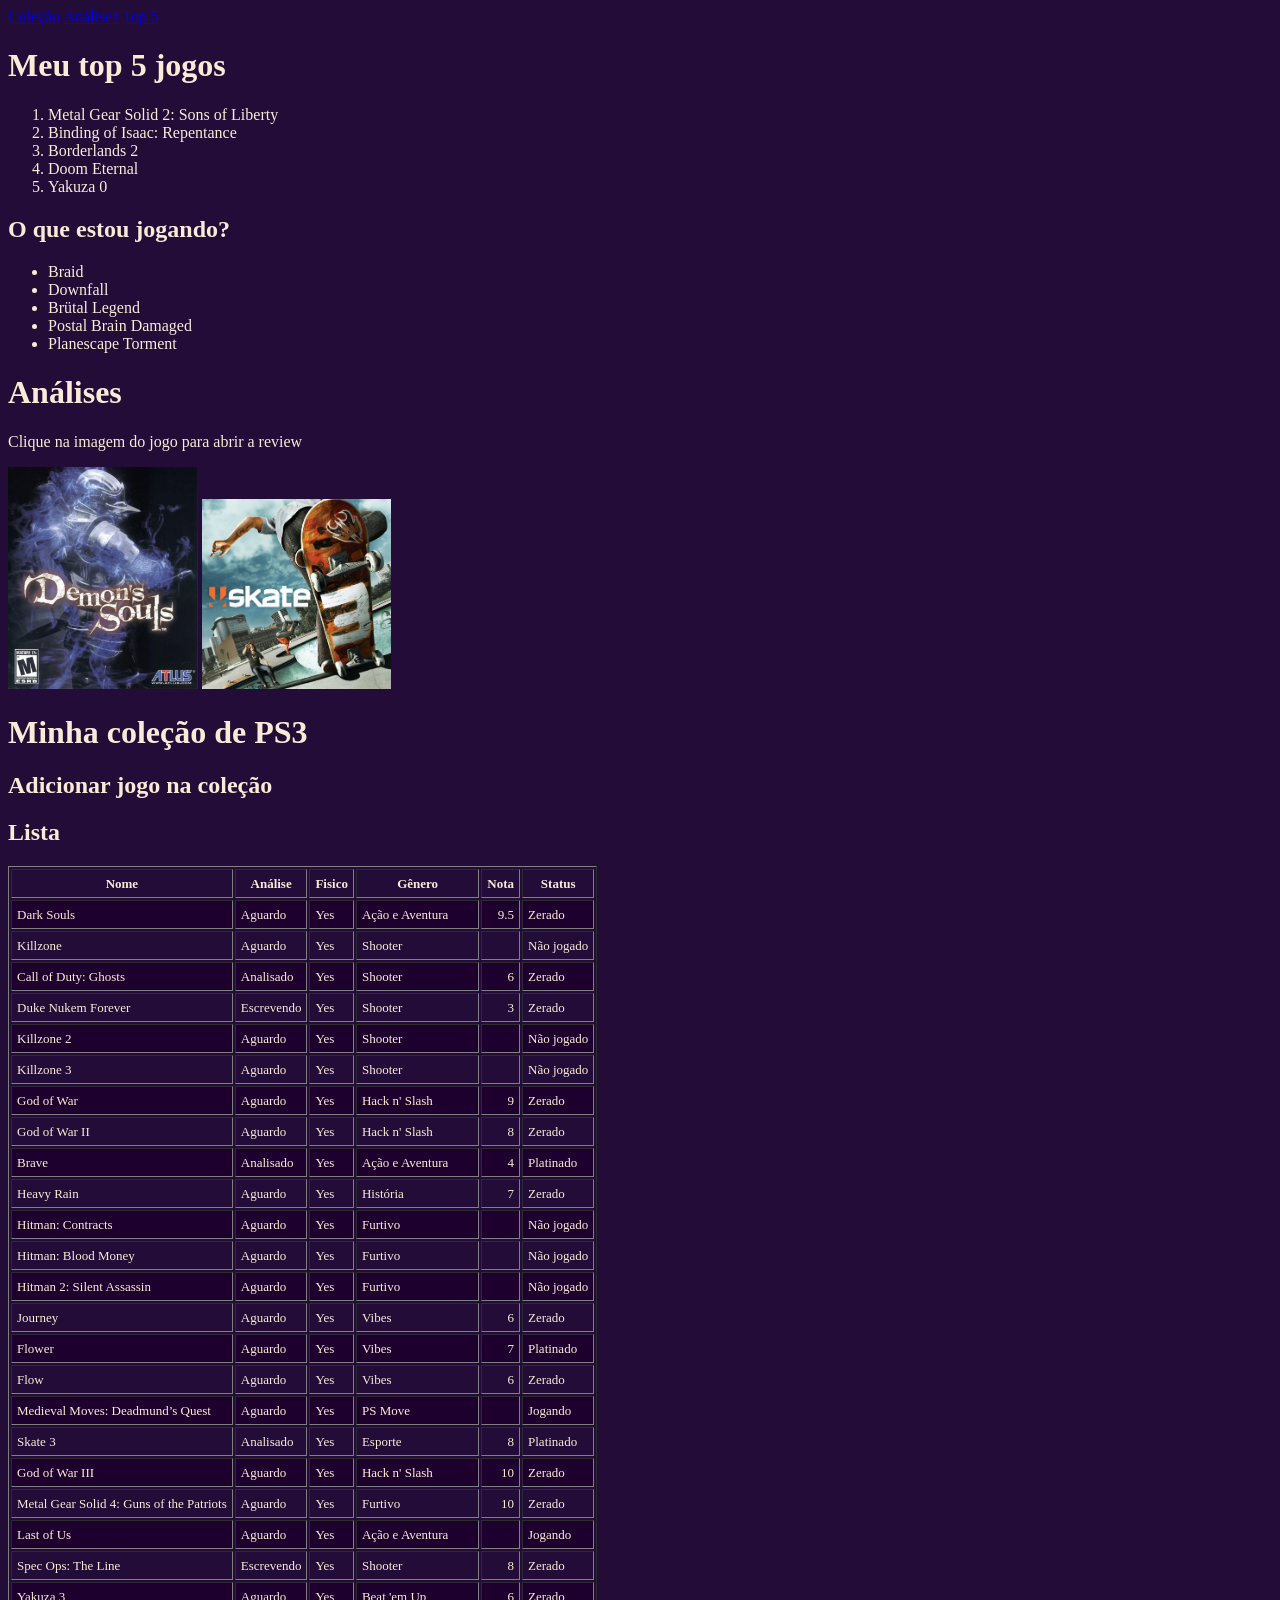
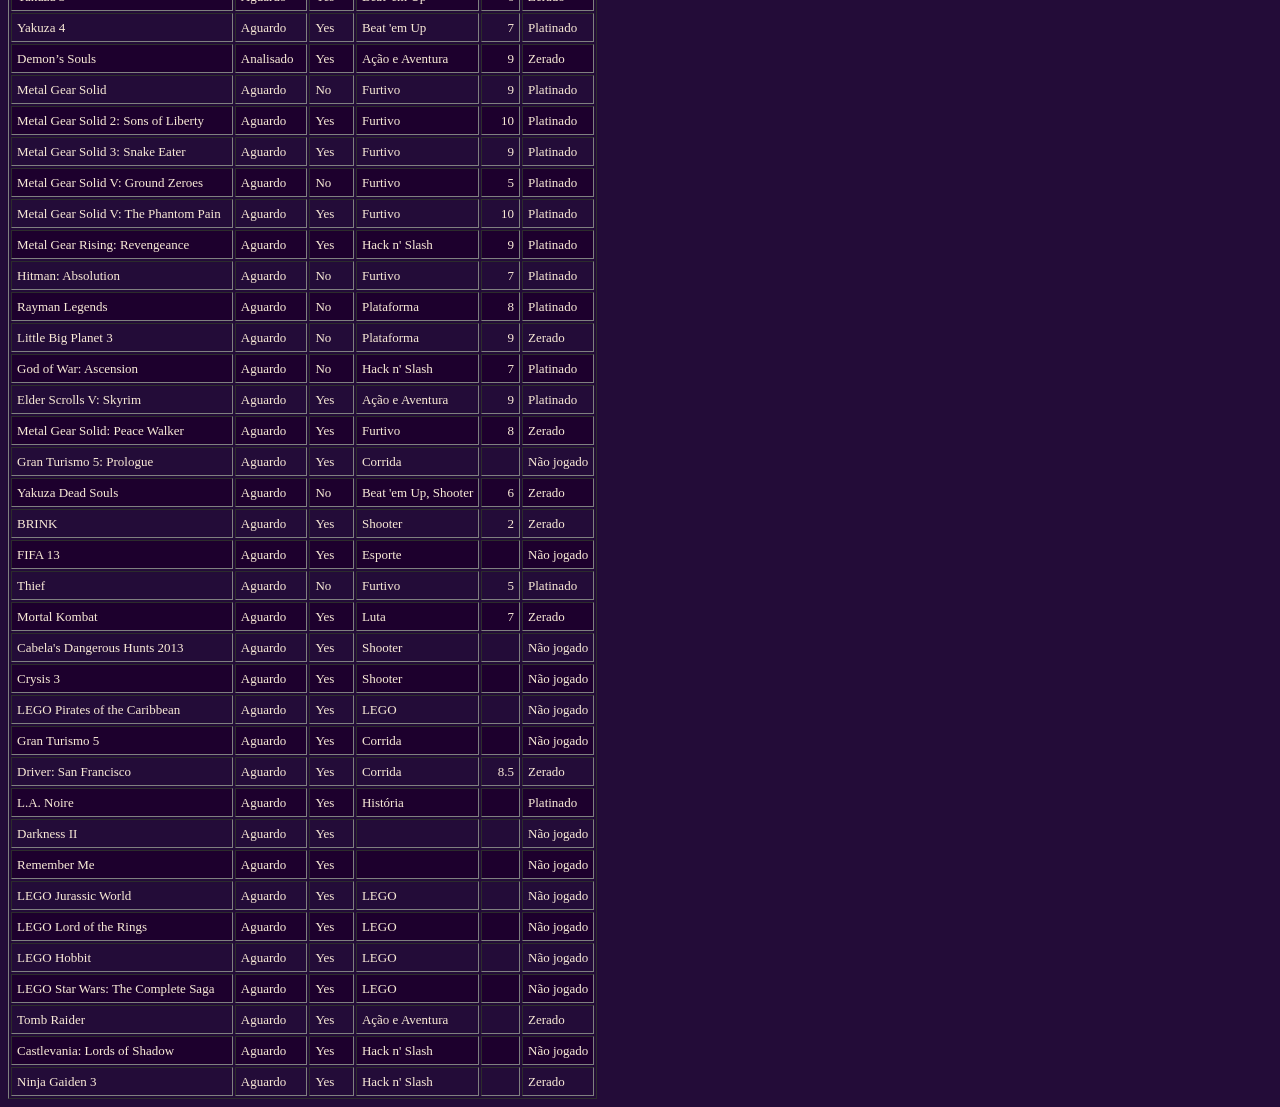
==== index.html @ acff6909 "adicionado listas e tabelas" ====
<!DOCTYPE html>
<html>
    <head>
        <style>
            @font-face {
                font-family: "monocraft";
                src: url("fonts/monocraft.ttf");
            }
            th,td{
                padding: 5px;
                font-size: small;
            }
            tr:nth-child(even){
                background-color: rgb(29, 0, 45);
            }
        </style>
    </head>
    <body style="font-family: monocraft; background-color: rgb(35, 12, 56); color: antiquewhite; text-align: justify; text-justify: inter-word;">
        <a href="#colecao">Coleção</a>
        <a href="#review">Análises</a>
        <a href="#top">Top 5</a>
        <h1 name="top">Meu top 5 jogos</h1>
        <ol>
            <li>Metal Gear Solid 2: Sons of Liberty</li>
            <li>Binding of Isaac: Repentance</li>
            <li>Borderlands 2</li>
            <li>Doom Eternal</li>
            <li>Yakuza 0</li>
        </ol>
        <h2>O que estou jogando?</h2>
        <ul>
            <li>Braid</li>
            <li>Downfall</li>
            <li>Brütal Legend</li>
            <li>Postal Brain Damaged</li>
            <li>Planescape Torment</li>
        </ul>
        <h1 name="review">Análises</h1>
        <p>Clique na imagem do jogo para abrir a review</p>
        <a href="demon.html"><img alt="Demon's Souls" title="Demon's Souls" src="demons souls.png"width=15%></a>
        
        <a href="skate.html"><img alt="Skate 3" title="Skate 3" src="skate/image.png" width="15%"></a>
    

        <h1 name="ps3">Minha coleção de PS3</h1>
        <h2 name="adicionar">Adicionar jogo na coleção</h2>

        <h2 name="colecao">Lista</h2>
        <table border="1" >
        <tr>
            <th height="17" align="center" data-sheets-value="{ &quot;1&quot;: 2, &quot;2&quot;: &quot;Nome&quot;}">Nome</th>
            <th align="center" data-sheets-value="{ &quot;1&quot;: 2, &quot;2&quot;: &quot;Análise&quot;}">Análise</th>
            <th align="center" data-sheets-value="{ &quot;1&quot;: 2, &quot;2&quot;: &quot;Fisico&quot;}">Fisico</th>
            <th align="center" data-sheets-value="{ &quot;1&quot;: 2, &quot;2&quot;: &quot;Gênero&quot;}">Gênero</th>
            <th align="center" data-sheets-value="{ &quot;1&quot;: 2, &quot;2&quot;: &quot;Nota&quot;}">Nota</th>
            <th align="center" data-sheets-value="{ &quot;1&quot;: 2, &quot;2&quot;: &quot;Status&quot;}">Status</th>
        </tr>
        <tr>
            <td height="17" align="left" data-sheets-value="{ &quot;1&quot;: 2, &quot;2&quot;: &quot;Dark Souls&quot;}">Dark Souls</td>
            <td align="left" data-sheets-value="{ &quot;1&quot;: 2, &quot;2&quot;: &quot;Aguardo&quot;}">Aguardo</td>
            <td align="left" data-sheets-value="{ &quot;1&quot;: 2, &quot;2&quot;: &quot;Yes&quot;}">Yes</td>
            <td align="left" data-sheets-value="{ &quot;1&quot;: 2, &quot;2&quot;: &quot;Ação e Aventura&quot;}">Ação e Aventura</td>
            <td align="right" sdval="9.5" sdnum="1033;">9.5</td>
            <td align="left" data-sheets-value="{ &quot;1&quot;: 2, &quot;2&quot;: &quot;Zerado&quot;}">Zerado</td>
        </tr>
        <tr>
            <td height="17" align="left" data-sheets-value="{ &quot;1&quot;: 2, &quot;2&quot;: &quot;Killzone&quot;}">Killzone</td>
            <td align="left" data-sheets-value="{ &quot;1&quot;: 2, &quot;2&quot;: &quot;Aguardo&quot;}">Aguardo</td>
            <td align="left" data-sheets-value="{ &quot;1&quot;: 2, &quot;2&quot;: &quot;Yes&quot;}">Yes</td>
            <td align="left" data-sheets-value="{ &quot;1&quot;: 2, &quot;2&quot;: &quot;Shooter&quot;}">Shooter</td>
            <td align="left" data-sheets-value="{ &quot;1&quot;: 2, &quot;2&quot;: &quot;&quot;}"><br></td>
            <td align="left" data-sheets-value="{ &quot;1&quot;: 2, &quot;2&quot;: &quot;Não jogado&quot;}">Não jogado</td>
        </tr>
        <tr>
            <td height="17" align="left" data-sheets-value="{ &quot;1&quot;: 2, &quot;2&quot;: &quot;Call of Duty: Ghosts&quot;}">Call of Duty: Ghosts</td>
            <td align="left" data-sheets-value="{ &quot;1&quot;: 2, &quot;2&quot;: &quot;Analisado&quot;}">Analisado</td>
            <td align="left" data-sheets-value="{ &quot;1&quot;: 2, &quot;2&quot;: &quot;Yes&quot;}">Yes</td>
            <td align="left" data-sheets-value="{ &quot;1&quot;: 2, &quot;2&quot;: &quot;Shooter&quot;}">Shooter</td>
            <td align="right" sdval="6" sdnum="1033;">6</td>
            <td align="left" data-sheets-value="{ &quot;1&quot;: 2, &quot;2&quot;: &quot;Zerado&quot;}">Zerado</td>
        </tr>
        <tr>
            <td height="17" align="left" data-sheets-value="{ &quot;1&quot;: 2, &quot;2&quot;: &quot;Duke Nukem Forever&quot;}">Duke Nukem Forever</td>
            <td align="left" data-sheets-value="{ &quot;1&quot;: 2, &quot;2&quot;: &quot;Escrevendo&quot;}">Escrevendo</td>
            <td align="left" data-sheets-value="{ &quot;1&quot;: 2, &quot;2&quot;: &quot;Yes&quot;}">Yes</td>
            <td align="left" data-sheets-value="{ &quot;1&quot;: 2, &quot;2&quot;: &quot;Shooter&quot;}">Shooter</td>
            <td align="right" sdval="3" sdnum="1033;">3</td>
            <td align="left" data-sheets-value="{ &quot;1&quot;: 2, &quot;2&quot;: &quot;Zerado&quot;}">Zerado</td>
        </tr>
        <tr>
            <td height="17" align="left" data-sheets-value="{ &quot;1&quot;: 2, &quot;2&quot;: &quot;Killzone 2&quot;}">Killzone 2</td>
            <td align="left" data-sheets-value="{ &quot;1&quot;: 2, &quot;2&quot;: &quot;Aguardo&quot;}">Aguardo</td>
            <td align="left" data-sheets-value="{ &quot;1&quot;: 2, &quot;2&quot;: &quot;Yes&quot;}">Yes</td>
            <td align="left" data-sheets-value="{ &quot;1&quot;: 2, &quot;2&quot;: &quot;Shooter&quot;}">Shooter</td>
            <td align="left" data-sheets-value="{ &quot;1&quot;: 2, &quot;2&quot;: &quot;&quot;}"><br></td>
            <td align="left" data-sheets-value="{ &quot;1&quot;: 2, &quot;2&quot;: &quot;Não jogado&quot;}">Não jogado</td>
        </tr>
        <tr>
            <td height="17" align="left" data-sheets-value="{ &quot;1&quot;: 2, &quot;2&quot;: &quot;Killzone 3&quot;}">Killzone 3</td>
            <td align="left" data-sheets-value="{ &quot;1&quot;: 2, &quot;2&quot;: &quot;Aguardo&quot;}">Aguardo</td>
            <td align="left" data-sheets-value="{ &quot;1&quot;: 2, &quot;2&quot;: &quot;Yes&quot;}">Yes</td>
            <td align="left" data-sheets-value="{ &quot;1&quot;: 2, &quot;2&quot;: &quot;Shooter&quot;}">Shooter</td>
            <td align="left" data-sheets-value="{ &quot;1&quot;: 2, &quot;2&quot;: &quot;&quot;}"><br></td>
            <td align="left" data-sheets-value="{ &quot;1&quot;: 2, &quot;2&quot;: &quot;Não jogado&quot;}">Não jogado</td>
        </tr>
        <tr>
            <td height="17" align="left" data-sheets-value="{ &quot;1&quot;: 2, &quot;2&quot;: &quot;God of War&quot;}">God of War</td>
            <td align="left" data-sheets-value="{ &quot;1&quot;: 2, &quot;2&quot;: &quot;Aguardo&quot;}">Aguardo</td>
            <td align="left" data-sheets-value="{ &quot;1&quot;: 2, &quot;2&quot;: &quot;Yes&quot;}">Yes</td>
            <td align="left" data-sheets-value="{ &quot;1&quot;: 2, &quot;2&quot;: &quot;Hack n' Slash&quot;}">Hack n' Slash</td>
            <td align="right" sdval="9" sdnum="1033;">9</td>
            <td align="left" data-sheets-value="{ &quot;1&quot;: 2, &quot;2&quot;: &quot;Zerado&quot;}">Zerado</td>
        </tr>
        <tr>
            <td height="17" align="left" data-sheets-value="{ &quot;1&quot;: 2, &quot;2&quot;: &quot;God of War II&quot;}">God of War II</td>
            <td align="left" data-sheets-value="{ &quot;1&quot;: 2, &quot;2&quot;: &quot;Aguardo&quot;}">Aguardo</td>
            <td align="left" data-sheets-value="{ &quot;1&quot;: 2, &quot;2&quot;: &quot;Yes&quot;}">Yes</td>
            <td align="left" data-sheets-value="{ &quot;1&quot;: 2, &quot;2&quot;: &quot;Hack n' Slash&quot;}">Hack n' Slash</td>
            <td align="right" sdval="8" sdnum="1033;">8</td>
            <td align="left" data-sheets-value="{ &quot;1&quot;: 2, &quot;2&quot;: &quot;Zerado&quot;}">Zerado</td>
        </tr>
        <tr>
            <td height="17" align="left" data-sheets-value="{ &quot;1&quot;: 2, &quot;2&quot;: &quot;Brave&quot;}">Brave</td>
            <td align="left" data-sheets-value="{ &quot;1&quot;: 2, &quot;2&quot;: &quot;Analisado&quot;}">Analisado</td>
            <td align="left" data-sheets-value="{ &quot;1&quot;: 2, &quot;2&quot;: &quot;Yes&quot;}">Yes</td>
            <td align="left" data-sheets-value="{ &quot;1&quot;: 2, &quot;2&quot;: &quot;Ação e Aventura&quot;}">Ação e Aventura</td>
            <td align="right" sdval="4" sdnum="1033;">4</td>
            <td align="left" data-sheets-value="{ &quot;1&quot;: 2, &quot;2&quot;: &quot;Platinado&quot;}">Platinado</td>
        </tr>
        <tr>
            <td height="17" align="left" data-sheets-value="{ &quot;1&quot;: 2, &quot;2&quot;: &quot;Heavy Rain&quot;}">Heavy Rain</td>
            <td align="left" data-sheets-value="{ &quot;1&quot;: 2, &quot;2&quot;: &quot;Aguardo&quot;}">Aguardo</td>
            <td align="left" data-sheets-value="{ &quot;1&quot;: 2, &quot;2&quot;: &quot;Yes&quot;}">Yes</td>
            <td align="left" data-sheets-value="{ &quot;1&quot;: 2, &quot;2&quot;: &quot;História&quot;}">História</td>
            <td align="right" sdval="7" sdnum="1033;">7</td>
            <td align="left" data-sheets-value="{ &quot;1&quot;: 2, &quot;2&quot;: &quot;Zerado&quot;}">Zerado</td>
        </tr>
        <tr>
            <td height="17" align="left" data-sheets-value="{ &quot;1&quot;: 2, &quot;2&quot;: &quot;Hitman: Contracts&quot;}">Hitman: Contracts</td>
            <td align="left" data-sheets-value="{ &quot;1&quot;: 2, &quot;2&quot;: &quot;Aguardo&quot;}">Aguardo</td>
            <td align="left" data-sheets-value="{ &quot;1&quot;: 2, &quot;2&quot;: &quot;Yes&quot;}">Yes</td>
            <td align="left" data-sheets-value="{ &quot;1&quot;: 2, &quot;2&quot;: &quot;Furtivo&quot;}">Furtivo</td>
            <td align="left" data-sheets-value="{ &quot;1&quot;: 2, &quot;2&quot;: &quot;&quot;}"><br></td>
            <td align="left" data-sheets-value="{ &quot;1&quot;: 2, &quot;2&quot;: &quot;Não jogado&quot;}">Não jogado</td>
        </tr>
        <tr>
            <td height="17" align="left" data-sheets-value="{ &quot;1&quot;: 2, &quot;2&quot;: &quot;Hitman: Blood Money &quot;}">Hitman: Blood Money </td>
            <td align="left" data-sheets-value="{ &quot;1&quot;: 2, &quot;2&quot;: &quot;Aguardo&quot;}">Aguardo</td>
            <td align="left" data-sheets-value="{ &quot;1&quot;: 2, &quot;2&quot;: &quot;Yes&quot;}">Yes</td>
            <td align="left" data-sheets-value="{ &quot;1&quot;: 2, &quot;2&quot;: &quot;Furtivo&quot;}">Furtivo</td>
            <td align="left" data-sheets-value="{ &quot;1&quot;: 2, &quot;2&quot;: &quot;&quot;}"><br></td>
            <td align="left" data-sheets-value="{ &quot;1&quot;: 2, &quot;2&quot;: &quot;Não jogado&quot;}">Não jogado</td>
        </tr>
        <tr>
            <td height="17" align="left" data-sheets-value="{ &quot;1&quot;: 2, &quot;2&quot;: &quot;Hitman 2: Silent Assassin&quot;}">Hitman 2: Silent Assassin</td>
            <td align="left" data-sheets-value="{ &quot;1&quot;: 2, &quot;2&quot;: &quot;Aguardo&quot;}">Aguardo</td>
            <td align="left" data-sheets-value="{ &quot;1&quot;: 2, &quot;2&quot;: &quot;Yes&quot;}">Yes</td>
            <td align="left" data-sheets-value="{ &quot;1&quot;: 2, &quot;2&quot;: &quot;Furtivo&quot;}">Furtivo</td>
            <td align="left" data-sheets-value="{ &quot;1&quot;: 2, &quot;2&quot;: &quot;&quot;}"><br></td>
            <td align="left" data-sheets-value="{ &quot;1&quot;: 2, &quot;2&quot;: &quot;Não jogado&quot;}">Não jogado</td>
        </tr>
        <tr>
            <td height="17" align="left" data-sheets-value="{ &quot;1&quot;: 2, &quot;2&quot;: &quot;Journey&quot;}">Journey</td>
            <td align="left" data-sheets-value="{ &quot;1&quot;: 2, &quot;2&quot;: &quot;Aguardo&quot;}">Aguardo</td>
            <td align="left" data-sheets-value="{ &quot;1&quot;: 2, &quot;2&quot;: &quot;Yes&quot;}">Yes</td>
            <td align="left" data-sheets-value="{ &quot;1&quot;: 2, &quot;2&quot;: &quot;Vibes&quot;}">Vibes</td>
            <td align="right" sdval="6" sdnum="1033;">6</td>
            <td align="left" data-sheets-value="{ &quot;1&quot;: 2, &quot;2&quot;: &quot;Zerado&quot;}">Zerado</td>
        </tr>
        <tr>
            <td height="17" align="left" data-sheets-value="{ &quot;1&quot;: 2, &quot;2&quot;: &quot;Flower&quot;}">Flower</td>
            <td align="left" data-sheets-value="{ &quot;1&quot;: 2, &quot;2&quot;: &quot;Aguardo&quot;}">Aguardo</td>
            <td align="left" data-sheets-value="{ &quot;1&quot;: 2, &quot;2&quot;: &quot;Yes&quot;}">Yes</td>
            <td align="left" data-sheets-value="{ &quot;1&quot;: 2, &quot;2&quot;: &quot;Vibes&quot;}">Vibes</td>
            <td align="right" sdval="7" sdnum="1033;">7</td>
            <td align="left" data-sheets-value="{ &quot;1&quot;: 2, &quot;2&quot;: &quot;Platinado&quot;}">Platinado</td>
        </tr>
        <tr>
            <td height="17" align="left" data-sheets-value="{ &quot;1&quot;: 2, &quot;2&quot;: &quot;Flow&quot;}">Flow</td>
            <td align="left" data-sheets-value="{ &quot;1&quot;: 2, &quot;2&quot;: &quot;Aguardo&quot;}">Aguardo</td>
            <td align="left" data-sheets-value="{ &quot;1&quot;: 2, &quot;2&quot;: &quot;Yes&quot;}">Yes</td>
            <td align="left" data-sheets-value="{ &quot;1&quot;: 2, &quot;2&quot;: &quot;Vibes&quot;}">Vibes</td>
            <td align="right" sdval="6" sdnum="1033;">6</td>
            <td align="left" data-sheets-value="{ &quot;1&quot;: 2, &quot;2&quot;: &quot;Zerado&quot;}">Zerado</td>
        </tr>
        <tr>
            <td height="17" align="left" data-sheets-value="{ &quot;1&quot;: 2, &quot;2&quot;: &quot;Medieval Moves: Deadmund’s Quest&quot;}">Medieval Moves: Deadmund’s Quest</td>
            <td align="left" data-sheets-value="{ &quot;1&quot;: 2, &quot;2&quot;: &quot;Aguardo&quot;}">Aguardo</td>
            <td align="left" data-sheets-value="{ &quot;1&quot;: 2, &quot;2&quot;: &quot;Yes&quot;}">Yes</td>
            <td align="left" data-sheets-value="{ &quot;1&quot;: 2, &quot;2&quot;: &quot;PS Move&quot;}">PS Move</td>
            <td align="left" data-sheets-value="{ &quot;1&quot;: 2, &quot;2&quot;: &quot;&quot;}"><br></td>
            <td align="left" data-sheets-value="{ &quot;1&quot;: 2, &quot;2&quot;: &quot;Jogando&quot;}">Jogando</td>
        </tr>
        <tr>
            <td height="17" align="left" data-sheets-value="{ &quot;1&quot;: 2, &quot;2&quot;: &quot;Skate 3&quot;}">Skate 3</td>
            <td align="left" data-sheets-value="{ &quot;1&quot;: 2, &quot;2&quot;: &quot;Analisado&quot;}">Analisado</td>
            <td align="left" data-sheets-value="{ &quot;1&quot;: 2, &quot;2&quot;: &quot;Yes&quot;}">Yes</td>
            <td align="left" data-sheets-value="{ &quot;1&quot;: 2, &quot;2&quot;: &quot;Esporte&quot;}">Esporte</td>
            <td align="right" sdval="8" sdnum="1033;">8</td>
            <td align="left" data-sheets-value="{ &quot;1&quot;: 2, &quot;2&quot;: &quot;Platinado&quot;}">Platinado</td>
        </tr>
        <tr>
            <td height="17" align="left" data-sheets-value="{ &quot;1&quot;: 2, &quot;2&quot;: &quot;God of War III&quot;}">God of War III</td>
            <td align="left" data-sheets-value="{ &quot;1&quot;: 2, &quot;2&quot;: &quot;Aguardo&quot;}">Aguardo</td>
            <td align="left" data-sheets-value="{ &quot;1&quot;: 2, &quot;2&quot;: &quot;Yes&quot;}">Yes</td>
            <td align="left" data-sheets-value="{ &quot;1&quot;: 2, &quot;2&quot;: &quot;Hack n' Slash&quot;}">Hack n' Slash</td>
            <td align="right" sdval="10" sdnum="1033;">10</td>
            <td align="left" data-sheets-value="{ &quot;1&quot;: 2, &quot;2&quot;: &quot;Zerado&quot;}">Zerado</td>
        </tr>
        <tr>
            <td height="17" align="left" data-sheets-value="{ &quot;1&quot;: 2, &quot;2&quot;: &quot;Metal Gear Solid 4: Guns of the Patriots&quot;}">Metal Gear Solid 4: Guns of the Patriots</td>
            <td align="left" data-sheets-value="{ &quot;1&quot;: 2, &quot;2&quot;: &quot;Aguardo&quot;}">Aguardo</td>
            <td align="left" data-sheets-value="{ &quot;1&quot;: 2, &quot;2&quot;: &quot;Yes&quot;}">Yes</td>
            <td align="left" data-sheets-value="{ &quot;1&quot;: 2, &quot;2&quot;: &quot;Furtivo&quot;}">Furtivo</td>
            <td align="right" sdval="10" sdnum="1033;">10</td>
            <td align="left" data-sheets-value="{ &quot;1&quot;: 2, &quot;2&quot;: &quot;Zerado&quot;}">Zerado</td>
        </tr>
        <tr>
            <td height="17" align="left" data-sheets-value="{ &quot;1&quot;: 2, &quot;2&quot;: &quot;Last of Us&quot;}">Last of Us</td>
            <td align="left" data-sheets-value="{ &quot;1&quot;: 2, &quot;2&quot;: &quot;Aguardo&quot;}">Aguardo</td>
            <td align="left" data-sheets-value="{ &quot;1&quot;: 2, &quot;2&quot;: &quot;Yes&quot;}">Yes</td>
            <td align="left" data-sheets-value="{ &quot;1&quot;: 2, &quot;2&quot;: &quot;Ação e Aventura&quot;}">Ação e Aventura</td>
            <td align="left" data-sheets-value="{ &quot;1&quot;: 2, &quot;2&quot;: &quot;&quot;}"><br></td>
            <td align="left" data-sheets-value="{ &quot;1&quot;: 2, &quot;2&quot;: &quot;Jogando&quot;}">Jogando</td>
        </tr>
        <tr>
            <td height="17" align="left" data-sheets-value="{ &quot;1&quot;: 2, &quot;2&quot;: &quot;Spec Ops: The Line&quot;}">Spec Ops: The Line</td>
            <td align="left" data-sheets-value="{ &quot;1&quot;: 2, &quot;2&quot;: &quot;Escrevendo&quot;}">Escrevendo</td>
            <td align="left" data-sheets-value="{ &quot;1&quot;: 2, &quot;2&quot;: &quot;Yes&quot;}">Yes</td>
            <td align="left" data-sheets-value="{ &quot;1&quot;: 2, &quot;2&quot;: &quot;Shooter&quot;}">Shooter</td>
            <td align="right" sdval="8" sdnum="1033;">8</td>
            <td align="left" data-sheets-value="{ &quot;1&quot;: 2, &quot;2&quot;: &quot;Zerado&quot;}">Zerado</td>
        </tr>
        <tr>
            <td height="17" align="left" data-sheets-value="{ &quot;1&quot;: 2, &quot;2&quot;: &quot;Yakuza 3&quot;}">Yakuza 3</td>
            <td align="left" data-sheets-value="{ &quot;1&quot;: 2, &quot;2&quot;: &quot;Aguardo&quot;}">Aguardo</td>
            <td align="left" data-sheets-value="{ &quot;1&quot;: 2, &quot;2&quot;: &quot;Yes&quot;}">Yes</td>
            <td align="left" data-sheets-value="{ &quot;1&quot;: 2, &quot;2&quot;: &quot;Beat 'em Up&quot;}">Beat 'em Up</td>
            <td align="right" sdval="6" sdnum="1033;">6</td>
            <td align="left" data-sheets-value="{ &quot;1&quot;: 2, &quot;2&quot;: &quot;Zerado&quot;}">Zerado</td>
        </tr>
        <tr>
            <td height="17" align="left" data-sheets-value="{ &quot;1&quot;: 2, &quot;2&quot;: &quot;Yakuza 4&quot;}">Yakuza 4</td>
            <td align="left" data-sheets-value="{ &quot;1&quot;: 2, &quot;2&quot;: &quot;Aguardo&quot;}">Aguardo</td>
            <td align="left" data-sheets-value="{ &quot;1&quot;: 2, &quot;2&quot;: &quot;Yes&quot;}">Yes</td>
            <td align="left" data-sheets-value="{ &quot;1&quot;: 2, &quot;2&quot;: &quot;Beat 'em Up&quot;}">Beat 'em Up</td>
            <td align="right" sdval="7" sdnum="1033;">7</td>
            <td align="left" data-sheets-value="{ &quot;1&quot;: 2, &quot;2&quot;: &quot;Platinado&quot;}">Platinado</td>
        </tr>
        <tr>
            <td height="17" align="left" data-sheets-value="{ &quot;1&quot;: 2, &quot;2&quot;: &quot;Demon’s Souls&quot;}">Demon’s Souls</td>
            <td align="left" data-sheets-value="{ &quot;1&quot;: 2, &quot;2&quot;: &quot;Analisado&quot;}">Analisado</td>
            <td align="left" data-sheets-value="{ &quot;1&quot;: 2, &quot;2&quot;: &quot;Yes&quot;}">Yes</td>
            <td align="left" data-sheets-value="{ &quot;1&quot;: 2, &quot;2&quot;: &quot;Ação e Aventura&quot;}">Ação e Aventura</td>
            <td align="right" sdval="9" sdnum="1033;">9</td>
            <td align="left" data-sheets-value="{ &quot;1&quot;: 2, &quot;2&quot;: &quot;Zerado&quot;}">Zerado</td>
        </tr>
        <tr>
            <td height="17" align="left" data-sheets-value="{ &quot;1&quot;: 2, &quot;2&quot;: &quot;Metal Gear Solid&quot;}">Metal Gear Solid</td>
            <td align="left" data-sheets-value="{ &quot;1&quot;: 2, &quot;2&quot;: &quot;Aguardo&quot;}">Aguardo</td>
            <td align="left" data-sheets-value="{ &quot;1&quot;: 2, &quot;2&quot;: &quot;No&quot;}">No</td>
            <td align="left" data-sheets-value="{ &quot;1&quot;: 2, &quot;2&quot;: &quot;Furtivo&quot;}">Furtivo</td>
            <td align="right" sdval="9" sdnum="1033;">9</td>
            <td align="left" data-sheets-value="{ &quot;1&quot;: 2, &quot;2&quot;: &quot;Platinado&quot;}">Platinado</td>
        </tr>
        <tr>
            <td height="17" align="left" data-sheets-value="{ &quot;1&quot;: 2, &quot;2&quot;: &quot;Metal Gear Solid 2: Sons of Liberty&quot;}">Metal Gear Solid 2: Sons of Liberty</td>
            <td align="left" data-sheets-value="{ &quot;1&quot;: 2, &quot;2&quot;: &quot;Aguardo&quot;}">Aguardo</td>
            <td align="left" data-sheets-value="{ &quot;1&quot;: 2, &quot;2&quot;: &quot;Yes&quot;}">Yes</td>
            <td align="left" data-sheets-value="{ &quot;1&quot;: 2, &quot;2&quot;: &quot;Furtivo&quot;}">Furtivo</td>
            <td align="right" sdval="10" sdnum="1033;">10</td>
            <td align="left" data-sheets-value="{ &quot;1&quot;: 2, &quot;2&quot;: &quot;Platinado&quot;}">Platinado</td>
        </tr>
        <tr>
            <td height="17" align="left" data-sheets-value="{ &quot;1&quot;: 2, &quot;2&quot;: &quot;Metal Gear Solid 3: Snake Eater&quot;}">Metal Gear Solid 3: Snake Eater</td>
            <td align="left" data-sheets-value="{ &quot;1&quot;: 2, &quot;2&quot;: &quot;Aguardo&quot;}">Aguardo</td>
            <td align="left" data-sheets-value="{ &quot;1&quot;: 2, &quot;2&quot;: &quot;Yes&quot;}">Yes</td>
            <td align="left" data-sheets-value="{ &quot;1&quot;: 2, &quot;2&quot;: &quot;Furtivo&quot;}">Furtivo</td>
            <td align="right" sdval="9" sdnum="1033;">9</td>
            <td align="left" data-sheets-value="{ &quot;1&quot;: 2, &quot;2&quot;: &quot;Platinado&quot;}">Platinado</td>
        </tr>
        <tr>
            <td height="17" align="left" data-sheets-value="{ &quot;1&quot;: 2, &quot;2&quot;: &quot;Metal Gear Solid V: Ground Zeroes&quot;}">Metal Gear Solid V: Ground Zeroes</td>
            <td align="left" data-sheets-value="{ &quot;1&quot;: 2, &quot;2&quot;: &quot;Aguardo&quot;}">Aguardo</td>
            <td align="left" data-sheets-value="{ &quot;1&quot;: 2, &quot;2&quot;: &quot;No&quot;}">No</td>
            <td align="left" data-sheets-value="{ &quot;1&quot;: 2, &quot;2&quot;: &quot;Furtivo&quot;}">Furtivo</td>
            <td align="right" sdval="5" sdnum="1033;">5</td>
            <td align="left" data-sheets-value="{ &quot;1&quot;: 2, &quot;2&quot;: &quot;Platinado&quot;}">Platinado</td>
        </tr>
        <tr>
            <td height="17" align="left" data-sheets-value="{ &quot;1&quot;: 2, &quot;2&quot;: &quot;Metal Gear Solid V: The Phantom Pain&quot;}">Metal Gear Solid V: The Phantom Pain</td>
            <td align="left" data-sheets-value="{ &quot;1&quot;: 2, &quot;2&quot;: &quot;Aguardo&quot;}">Aguardo</td>
            <td align="left" data-sheets-value="{ &quot;1&quot;: 2, &quot;2&quot;: &quot;Yes&quot;}">Yes</td>
            <td align="left" data-sheets-value="{ &quot;1&quot;: 2, &quot;2&quot;: &quot;Furtivo&quot;}">Furtivo</td>
            <td align="right" sdval="10" sdnum="1033;">10</td>
            <td align="left" data-sheets-value="{ &quot;1&quot;: 2, &quot;2&quot;: &quot;Platinado&quot;}">Platinado</td>
        </tr>
        <tr>
            <td height="17" align="left" data-sheets-value="{ &quot;1&quot;: 2, &quot;2&quot;: &quot;Metal Gear Rising: Revengeance&quot;}">Metal Gear Rising: Revengeance</td>
            <td align="left" data-sheets-value="{ &quot;1&quot;: 2, &quot;2&quot;: &quot;Aguardo&quot;}">Aguardo</td>
            <td align="left" data-sheets-value="{ &quot;1&quot;: 2, &quot;2&quot;: &quot;Yes&quot;}">Yes</td>
            <td align="left" data-sheets-value="{ &quot;1&quot;: 2, &quot;2&quot;: &quot;Hack n' Slash&quot;}">Hack n' Slash</td>
            <td align="right" sdval="9" sdnum="1033;">9</td>
            <td align="left" data-sheets-value="{ &quot;1&quot;: 2, &quot;2&quot;: &quot;Platinado&quot;}">Platinado</td>
        </tr>
        <tr>
            <td height="17" align="left" data-sheets-value="{ &quot;1&quot;: 2, &quot;2&quot;: &quot;Hitman: Absolution&quot;}">Hitman: Absolution</td>
            <td align="left" data-sheets-value="{ &quot;1&quot;: 2, &quot;2&quot;: &quot;Aguardo&quot;}">Aguardo</td>
            <td align="left" data-sheets-value="{ &quot;1&quot;: 2, &quot;2&quot;: &quot;No&quot;}">No</td>
            <td align="left" data-sheets-value="{ &quot;1&quot;: 2, &quot;2&quot;: &quot;Furtivo&quot;}">Furtivo</td>
            <td align="right" sdval="7" sdnum="1033;">7</td>
            <td align="left" data-sheets-value="{ &quot;1&quot;: 2, &quot;2&quot;: &quot;Platinado&quot;}">Platinado</td>
        </tr>
        <tr>
            <td height="17" align="left" data-sheets-value="{ &quot;1&quot;: 2, &quot;2&quot;: &quot;Rayman Legends&quot;}">Rayman Legends</td>
            <td align="left" data-sheets-value="{ &quot;1&quot;: 2, &quot;2&quot;: &quot;Aguardo&quot;}">Aguardo</td>
            <td align="left" data-sheets-value="{ &quot;1&quot;: 2, &quot;2&quot;: &quot;No&quot;}">No</td>
            <td align="left" data-sheets-value="{ &quot;1&quot;: 2, &quot;2&quot;: &quot;Plataforma&quot;}">Plataforma</td>
            <td align="right" sdval="8" sdnum="1033;">8</td>
            <td align="left" data-sheets-value="{ &quot;1&quot;: 2, &quot;2&quot;: &quot;Platinado&quot;}">Platinado</td>
        </tr>
        <tr>
            <td height="17" align="left" data-sheets-value="{ &quot;1&quot;: 2, &quot;2&quot;: &quot;Little Big Planet 3&quot;}">Little Big Planet 3</td>
            <td align="left" data-sheets-value="{ &quot;1&quot;: 2, &quot;2&quot;: &quot;Aguardo&quot;}">Aguardo</td>
            <td align="left" data-sheets-value="{ &quot;1&quot;: 2, &quot;2&quot;: &quot;No&quot;}">No</td>
            <td align="left" data-sheets-value="{ &quot;1&quot;: 2, &quot;2&quot;: &quot;Plataforma&quot;}">Plataforma</td>
            <td align="right" sdval="9" sdnum="1033;">9</td>
            <td align="left" data-sheets-value="{ &quot;1&quot;: 2, &quot;2&quot;: &quot;Zerado&quot;}">Zerado</td>
        </tr>
        <tr>
            <td height="17" align="left" data-sheets-value="{ &quot;1&quot;: 2, &quot;2&quot;: &quot;God of War: Ascension&quot;}">God of War: Ascension</td>
            <td align="left" data-sheets-value="{ &quot;1&quot;: 2, &quot;2&quot;: &quot;Aguardo&quot;}">Aguardo</td>
            <td align="left" data-sheets-value="{ &quot;1&quot;: 2, &quot;2&quot;: &quot;No&quot;}">No</td>
            <td align="left" data-sheets-value="{ &quot;1&quot;: 2, &quot;2&quot;: &quot;Hack n' Slash&quot;}">Hack n' Slash</td>
            <td align="right" sdval="7" sdnum="1033;">7</td>
            <td align="left" data-sheets-value="{ &quot;1&quot;: 2, &quot;2&quot;: &quot;Platinado&quot;}">Platinado</td>
        </tr>
        <tr>
            <td height="17" align="left" data-sheets-value="{ &quot;1&quot;: 2, &quot;2&quot;: &quot;Elder Scrolls V: Skyrim&quot;}">Elder Scrolls V: Skyrim</td>
            <td align="left" data-sheets-value="{ &quot;1&quot;: 2, &quot;2&quot;: &quot;Aguardo&quot;}">Aguardo</td>
            <td align="left" data-sheets-value="{ &quot;1&quot;: 2, &quot;2&quot;: &quot;Yes&quot;}">Yes</td>
            <td align="left" data-sheets-value="{ &quot;1&quot;: 2, &quot;2&quot;: &quot;Ação e Aventura&quot;}">Ação e Aventura</td>
            <td align="right" sdval="9" sdnum="1033;">9</td>
            <td align="left" data-sheets-value="{ &quot;1&quot;: 2, &quot;2&quot;: &quot;Platinado&quot;}">Platinado</td>
        </tr>
        <tr>
            <td height="17" align="left" data-sheets-value="{ &quot;1&quot;: 2, &quot;2&quot;: &quot;Metal Gear Solid: Peace Walker&quot;}">Metal Gear Solid: Peace Walker</td>
            <td align="left" data-sheets-value="{ &quot;1&quot;: 2, &quot;2&quot;: &quot;Aguardo&quot;}">Aguardo</td>
            <td align="left" data-sheets-value="{ &quot;1&quot;: 2, &quot;2&quot;: &quot;Yes&quot;}">Yes</td>
            <td align="left" data-sheets-value="{ &quot;1&quot;: 2, &quot;2&quot;: &quot;Furtivo&quot;}">Furtivo</td>
            <td align="right" sdval="8" sdnum="1033;">8</td>
            <td align="left" data-sheets-value="{ &quot;1&quot;: 2, &quot;2&quot;: &quot;Zerado&quot;}">Zerado</td>
        </tr>
        <tr>
            <td height="17" align="left" data-sheets-value="{ &quot;1&quot;: 2, &quot;2&quot;: &quot;Gran Turismo 5: Prologue&quot;}">Gran Turismo 5: Prologue</td>
            <td align="left" data-sheets-value="{ &quot;1&quot;: 2, &quot;2&quot;: &quot;Aguardo&quot;}">Aguardo</td>
            <td align="left" data-sheets-value="{ &quot;1&quot;: 2, &quot;2&quot;: &quot;Yes&quot;}">Yes</td>
            <td align="left" data-sheets-value="{ &quot;1&quot;: 2, &quot;2&quot;: &quot;Corrida&quot;}">Corrida</td>
            <td align="left" data-sheets-value="{ &quot;1&quot;: 2, &quot;2&quot;: &quot;&quot;}"><br></td>
            <td align="left" data-sheets-value="{ &quot;1&quot;: 2, &quot;2&quot;: &quot;Não jogado&quot;}">Não jogado</td>
        </tr>
        <tr>
            <td height="17" align="left" data-sheets-value="{ &quot;1&quot;: 2, &quot;2&quot;: &quot;Yakuza Dead Souls&quot;}">Yakuza Dead Souls</td>
            <td align="left" data-sheets-value="{ &quot;1&quot;: 2, &quot;2&quot;: &quot;Aguardo&quot;}">Aguardo</td>
            <td align="left" data-sheets-value="{ &quot;1&quot;: 2, &quot;2&quot;: &quot;No&quot;}">No</td>
            <td align="left" data-sheets-value="{ &quot;1&quot;: 2, &quot;2&quot;: &quot;Beat 'em Up, Shooter&quot;}">Beat 'em Up, Shooter</td>
            <td align="right" sdval="6" sdnum="1033;">6</td>
            <td align="left" data-sheets-value="{ &quot;1&quot;: 2, &quot;2&quot;: &quot;Zerado&quot;}">Zerado</td>
        </tr>
        <tr>
            <td height="17" align="left" data-sheets-value="{ &quot;1&quot;: 2, &quot;2&quot;: &quot;BRINK&quot;}">BRINK</td>
            <td align="left" data-sheets-value="{ &quot;1&quot;: 2, &quot;2&quot;: &quot;Aguardo&quot;}">Aguardo</td>
            <td align="left" data-sheets-value="{ &quot;1&quot;: 2, &quot;2&quot;: &quot;Yes&quot;}">Yes</td>
            <td align="left" data-sheets-value="{ &quot;1&quot;: 2, &quot;2&quot;: &quot;Shooter&quot;}">Shooter</td>
            <td align="right" sdval="2" sdnum="1033;">2</td>
            <td align="left" data-sheets-value="{ &quot;1&quot;: 2, &quot;2&quot;: &quot;Zerado&quot;}">Zerado</td>
        </tr>
        <tr>
            <td height="17" align="left" data-sheets-value="{ &quot;1&quot;: 2, &quot;2&quot;: &quot;FIFA 13&quot;}">FIFA 13</td>
            <td align="left" data-sheets-value="{ &quot;1&quot;: 2, &quot;2&quot;: &quot;Aguardo&quot;}">Aguardo</td>
            <td align="left" data-sheets-value="{ &quot;1&quot;: 2, &quot;2&quot;: &quot;Yes&quot;}">Yes</td>
            <td align="left" data-sheets-value="{ &quot;1&quot;: 2, &quot;2&quot;: &quot;Esporte&quot;}">Esporte</td>
            <td align="left" data-sheets-value="{ &quot;1&quot;: 2, &quot;2&quot;: &quot;&quot;}"><br></td>
            <td align="left" data-sheets-value="{ &quot;1&quot;: 2, &quot;2&quot;: &quot;Não jogado&quot;}">Não jogado</td>
        </tr>
        <tr>
            <td height="17" align="left" data-sheets-value="{ &quot;1&quot;: 2, &quot;2&quot;: &quot;Thief&quot;}">Thief</td>
            <td align="left" data-sheets-value="{ &quot;1&quot;: 2, &quot;2&quot;: &quot;Aguardo&quot;}">Aguardo</td>
            <td align="left" data-sheets-value="{ &quot;1&quot;: 2, &quot;2&quot;: &quot;No&quot;}">No</td>
            <td align="left" data-sheets-value="{ &quot;1&quot;: 2, &quot;2&quot;: &quot;Furtivo&quot;}">Furtivo</td>
            <td align="right" sdval="5" sdnum="1033;">5</td>
            <td align="left" data-sheets-value="{ &quot;1&quot;: 2, &quot;2&quot;: &quot;Platinado&quot;}">Platinado</td>
        </tr>
        <tr>
            <td height="17" align="left" data-sheets-value="{ &quot;1&quot;: 2, &quot;2&quot;: &quot;Mortal Kombat&quot;}">Mortal Kombat</td>
            <td align="left" data-sheets-value="{ &quot;1&quot;: 2, &quot;2&quot;: &quot;Aguardo&quot;}">Aguardo</td>
            <td align="left" data-sheets-value="{ &quot;1&quot;: 2, &quot;2&quot;: &quot;Yes&quot;}">Yes</td>
            <td align="left" data-sheets-value="{ &quot;1&quot;: 2, &quot;2&quot;: &quot;Luta&quot;}">Luta</td>
            <td align="right" sdval="7" sdnum="1033;">7</td>
            <td align="left" data-sheets-value="{ &quot;1&quot;: 2, &quot;2&quot;: &quot;Zerado&quot;}">Zerado</td>
        </tr>
        <tr>
            <td height="17" align="left" data-sheets-value="{ &quot;1&quot;: 2, &quot;2&quot;: &quot;Cabela's Dangerous Hunts 2013&quot;}">Cabela's Dangerous Hunts 2013</td>
            <td align="left" data-sheets-value="{ &quot;1&quot;: 2, &quot;2&quot;: &quot;Aguardo&quot;}">Aguardo</td>
            <td align="left" data-sheets-value="{ &quot;1&quot;: 2, &quot;2&quot;: &quot;Yes&quot;}">Yes</td>
            <td align="left" data-sheets-value="{ &quot;1&quot;: 2, &quot;2&quot;: &quot;Shooter&quot;}">Shooter</td>
            <td align="left" data-sheets-value="{ &quot;1&quot;: 2, &quot;2&quot;: &quot;&quot;}"><br></td>
            <td align="left" data-sheets-value="{ &quot;1&quot;: 2, &quot;2&quot;: &quot;Não jogado&quot;}">Não jogado</td>
        </tr>
        <tr>
            <td height="17" align="left" data-sheets-value="{ &quot;1&quot;: 2, &quot;2&quot;: &quot;Crysis 3&quot;}">Crysis 3</td>
            <td align="left" data-sheets-value="{ &quot;1&quot;: 2, &quot;2&quot;: &quot;Aguardo&quot;}">Aguardo</td>
            <td align="left" data-sheets-value="{ &quot;1&quot;: 2, &quot;2&quot;: &quot;Yes&quot;}">Yes</td>
            <td align="left" data-sheets-value="{ &quot;1&quot;: 2, &quot;2&quot;: &quot;Shooter&quot;}">Shooter</td>
            <td align="left" data-sheets-value="{ &quot;1&quot;: 2, &quot;2&quot;: &quot;&quot;}"><br></td>
            <td align="left" data-sheets-value="{ &quot;1&quot;: 2, &quot;2&quot;: &quot;Não jogado&quot;}">Não jogado</td>
        </tr>
        <tr>
            <td height="17" align="left" data-sheets-value="{ &quot;1&quot;: 2, &quot;2&quot;: &quot;LEGO Pirates of the Caribbean&quot;}">LEGO Pirates of the Caribbean</td>
            <td align="left" data-sheets-value="{ &quot;1&quot;: 2, &quot;2&quot;: &quot;Aguardo&quot;}">Aguardo</td>
            <td align="left" data-sheets-value="{ &quot;1&quot;: 2, &quot;2&quot;: &quot;Yes&quot;}">Yes</td>
            <td align="left" data-sheets-value="{ &quot;1&quot;: 2, &quot;2&quot;: &quot;LEGO&quot;}">LEGO</td>
            <td align="left" data-sheets-value="{ &quot;1&quot;: 2, &quot;2&quot;: &quot;&quot;}"><br></td>
            <td align="left" data-sheets-value="{ &quot;1&quot;: 2, &quot;2&quot;: &quot;Não jogado&quot;}">Não jogado</td>
        </tr>
        <tr>
            <td height="17" align="left" data-sheets-value="{ &quot;1&quot;: 2, &quot;2&quot;: &quot;Gran Turismo 5&quot;}">Gran Turismo 5</td>
            <td align="left" data-sheets-value="{ &quot;1&quot;: 2, &quot;2&quot;: &quot;Aguardo&quot;}">Aguardo</td>
            <td align="left" data-sheets-value="{ &quot;1&quot;: 2, &quot;2&quot;: &quot;Yes&quot;}">Yes</td>
            <td align="left" data-sheets-value="{ &quot;1&quot;: 2, &quot;2&quot;: &quot;Corrida&quot;}">Corrida</td>
            <td align="left" data-sheets-value="{ &quot;1&quot;: 2, &quot;2&quot;: &quot;&quot;}"><br></td>
            <td align="left" data-sheets-value="{ &quot;1&quot;: 2, &quot;2&quot;: &quot;Não jogado&quot;}">Não jogado</td>
        </tr>
        <tr>
            <td height="17" align="left" data-sheets-value="{ &quot;1&quot;: 2, &quot;2&quot;: &quot;Driver: San Francisco&quot;}">Driver: San Francisco</td>
            <td align="left" data-sheets-value="{ &quot;1&quot;: 2, &quot;2&quot;: &quot;Aguardo&quot;}">Aguardo</td>
            <td align="left" data-sheets-value="{ &quot;1&quot;: 2, &quot;2&quot;: &quot;Yes&quot;}">Yes</td>
            <td align="left" data-sheets-value="{ &quot;1&quot;: 2, &quot;2&quot;: &quot;Corrida&quot;}">Corrida</td>
            <td align="right" sdval="8.5" sdnum="1033;">8.5</td>
            <td align="left" data-sheets-value="{ &quot;1&quot;: 2, &quot;2&quot;: &quot;Zerado&quot;}">Zerado</td>
        </tr>
        <tr>
            <td height="17" align="left" data-sheets-value="{ &quot;1&quot;: 2, &quot;2&quot;: &quot;L.A. Noire&quot;}">L.A. Noire</td>
            <td align="left" data-sheets-value="{ &quot;1&quot;: 2, &quot;2&quot;: &quot;Aguardo&quot;}">Aguardo</td>
            <td align="left" data-sheets-value="{ &quot;1&quot;: 2, &quot;2&quot;: &quot;Yes&quot;}">Yes</td>
            <td align="left" data-sheets-value="{ &quot;1&quot;: 2, &quot;2&quot;: &quot;História&quot;}">História</td>
            <td align="left" data-sheets-value="{ &quot;1&quot;: 2, &quot;2&quot;: &quot;&quot;}"><br></td>
            <td align="left" data-sheets-value="{ &quot;1&quot;: 2, &quot;2&quot;: &quot;Platinado&quot;}">Platinado</td>
        </tr>
        <tr>
            <td height="17" align="left" data-sheets-value="{ &quot;1&quot;: 2, &quot;2&quot;: &quot;Darkness II&quot;}">Darkness II</td>
            <td align="left" data-sheets-value="{ &quot;1&quot;: 2, &quot;2&quot;: &quot;Aguardo&quot;}">Aguardo</td>
            <td align="left" data-sheets-value="{ &quot;1&quot;: 2, &quot;2&quot;: &quot;Yes&quot;}">Yes</td>
            <td align="left" data-sheets-value="{ &quot;1&quot;: 2, &quot;2&quot;: &quot;&quot;}"><br></td>
            <td align="left" data-sheets-value="{ &quot;1&quot;: 2, &quot;2&quot;: &quot;&quot;}"><br></td>
            <td align="left" data-sheets-value="{ &quot;1&quot;: 2, &quot;2&quot;: &quot;Não jogado&quot;}">Não jogado</td>
        </tr>
        <tr>
            <td height="17" align="left" data-sheets-value="{ &quot;1&quot;: 2, &quot;2&quot;: &quot;Remember Me&quot;}">Remember Me</td>
            <td align="left" data-sheets-value="{ &quot;1&quot;: 2, &quot;2&quot;: &quot;Aguardo&quot;}">Aguardo</td>
            <td align="left" data-sheets-value="{ &quot;1&quot;: 2, &quot;2&quot;: &quot;Yes&quot;}">Yes</td>
            <td align="left" data-sheets-value="{ &quot;1&quot;: 2, &quot;2&quot;: &quot;&quot;}"><br></td>
            <td align="left" data-sheets-value="{ &quot;1&quot;: 2, &quot;2&quot;: &quot;&quot;}"><br></td>
            <td align="left" data-sheets-value="{ &quot;1&quot;: 2, &quot;2&quot;: &quot;Não jogado&quot;}">Não jogado</td>
        </tr>
        <tr>
            <td height="17" align="left" data-sheets-value="{ &quot;1&quot;: 2, &quot;2&quot;: &quot;LEGO Jurassic World&quot;}">LEGO Jurassic World</td>
            <td align="left" data-sheets-value="{ &quot;1&quot;: 2, &quot;2&quot;: &quot;Aguardo&quot;}">Aguardo</td>
            <td align="left" data-sheets-value="{ &quot;1&quot;: 2, &quot;2&quot;: &quot;Yes&quot;}">Yes</td>
            <td align="left" data-sheets-value="{ &quot;1&quot;: 2, &quot;2&quot;: &quot;LEGO&quot;}">LEGO</td>
            <td align="left" data-sheets-value="{ &quot;1&quot;: 2, &quot;2&quot;: &quot;&quot;}"><br></td>
            <td align="left" data-sheets-value="{ &quot;1&quot;: 2, &quot;2&quot;: &quot;Não jogado&quot;}">Não jogado</td>
        </tr>
        <tr>
            <td height="17" align="left" data-sheets-value="{ &quot;1&quot;: 2, &quot;2&quot;: &quot;LEGO Lord of the Rings&quot;}">LEGO Lord of the Rings</td>
            <td align="left" data-sheets-value="{ &quot;1&quot;: 2, &quot;2&quot;: &quot;Aguardo&quot;}">Aguardo</td>
            <td align="left" data-sheets-value="{ &quot;1&quot;: 2, &quot;2&quot;: &quot;Yes&quot;}">Yes</td>
            <td align="left" data-sheets-value="{ &quot;1&quot;: 2, &quot;2&quot;: &quot;LEGO&quot;}">LEGO</td>
            <td align="left" data-sheets-value="{ &quot;1&quot;: 2, &quot;2&quot;: &quot;&quot;}"><br></td>
            <td align="left" data-sheets-value="{ &quot;1&quot;: 2, &quot;2&quot;: &quot;Não jogado&quot;}">Não jogado</td>
        </tr>
        <tr>
            <td height="17" align="left" data-sheets-value="{ &quot;1&quot;: 2, &quot;2&quot;: &quot;LEGO Hobbit&quot;}">LEGO Hobbit</td>
            <td align="left" data-sheets-value="{ &quot;1&quot;: 2, &quot;2&quot;: &quot;Aguardo&quot;}">Aguardo</td>
            <td align="left" data-sheets-value="{ &quot;1&quot;: 2, &quot;2&quot;: &quot;Yes&quot;}">Yes</td>
            <td align="left" data-sheets-value="{ &quot;1&quot;: 2, &quot;2&quot;: &quot;LEGO&quot;}">LEGO</td>
            <td align="left" data-sheets-value="{ &quot;1&quot;: 2, &quot;2&quot;: &quot;&quot;}"><br></td>
            <td align="left" data-sheets-value="{ &quot;1&quot;: 2, &quot;2&quot;: &quot;Não jogado&quot;}">Não jogado</td>
        </tr>
        <tr>
            <td height="17" align="left" data-sheets-value="{ &quot;1&quot;: 2, &quot;2&quot;: &quot;LEGO Star Wars: The Complete Saga&quot;}">LEGO Star Wars: The Complete Saga</td>
            <td align="left" data-sheets-value="{ &quot;1&quot;: 2, &quot;2&quot;: &quot;Aguardo&quot;}">Aguardo</td>
            <td align="left" data-sheets-value="{ &quot;1&quot;: 2, &quot;2&quot;: &quot;Yes&quot;}">Yes</td>
            <td align="left" data-sheets-value="{ &quot;1&quot;: 2, &quot;2&quot;: &quot;LEGO&quot;}">LEGO</td>
            <td align="left" data-sheets-value="{ &quot;1&quot;: 2, &quot;2&quot;: &quot;&quot;}"><br></td>
            <td align="left" data-sheets-value="{ &quot;1&quot;: 2, &quot;2&quot;: &quot;Não jogado&quot;}">Não jogado</td>
        </tr>
        <tr>
            <td height="17" align="left" data-sheets-value="{ &quot;1&quot;: 2, &quot;2&quot;: &quot;Tomb Raider&quot;}">Tomb Raider</td>
            <td align="left" data-sheets-value="{ &quot;1&quot;: 2, &quot;2&quot;: &quot;Aguardo&quot;}">Aguardo</td>
            <td align="left" data-sheets-value="{ &quot;1&quot;: 2, &quot;2&quot;: &quot;Yes&quot;}">Yes</td>
            <td align="left" data-sheets-value="{ &quot;1&quot;: 2, &quot;2&quot;: &quot;Ação e Aventura&quot;}">Ação e Aventura</td>
            <td align="left" data-sheets-value="{ &quot;1&quot;: 2, &quot;2&quot;: &quot;&quot;}"><br></td>
            <td align="left" data-sheets-value="{ &quot;1&quot;: 2, &quot;2&quot;: &quot;Zerado&quot;}">Zerado</td>
        </tr>
        <tr>
            <td height="17" align="left" data-sheets-value="{ &quot;1&quot;: 2, &quot;2&quot;: &quot;Castlevania: Lords of Shadow&quot;}">Castlevania: Lords of Shadow</td>
            <td align="left" data-sheets-value="{ &quot;1&quot;: 2, &quot;2&quot;: &quot;Aguardo&quot;}">Aguardo</td>
            <td align="left" data-sheets-value="{ &quot;1&quot;: 2, &quot;2&quot;: &quot;Yes&quot;}">Yes</td>
            <td align="left" data-sheets-value="{ &quot;1&quot;: 2, &quot;2&quot;: &quot;Hack n' Slash&quot;}">Hack n' Slash</td>
            <td align="left" data-sheets-value="{ &quot;1&quot;: 2, &quot;2&quot;: &quot;&quot;}"><br></td>
            <td align="left" data-sheets-value="{ &quot;1&quot;: 2, &quot;2&quot;: &quot;Não jogado&quot;}">Não jogado</td>
        </tr>
        <tr>
            <td height="17" align="left" data-sheets-value="{ &quot;1&quot;: 2, &quot;2&quot;: &quot;Ninja Gaiden 3&quot;}">Ninja Gaiden 3</td>
            <td align="left" data-sheets-value="{ &quot;1&quot;: 2, &quot;2&quot;: &quot;Aguardo&quot;}">Aguardo</td>
            <td align="left" data-sheets-value="{ &quot;1&quot;: 2, &quot;2&quot;: &quot;Yes&quot;}">Yes</td>
            <td align="left" data-sheets-value="{ &quot;1&quot;: 2, &quot;2&quot;: &quot;Hack n' Slash&quot;}">Hack n' Slash</td>
            <td align="left" data-sheets-value="{ &quot;1&quot;: 2, &quot;2&quot;: &quot;&quot;}"><br></td>
            <td align="left" data-sheets-value="{ &quot;1&quot;: 2, &quot;2&quot;: &quot;Zerado&quot;}">Zerado</td>
        </tr>
        </table>
    </body>
</html>
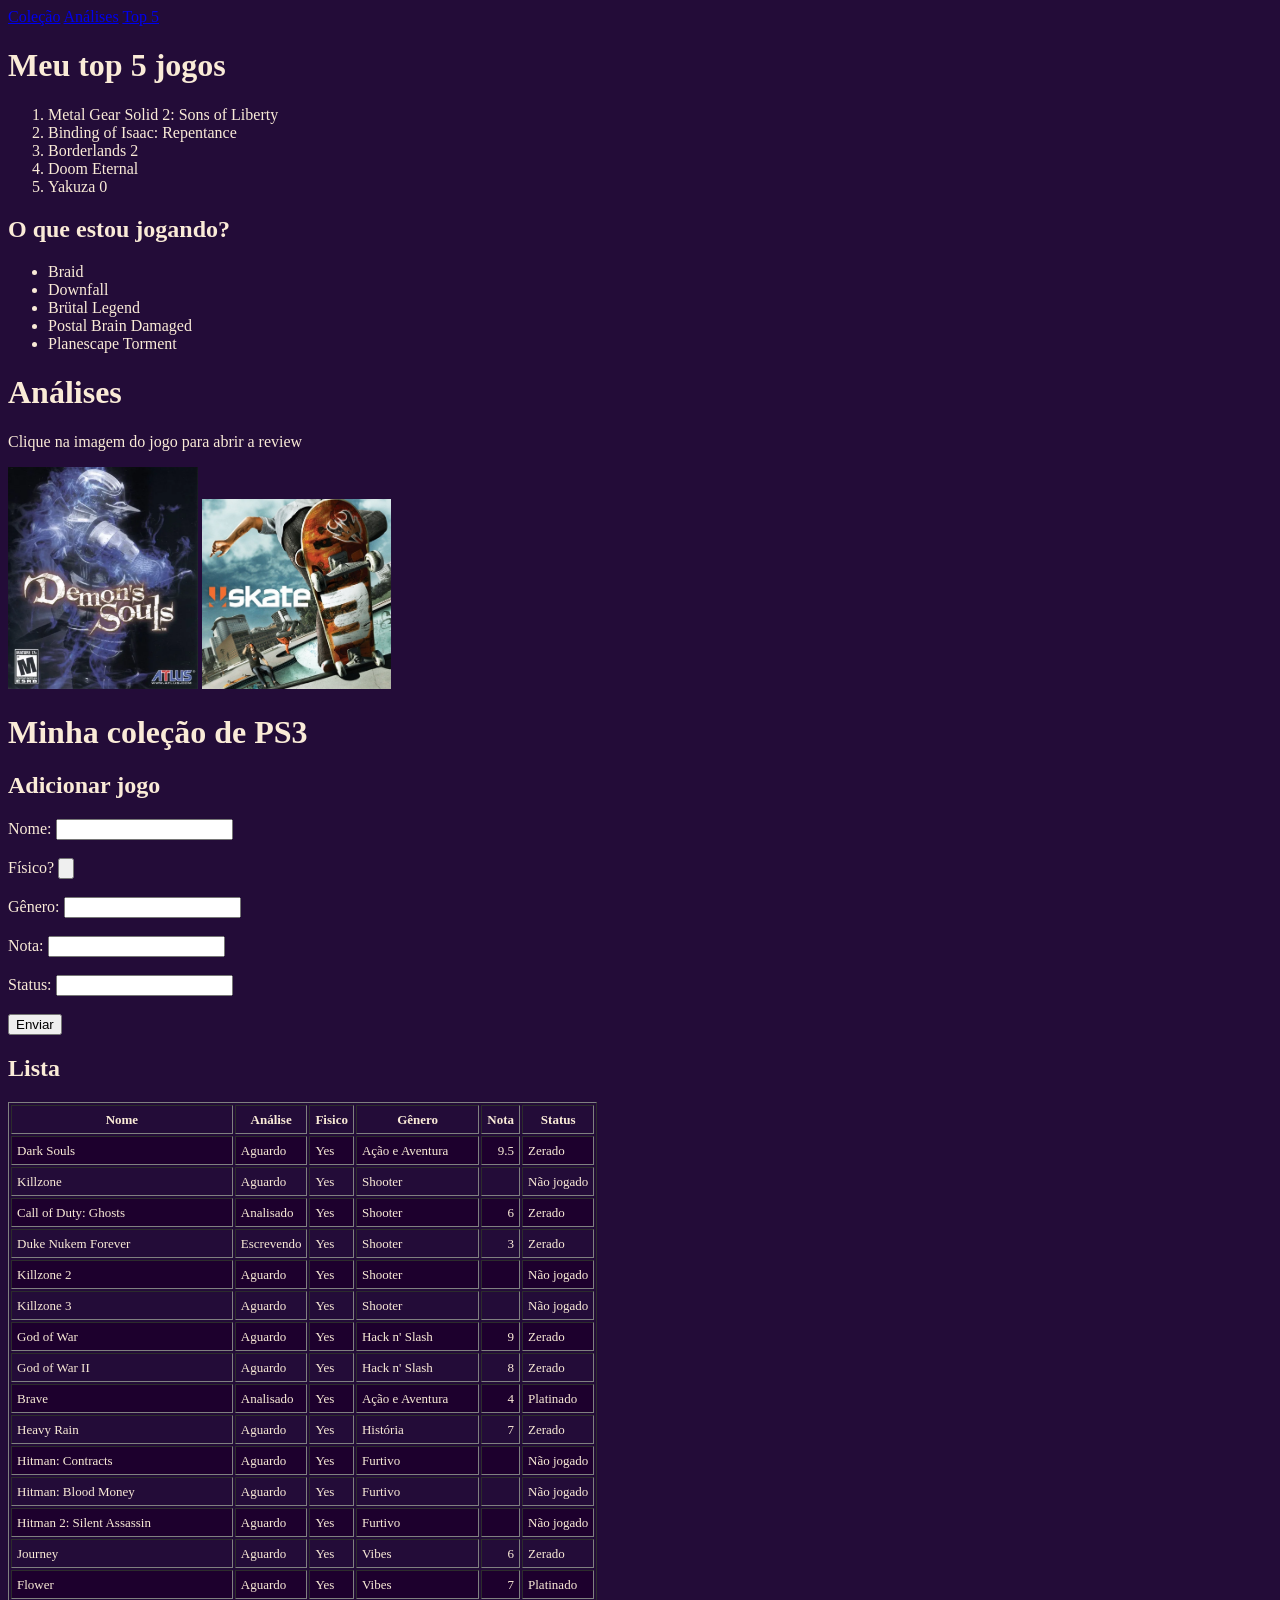
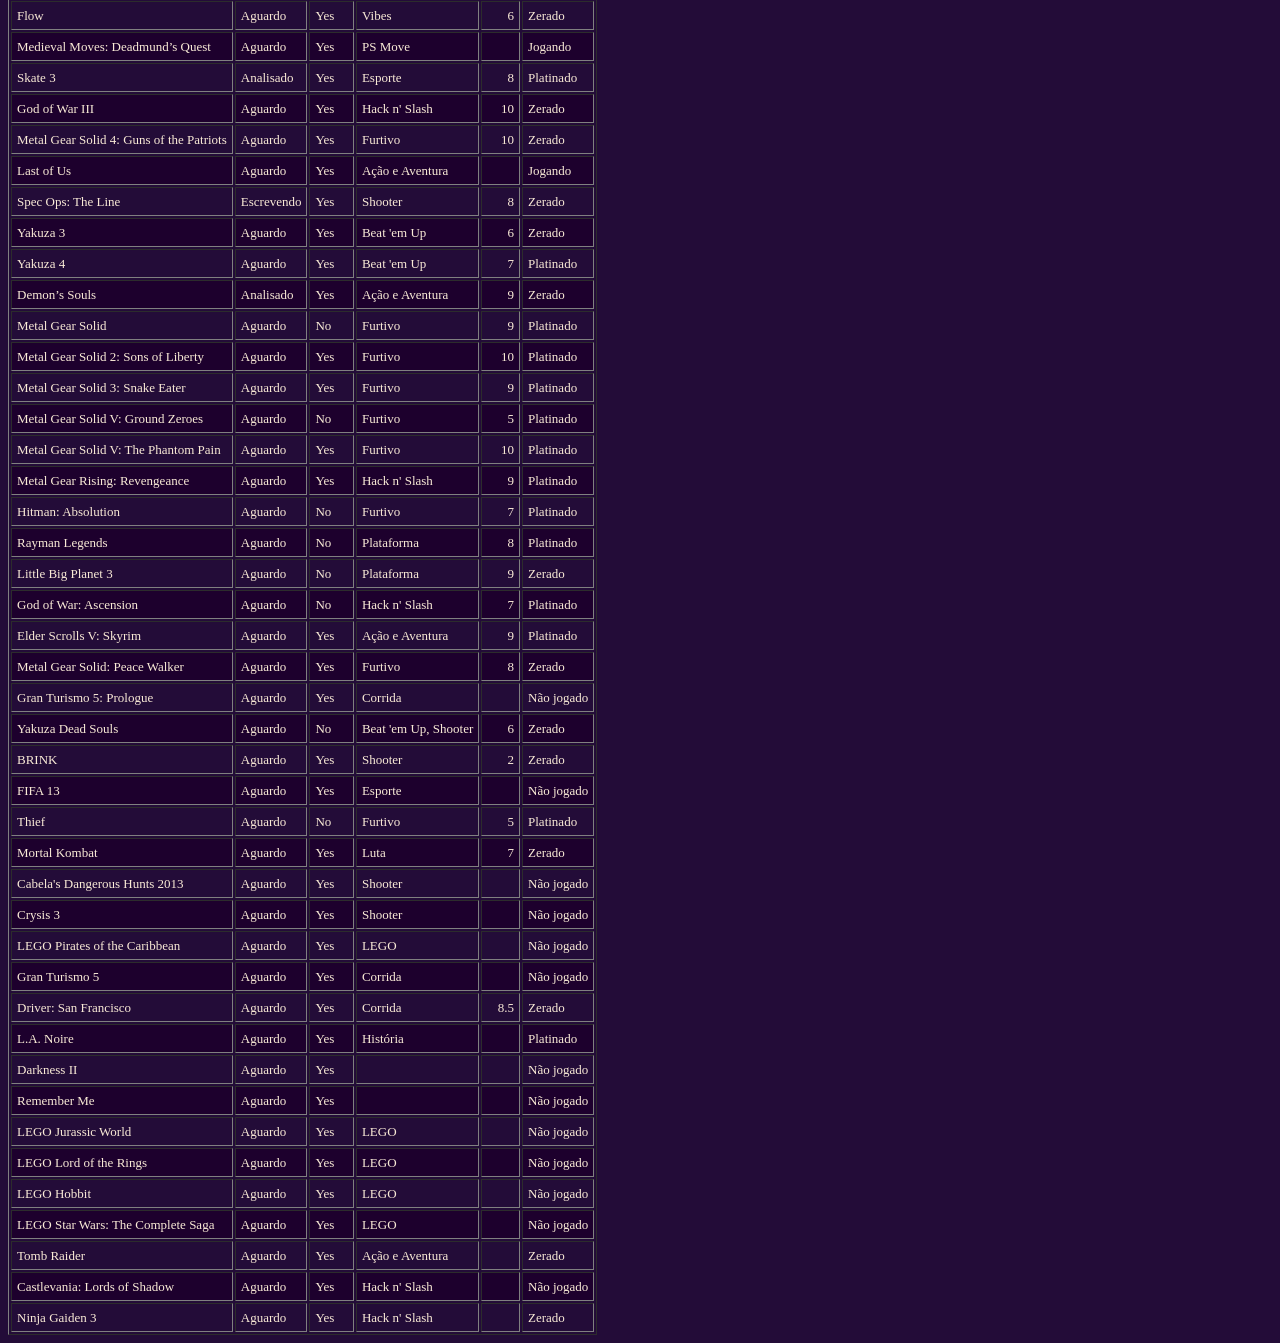
==== commit 91437f0b: "adicionado formulario" ====
--- a/index.html
+++ b/index.html
@@ -41,10 +41,22 @@
         
         <a href="skate.html"><img alt="Skate 3" title="Skate 3" src="skate/image.png" width="15%"></a>
     
+        <h1 name="ps3">Minha coleção de PS3</h1>
+        <h2>Adicionar jogo</h2>
+        <form>
+            <label for="fnome">Nome: </label>
+            <input name="fnome" type="text"><br><br>
+            <label for="ffisico">Físico?</label>
+            <input name="ffisico" type="button"><br><br>
+            <label for="fgenero">Gênero:</label>
+            <input name="fgenero" type="text"><br><br>
+            <label for="fnota">Nota:</label>
+            <input name="fnota" type="number"><br><br>
+            <label for="fstatus">Status:</label>
+            <input name="fstatus" type="text"><br><br>
+            <input name="fenviar" value="Enviar" type="submit">
 
-        <h1 name="ps3">Minha coleção de PS3</h1>
-        <h2 name="adicionar">Adicionar jogo na coleção</h2>
-
+        </form>
         <h2 name="colecao">Lista</h2>
         <table border="1" >
         <tr>
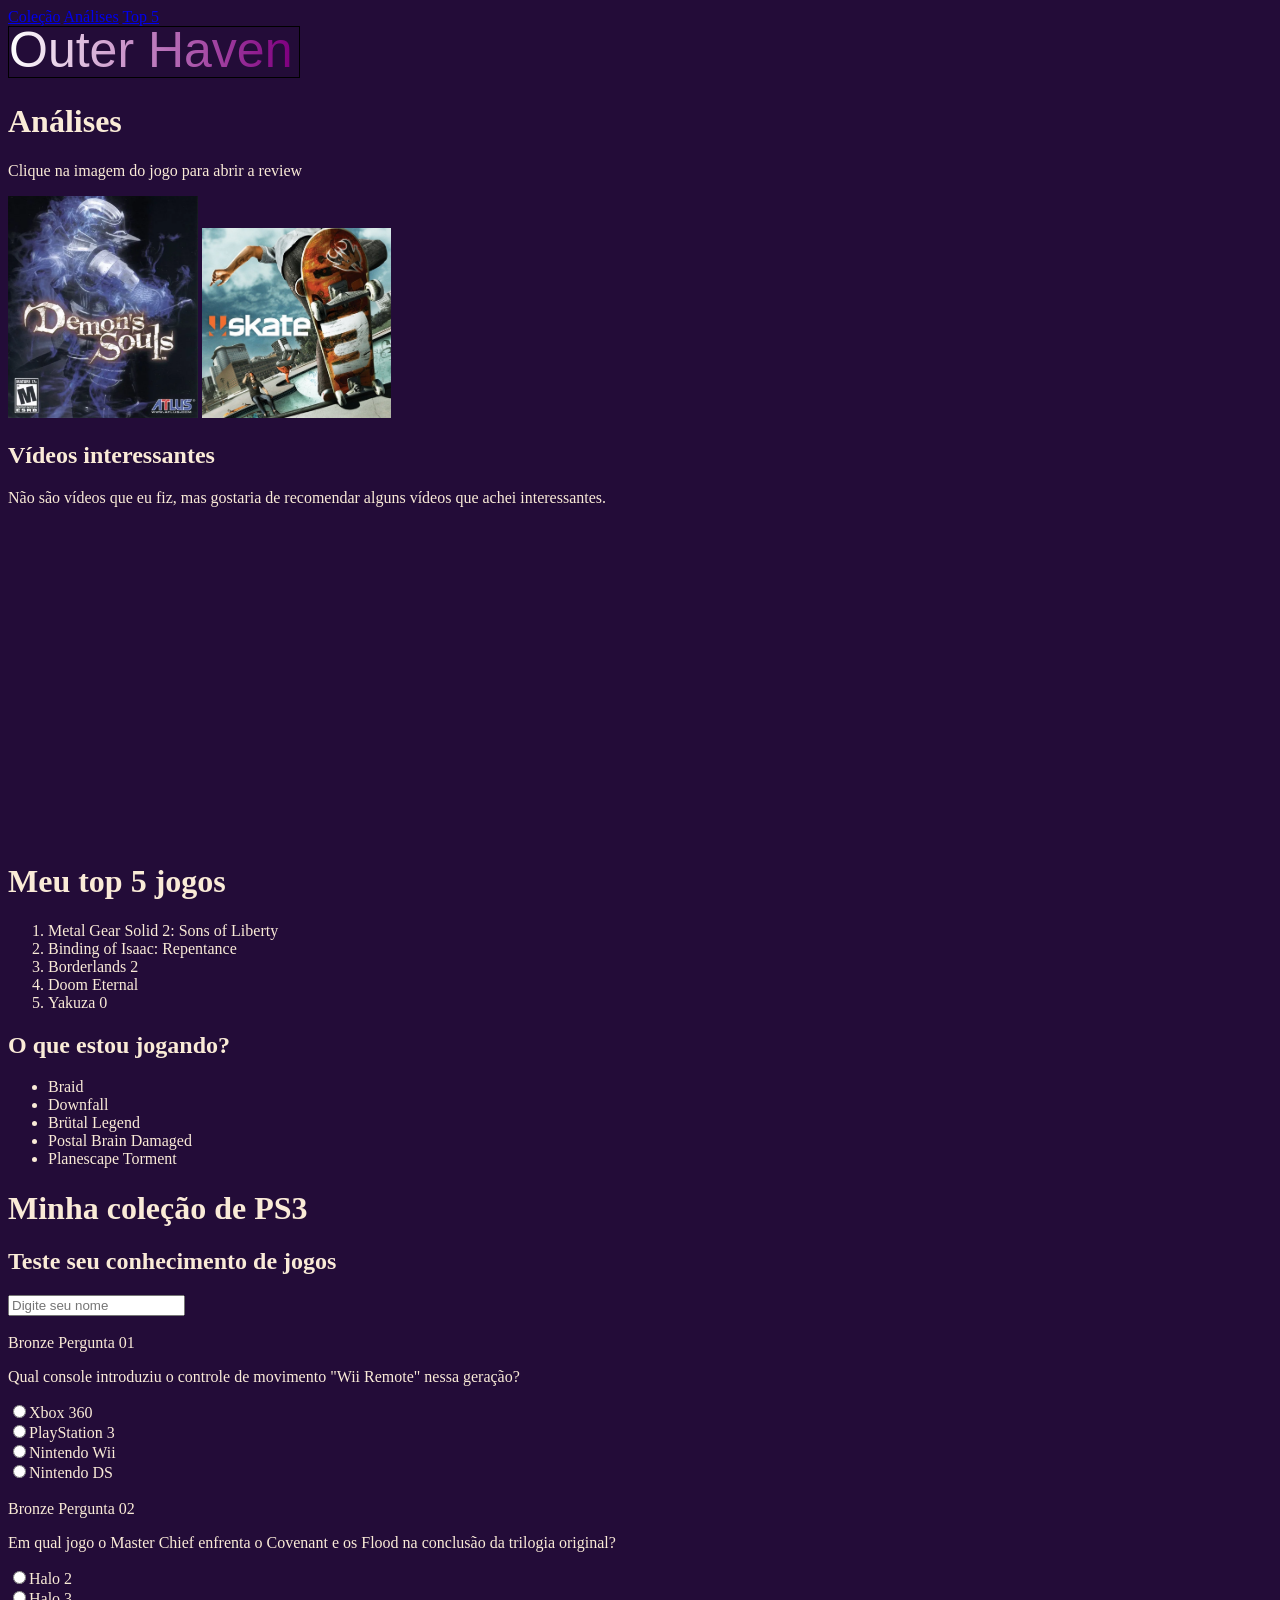
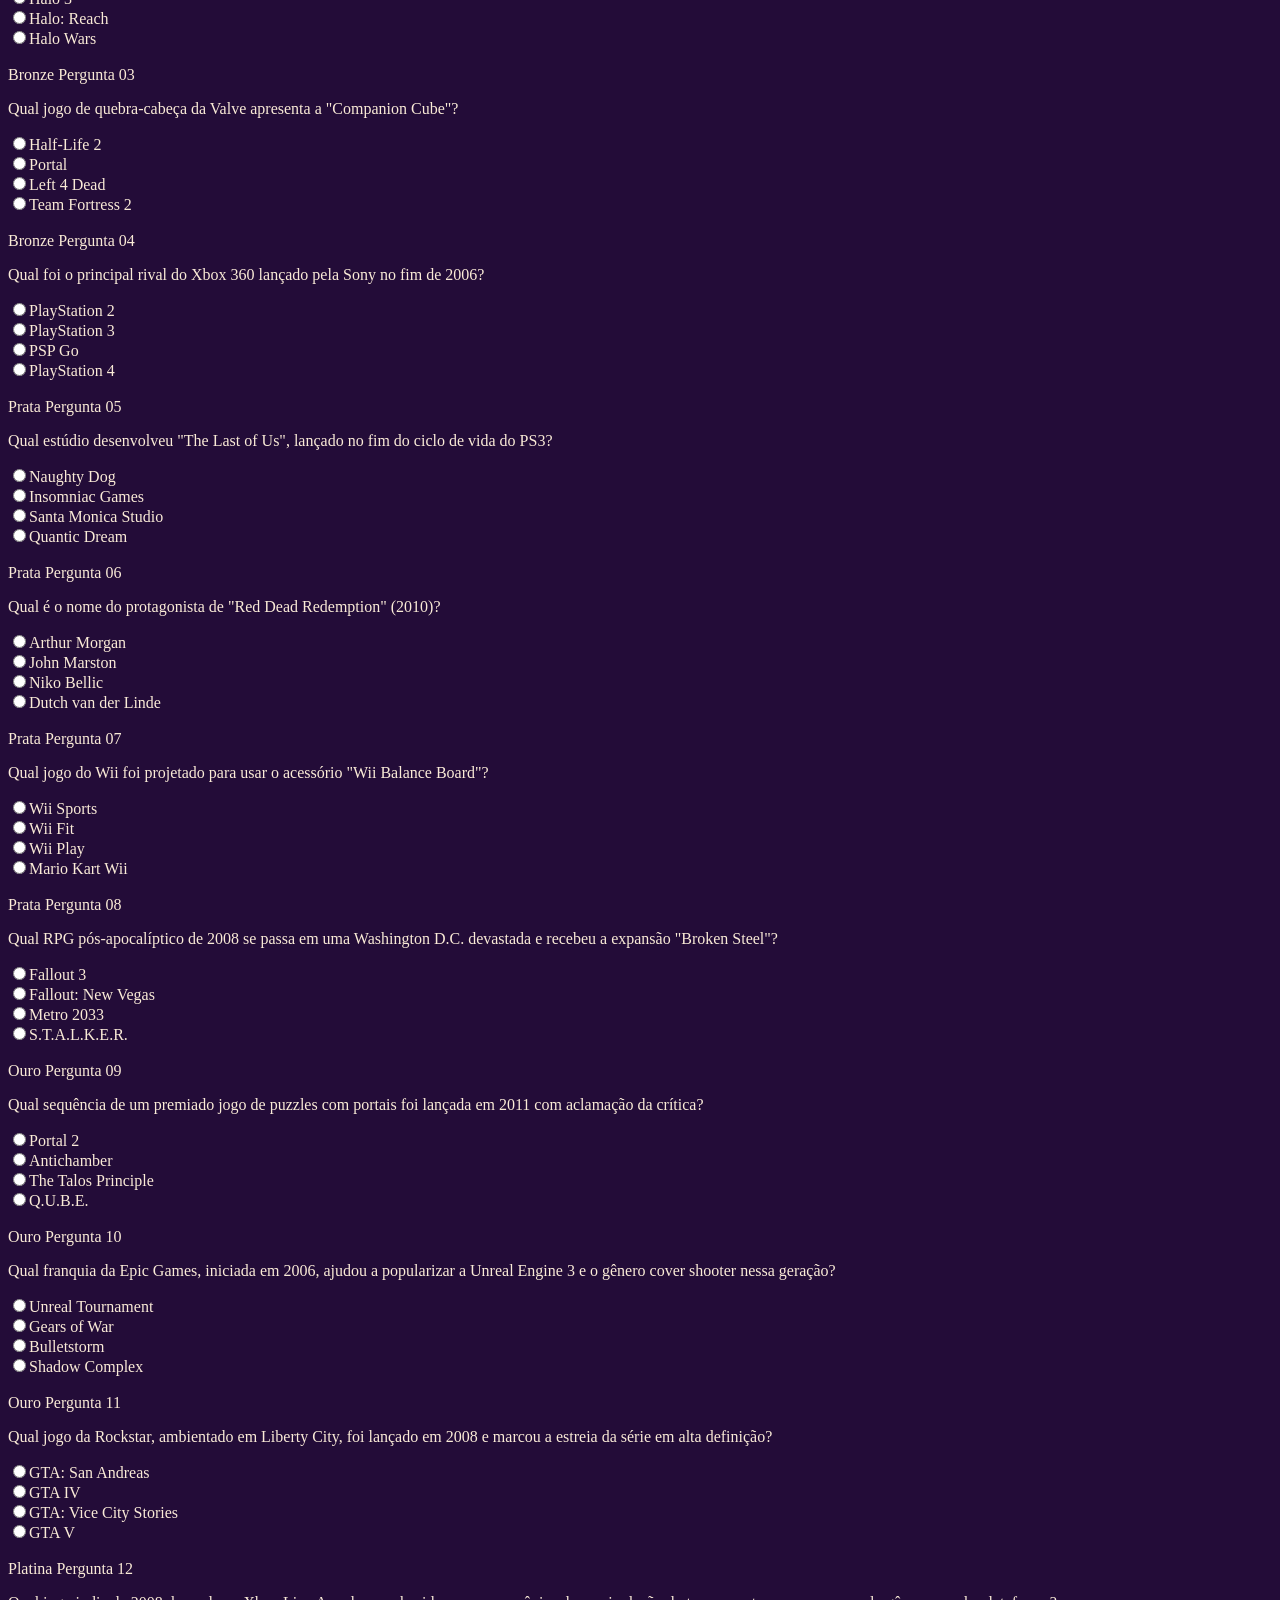
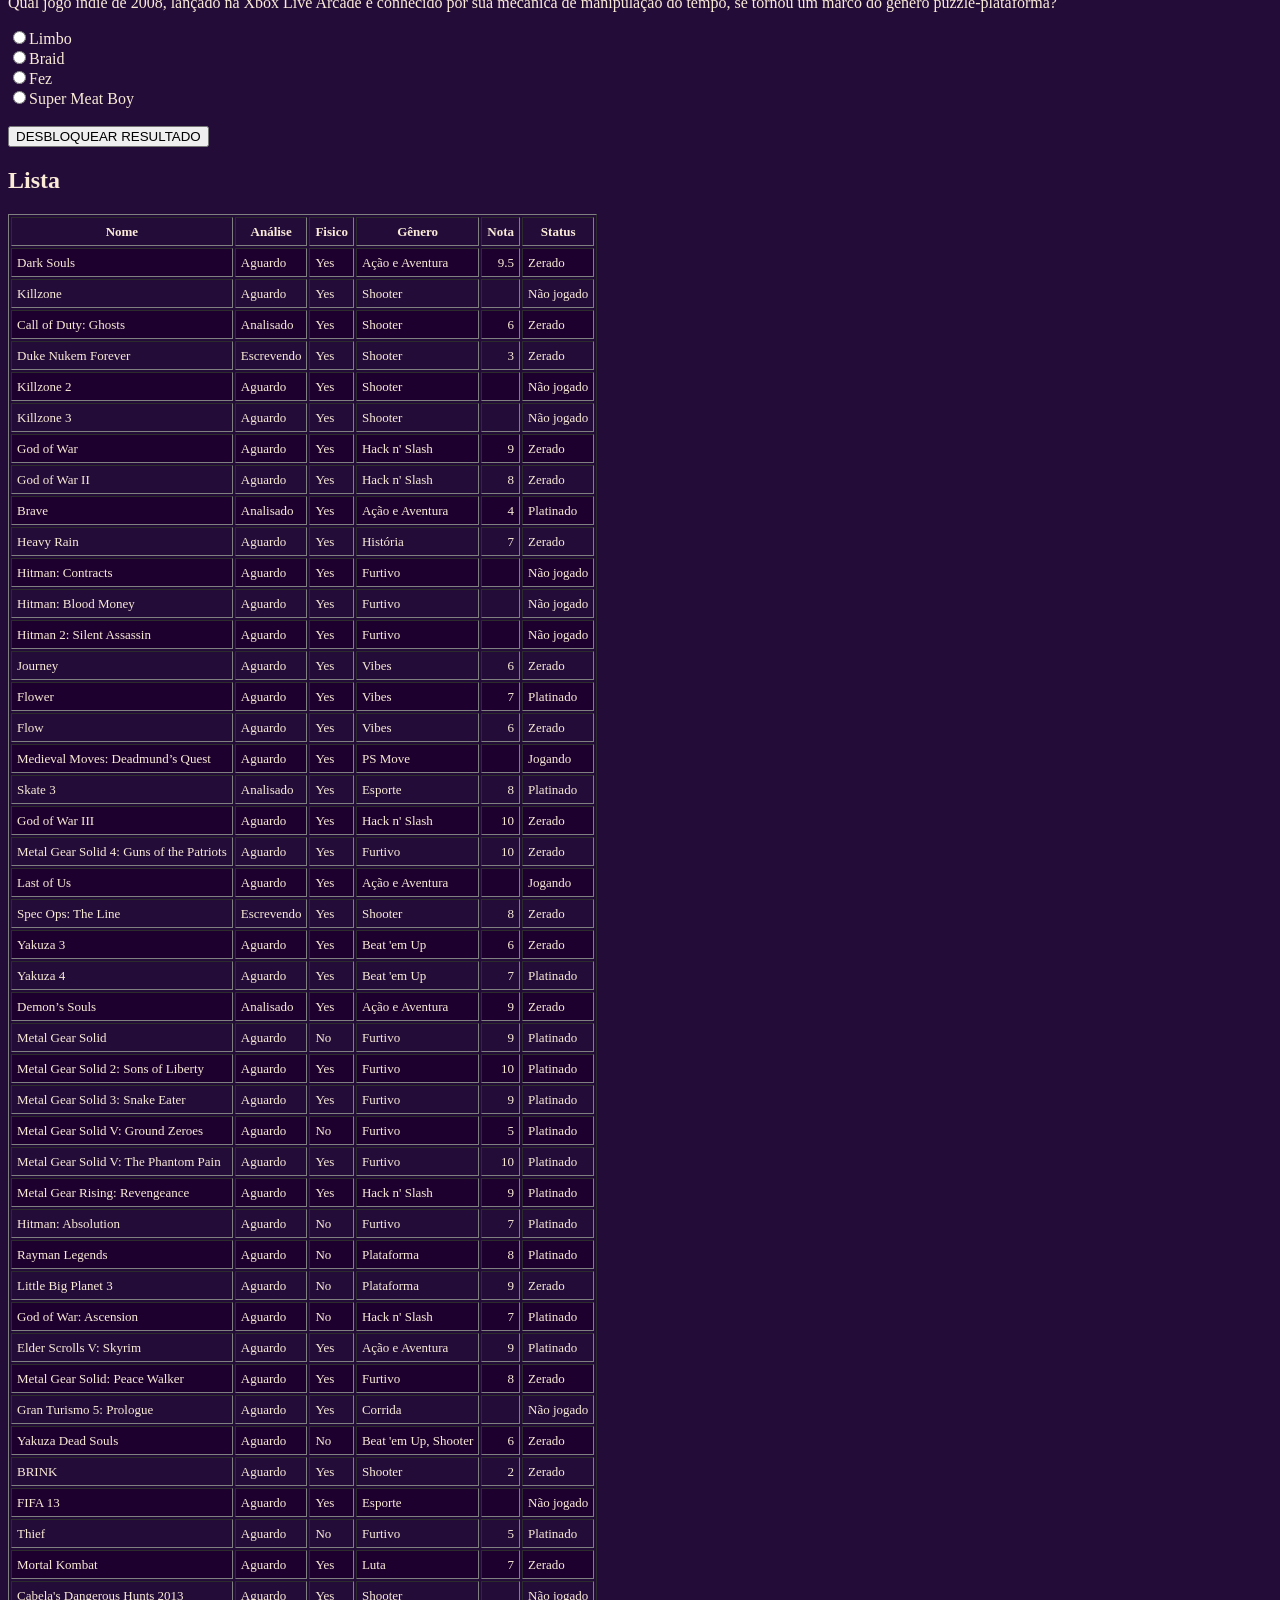
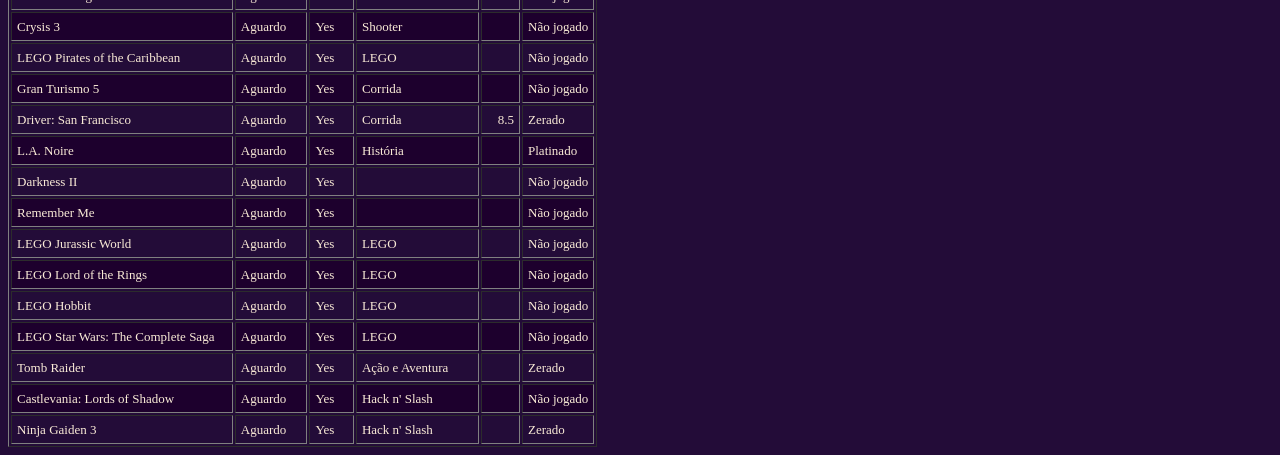
==== commit d07dd65d: "adicionado canva e vídeos" ====
--- a/index.html
+++ b/index.html
@@ -1,6 +1,7 @@
 <!DOCTYPE html>
 <html>
     <head>
+        <meta charset="UTF-8">
         <style>
             @font-face {
                 font-family: "monocraft";
@@ -18,7 +19,39 @@
     <body style="font-family: monocraft; background-color: rgb(35, 12, 56); color: antiquewhite; text-align: justify; text-justify: inter-word;">
         <a href="#colecao">Coleção</a>
         <a href="#review">Análises</a>
-        <a href="#top">Top 5</a>
+        <a href="#top">Top 5</a><br>
+        <canvas id="myCanvas" width="290" height="50" style="border:1px solid black;">
+        Sorry, your browser does not support canvas.
+        </canvas>
+
+        <!-- Precisa adicionar o script depois de carregar o canvas -->
+        <script>
+        
+        const c = document.getElementById("myCanvas");
+        const ctx = c.getContext("2d");
+
+        // Create linear gradient
+        const grad=ctx.createLinearGradient(0,0,280,0);
+        grad.addColorStop(0, "white");
+        grad.addColorStop(1, "purple");
+
+        // Fill text with gradient
+        ctx.font = "50px Arial";
+        ctx.fillStyle = grad;
+        ctx.fillText("Outer Haven",0,40);
+        
+        </script>
+
+        <h1 name="review">Análises</h1>
+        <p>Clique na imagem do jogo para abrir a review</p>
+        <a href="demon.html"><img alt="Demon's Souls" title="Demon's Souls" src="demons souls.png"width=15%></a>
+        
+        <a href="skate.html"><img alt="Skate 3" title="Skate 3" src="skate/image.png" width="15%"></a>
+        <h2>Vídeos interessantes</h2>
+        <p>Não são vídeos que eu fiz, mas gostaria de recomendar alguns vídeos que achei interessantes.</p>
+
+        <iframe width="560" height="315" src="https://www.youtube-nocookie.com/embed/JyNmC0Bptog" title="Planescape Torment" frameborder="0" allow="accelerometer; autoplay; clipboard-write; encrypted-media; gyroscope; picture-in-picture; web-share" referrerpolicy="strict-origin-when-cross-origin" allowfullscreen></iframe>
+        <iframe width="560" height="315" src="https://www.youtube-nocookie.com/embed/jIYBod0ge3Y" title="YouTube video player" frameborder="0" allow="accelerometer; autoplay; clipboard-write; encrypted-media; gyroscope; picture-in-picture; web-share" referrerpolicy="strict-origin-when-cross-origin" allowfullscreen></iframe>
         <h1 name="top">Meu top 5 jogos</h1>
         <ol>
             <li>Metal Gear Solid 2: Sons of Liberty</li>
@@ -35,28 +68,163 @@
             <li>Postal Brain Damaged</li>
             <li>Planescape Torment</li>
         </ul>
-        <h1 name="review">Análises</h1>
-        <p>Clique na imagem do jogo para abrir a review</p>
-        <a href="demon.html"><img alt="Demon's Souls" title="Demon's Souls" src="demons souls.png"width=15%></a>
-        
-        <a href="skate.html"><img alt="Skate 3" title="Skate 3" src="skate/image.png" width="15%"></a>
-    
+
         <h1 name="ps3">Minha coleção de PS3</h1>
-        <h2>Adicionar jogo</h2>
-        <form>
-            <label for="fnome">Nome: </label>
-            <input name="fnome" type="text"><br><br>
-            <label for="ffisico">Físico?</label>
-            <input name="ffisico" type="button"><br><br>
-            <label for="fgenero">Gênero:</label>
-            <input name="fgenero" type="text"><br><br>
-            <label for="fnota">Nota:</label>
-            <input name="fnota" type="number"><br><br>
-            <label for="fstatus">Status:</label>
-            <input name="fstatus" type="text"><br><br>
-            <input name="fenviar" value="Enviar" type="submit">
-
-        </form>
+        <h2>Teste seu conhecimento de jogos</h2>
+
+  <form id="quiz-form">
+    <input type="text" id="username" name="username" placeholder="Digite seu nome"><br><br>
+
+    <div class="card bronze">
+      <span class="tier-tag bronze">Bronze</span>
+      <span class="q-number">Pergunta 01</span>
+      <p class="q-text">Qual console introduziu o controle de movimento "Wii Remote" nessa geração?</p>
+      <div class="options">
+        <div class="option"><input type="radio" name="q1" id="q1a"><label for="q1a">Xbox 360</label></div>
+        <div class="option"><input type="radio" name="q1" id="q1b"><label for="q1b">PlayStation 3</label></div>
+        <div class="option"><input type="radio" name="q1" id="q1c"><label for="q1c">Nintendo Wii</label></div>
+        <div class="option"><input type="radio" name="q1" id="q1d"><label for="q1d">Nintendo DS</label></div>
+      </div>
+    </div><br>
+
+    <div class="card bronze">
+      <span class="tier-tag bronze">Bronze</span>
+      <span class="q-number">Pergunta 02</span>
+      <p class="q-text">Em qual jogo o Master Chief enfrenta o Covenant e os Flood na conclusão da trilogia original?</p>
+      <div class="options">
+        <div class="option"><input type="radio" name="q2" id="q2a"><label for="q2a">Halo 2</label></div>
+        <div class="option"><input type="radio" name="q2" id="q2b"><label for="q2b">Halo 3</label></div>
+        <div class="option"><input type="radio" name="q2" id="q2c"><label for="q2c">Halo: Reach</label></div>
+        <div class="option"><input type="radio" name="q2" id="q2d"><label for="q2d">Halo Wars</label></div>
+      </div>
+    </div><br>
+
+    <div class="card bronze">
+      <span class="tier-tag bronze">Bronze</span>
+      <span class="q-number">Pergunta 03</span>
+      <p class="q-text">Qual jogo de quebra-cabeça da Valve apresenta a "Companion Cube"?</p>
+      <div class="options">
+        <div class="option"><input type="radio" name="q3" id="q3a"><label for="q3a">Half-Life 2</label></div>
+        <div class="option"><input type="radio" name="q3" id="q3b"><label for="q3b">Portal</label></div>
+        <div class="option"><input type="radio" name="q3" id="q3c"><label for="q3c">Left 4 Dead</label></div>
+        <div class="option"><input type="radio" name="q3" id="q3d"><label for="q3d">Team Fortress 2</label></div>
+      </div>
+    </div><br>
+
+    <div class="card bronze">
+      <span class="tier-tag bronze">Bronze</span>
+      <span class="q-number">Pergunta 04</span>
+      <p class="q-text">Qual foi o principal rival do Xbox 360 lançado pela Sony no fim de 2006?</p>
+      <div class="options">
+        <div class="option"><input type="radio" name="q4" id="q4a"><label for="q4a">PlayStation 2</label></div>
+        <div class="option"><input type="radio" name="q4" id="q4b"><label for="q4b">PlayStation 3</label></div>
+        <div class="option"><input type="radio" name="q4" id="q4c"><label for="q4c">PSP Go</label></div>
+        <div class="option"><input type="radio" name="q4" id="q4d"><label for="q4d">PlayStation 4</label></div>
+      </div>
+    </div><br>
+
+    <div class="card silver">
+      <span class="tier-tag silver">Prata</span>
+      <span class="q-number">Pergunta 05</span>
+      <p class="q-text">Qual estúdio desenvolveu "The Last of Us", lançado no fim do ciclo de vida do PS3?</p>
+      <div class="options">
+        <div class="option"><input type="radio" name="q5" id="q5a"><label for="q5a">Naughty Dog</label></div>
+        <div class="option"><input type="radio" name="q5" id="q5b"><label for="q5b">Insomniac Games</label></div>
+        <div class="option"><input type="radio" name="q5" id="q5c"><label for="q5c">Santa Monica Studio</label></div>
+        <div class="option"><input type="radio" name="q5" id="q5d"><label for="q5d">Quantic Dream</label></div>
+      </div>
+    </div><br>
+
+    <div class="card silver">
+      <span class="tier-tag silver">Prata</span>
+      <span class="q-number">Pergunta 06</span>
+      <p class="q-text">Qual é o nome do protagonista de "Red Dead Redemption" (2010)?</p>
+      <div class="options">
+        <div class="option"><input type="radio" name="q6" id="q6a"><label for="q6a">Arthur Morgan</label></div>
+        <div class="option"><input type="radio" name="q6" id="q6b"><label for="q6b">John Marston</label></div>
+        <div class="option"><input type="radio" name="q6" id="q6c"><label for="q6c">Niko Bellic</label></div>
+        <div class="option"><input type="radio" name="q6" id="q6d"><label for="q6d">Dutch van der Linde</label></div>
+      </div>
+    </div><br>
+
+    <div class="card silver">
+      <span class="tier-tag silver">Prata</span>
+      <span class="q-number">Pergunta 07</span>
+      <p class="q-text">Qual jogo do Wii foi projetado para usar o acessório "Wii Balance Board"?</p>
+      <div class="options">
+        <div class="option"><input type="radio" name="q7" id="q7a"><label for="q7a">Wii Sports</label></div>
+        <div class="option"><input type="radio" name="q7" id="q7b"><label for="q7b">Wii Fit</label></div>
+        <div class="option"><input type="radio" name="q7" id="q7c"><label for="q7c">Wii Play</label></div>
+        <div class="option"><input type="radio" name="q7" id="q7d"><label for="q7d">Mario Kart Wii</label></div>
+      </div>
+    </div><br>
+
+    <div class="card silver">
+      <span class="tier-tag silver">Prata</span>
+      <span class="q-number">Pergunta 08</span>
+      <p class="q-text">Qual RPG pós-apocalíptico de 2008 se passa em uma Washington D.C. devastada e recebeu a expansão "Broken Steel"?</p>
+      <div class="options">
+        <div class="option"><input type="radio" name="q8" id="q8a"><label for="q8a">Fallout 3</label></div>
+        <div class="option"><input type="radio" name="q8" id="q8b"><label for="q8b">Fallout: New Vegas</label></div>
+        <div class="option"><input type="radio" name="q8" id="q8c"><label for="q8c">Metro 2033</label></div>
+        <div class="option"><input type="radio" name="q8" id="q8d"><label for="q8d">S.T.A.L.K.E.R.</label></div>
+      </div>
+    </div><br>
+
+    <div class="card gold">
+      <span class="tier-tag gold">Ouro</span>
+      <span class="q-number">Pergunta 09</span>
+      <p class="q-text">Qual sequência de um premiado jogo de puzzles com portais foi lançada em 2011 com aclamação da crítica?</p>
+      <div class="options">
+        <div class="option"><input type="radio" name="q9" id="q9a"><label for="q9a">Portal 2</label></div>
+        <div class="option"><input type="radio" name="q9" id="q9b"><label for="q9b">Antichamber</label></div>
+        <div class="option"><input type="radio" name="q9" id="q9c"><label for="q9c">The Talos Principle</label></div>
+        <div class="option"><input type="radio" name="q9" id="q9d"><label for="q9d">Q.U.B.E.</label></div>
+      </div>
+    </div><br>
+
+    <div class="card gold">
+      <span class="tier-tag gold">Ouro</span>
+      <span class="q-number">Pergunta 10</span>
+      <p class="q-text">Qual franquia da Epic Games, iniciada em 2006, ajudou a popularizar a Unreal Engine 3 e o gênero cover shooter nessa geração?</p>
+      <div class="options">
+        <div class="option"><input type="radio" name="q10" id="q10a"><label for="q10a">Unreal Tournament</label></div>
+        <div class="option"><input type="radio" name="q10" id="q10b"><label for="q10b">Gears of War</label></div>
+        <div class="option"><input type="radio" name="q10" id="q10c"><label for="q10c">Bulletstorm</label></div>
+        <div class="option"><input type="radio" name="q10" id="q10d"><label for="q10d">Shadow Complex</label></div>
+      </div>
+    </div><br>
+
+    <div class="card gold">
+      <span class="tier-tag gold">Ouro</span>
+      <span class="q-number">Pergunta 11</span>
+      <p class="q-text">Qual jogo da Rockstar, ambientado em Liberty City, foi lançado em 2008 e marcou a estreia da série em alta definição?</p>
+      <div class="options">
+        <div class="option"><input type="radio" name="q11" id="q11a"><label for="q11a">GTA: San Andreas</label></div>
+        <div class="option"><input type="radio" name="q11" id="q11b"><label for="q11b">GTA IV</label></div>
+        <div class="option"><input type="radio" name="q11" id="q11c"><label for="q11c">GTA: Vice City Stories</label></div>
+        <div class="option"><input type="radio" name="q11" id="q11d"><label for="q11d">GTA V</label></div>
+      </div>
+    </div><br>
+
+    <div class="card platinum">
+      <span class="tier-tag platinum">Platina</span>
+      <span class="q-number">Pergunta 12</span>
+      <p class="q-text">Qual jogo indie de 2008, lançado na Xbox Live Arcade e conhecido por sua mecânica de manipulação do tempo, se tornou um marco do gênero puzzle-plataforma?</p>
+      <div class="options">
+        <div class="option"><input type="radio" name="q12" id="q12a"><label for="q12a">Limbo</label></div>
+        <div class="option"><input type="radio" name="q12" id="q12b"><label for="q12b">Braid</label></div>
+        <div class="option"><input type="radio" name="q12" id="q12c"><label for="q12c">Fez</label></div>
+        <div class="option"><input type="radio" name="q12" id="q12d"><label for="q12d">Super Meat Boy</label></div>
+      </div>
+    </div><br>
+
+    <footer>
+      <button type="submit" class="submit-btn">DESBLOQUEAR RESULTADO</button>
+   </footer>
+
+  </form>
+
         <h2 name="colecao">Lista</h2>
         <table border="1" >
         <tr>
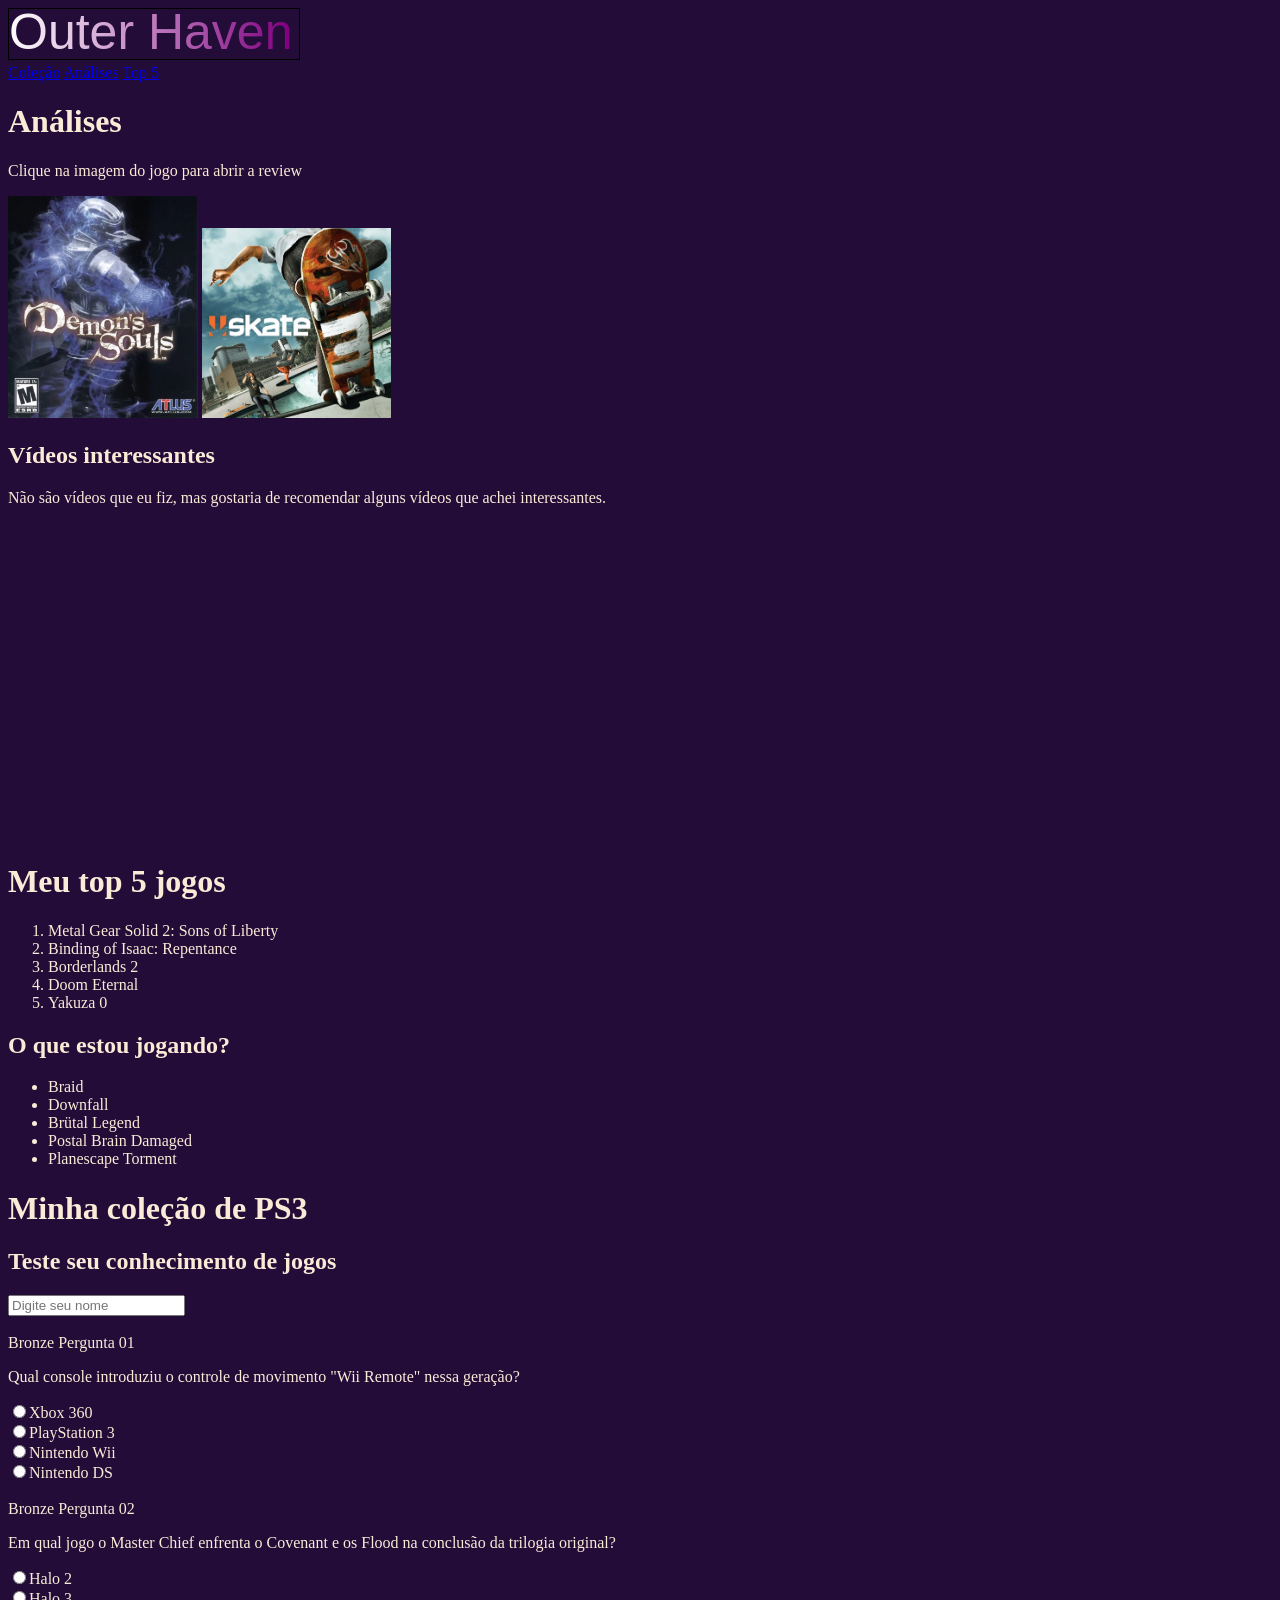
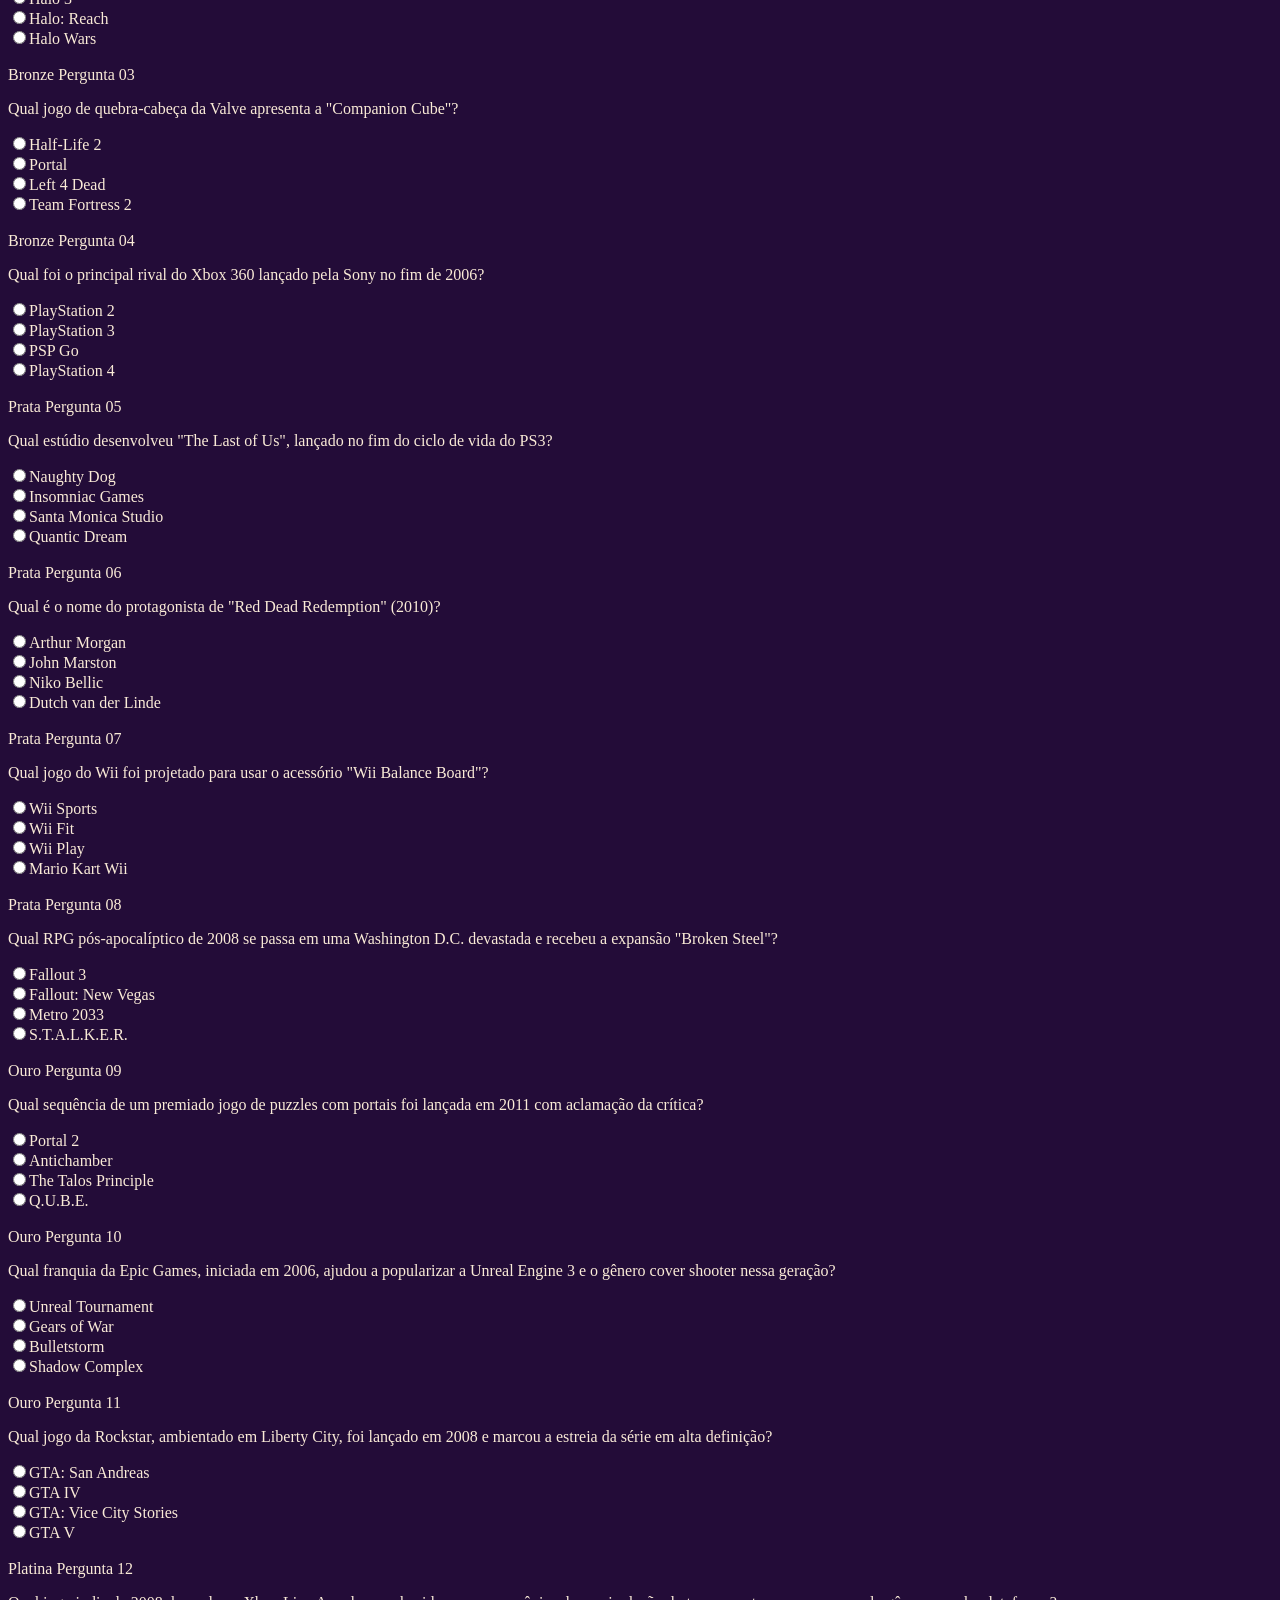
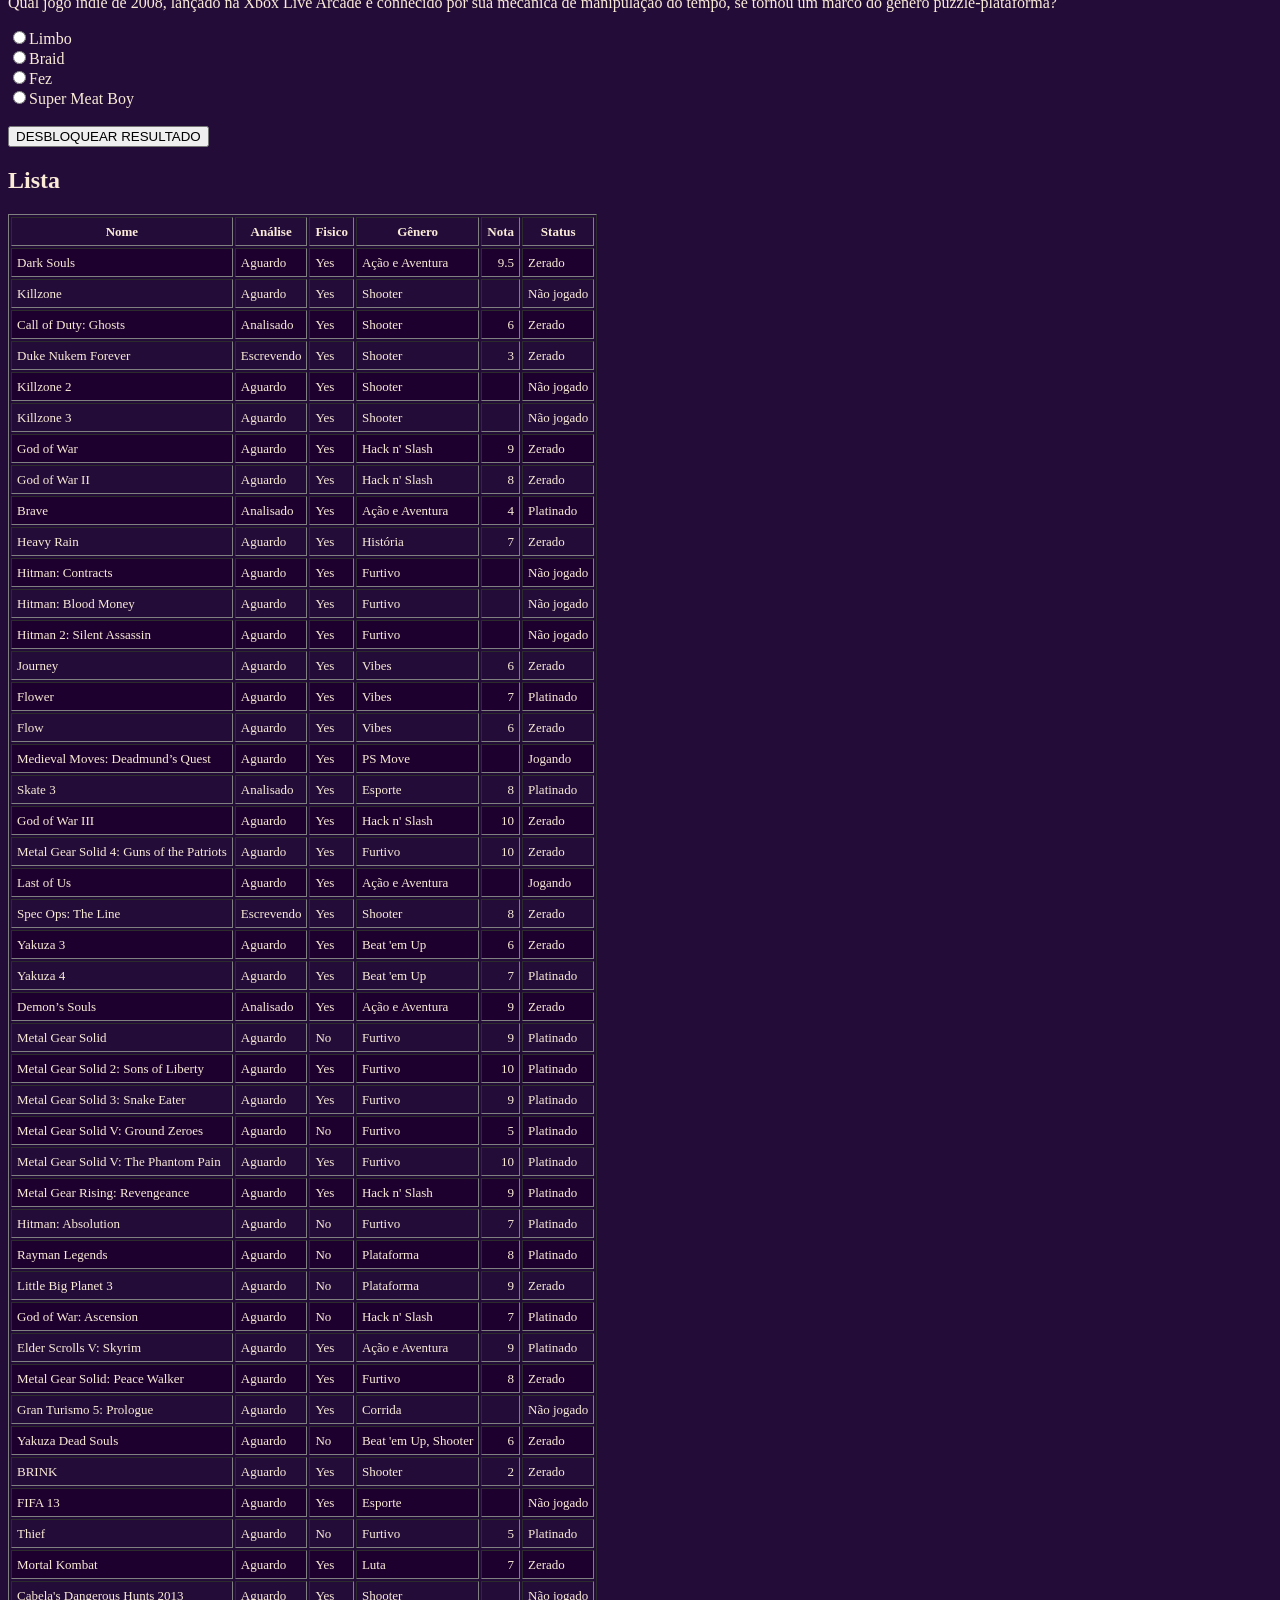
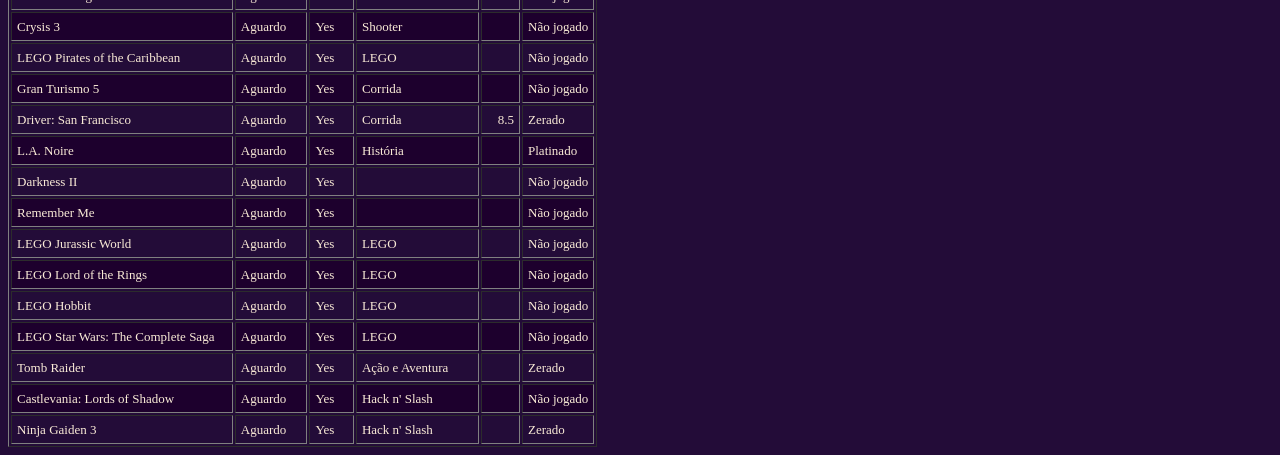
==== commit 87b0a30d: "adicionado tag semantica" ====
--- a/index.html
+++ b/index.html
@@ -17,30 +17,35 @@
         </style>
     </head>
     <body style="font-family: monocraft; background-color: rgb(35, 12, 56); color: antiquewhite; text-align: justify; text-justify: inter-word;">
-        <a href="#colecao">Coleção</a>
-        <a href="#review">Análises</a>
-        <a href="#top">Top 5</a><br>
-        <canvas id="myCanvas" width="290" height="50" style="border:1px solid black;">
-        Sorry, your browser does not support canvas.
-        </canvas>
-
-        <!-- Precisa adicionar o script depois de carregar o canvas -->
-        <script>
-        
-        const c = document.getElementById("myCanvas");
-        const ctx = c.getContext("2d");
-
-        // Create linear gradient
-        const grad=ctx.createLinearGradient(0,0,280,0);
-        grad.addColorStop(0, "white");
-        grad.addColorStop(1, "purple");
-
-        // Fill text with gradient
-        ctx.font = "50px Arial";
-        ctx.fillStyle = grad;
-        ctx.fillText("Outer Haven",0,40);
-        
-        </script>
+        <header>
+            <canvas id="myCanvas" width="290" height="50" style="border:1px solid black;">
+            Sorry, your browser does not support canvas.
+            </canvas>
+
+            <!-- Precisa adicionar o script depois de carregar o canvas -->
+            <script>
+            
+            const c = document.getElementById("myCanvas");
+            const ctx = c.getContext("2d");
+
+            // Create linear gradient
+            const grad=ctx.createLinearGradient(0,0,280,0);
+            grad.addColorStop(0, "white");
+            grad.addColorStop(1, "purple");
+
+            // Fill text with gradient
+            ctx.font = "50px Arial";
+            ctx.fillStyle = grad;
+            ctx.fillText("Outer Haven",0,40);
+            
+            </script>
+        </header>
+        <nav>
+            <a href="#colecao">Coleção</a>
+            <a href="#review">Análises</a>
+            <a href="#top">Top 5</a><br>  
+        </nav>
+      
 
         <h1 name="review">Análises</h1>
         <p>Clique na imagem do jogo para abrir a review</p>
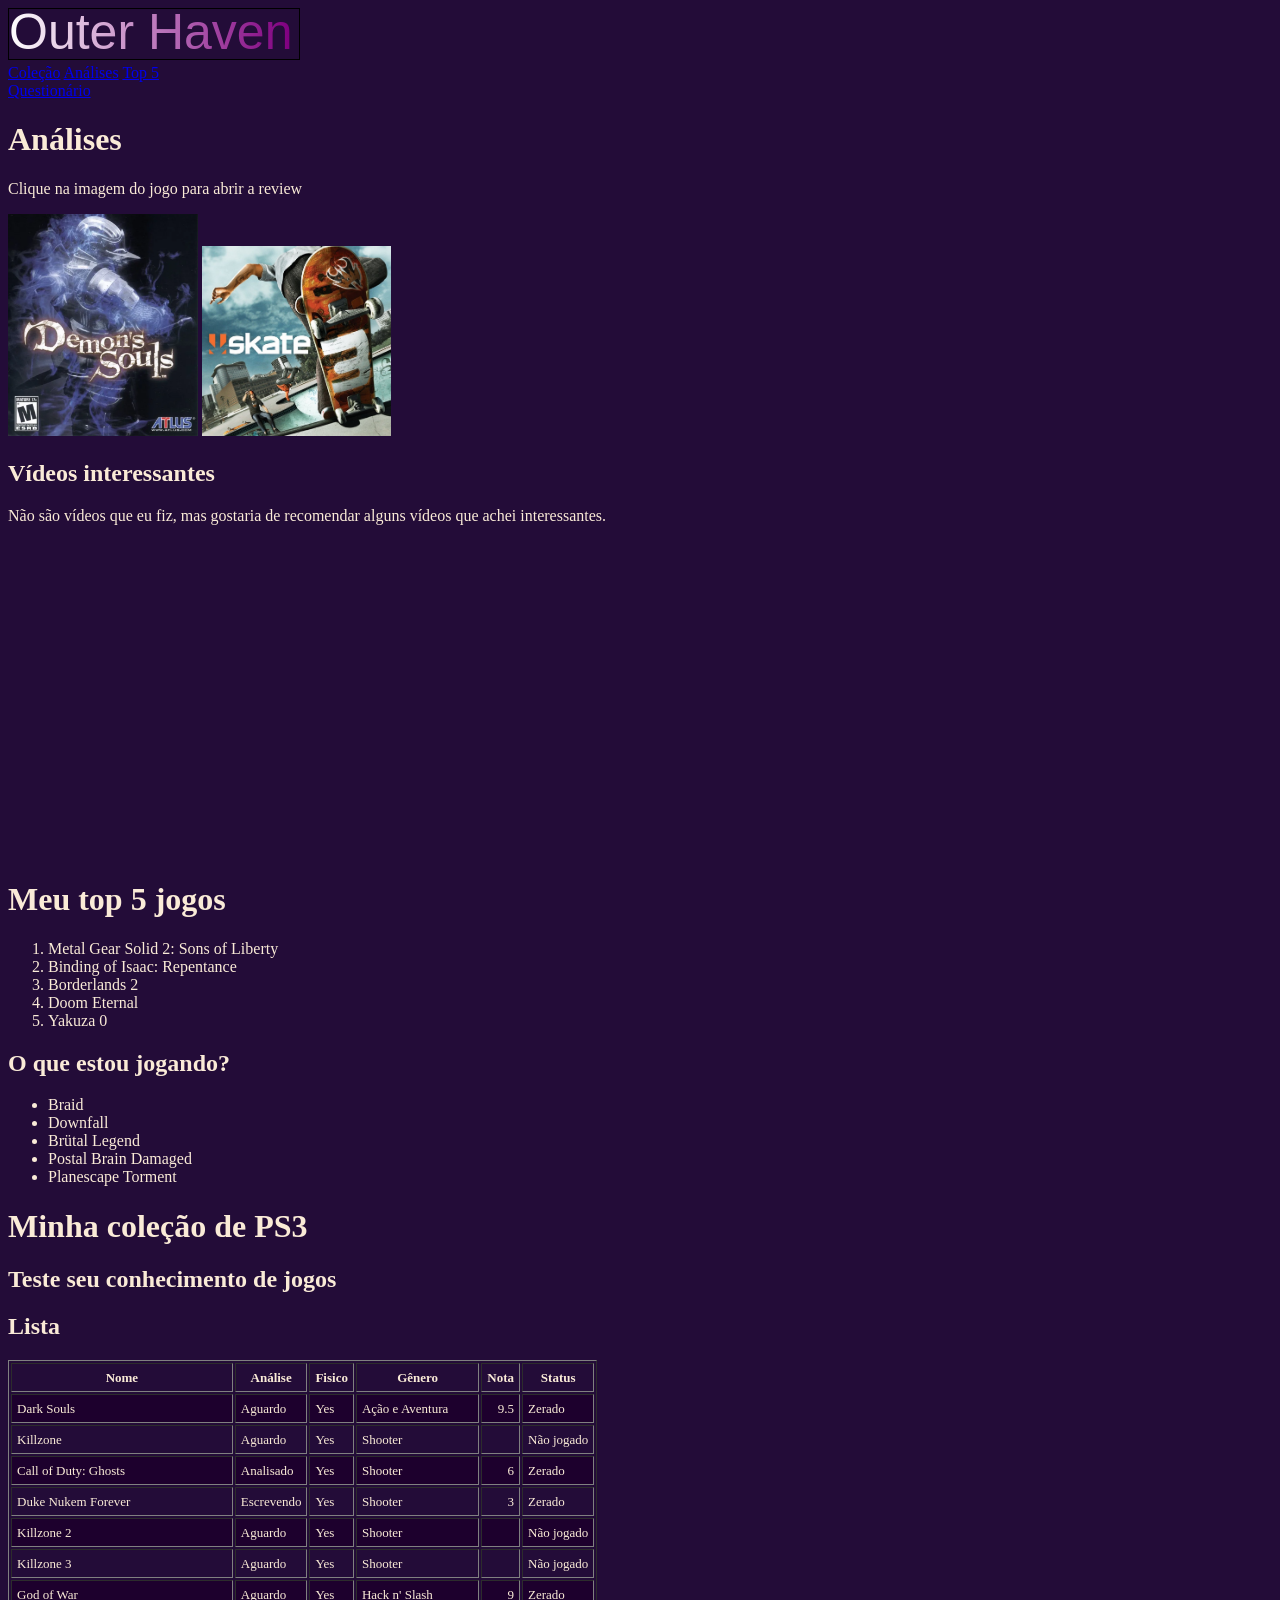
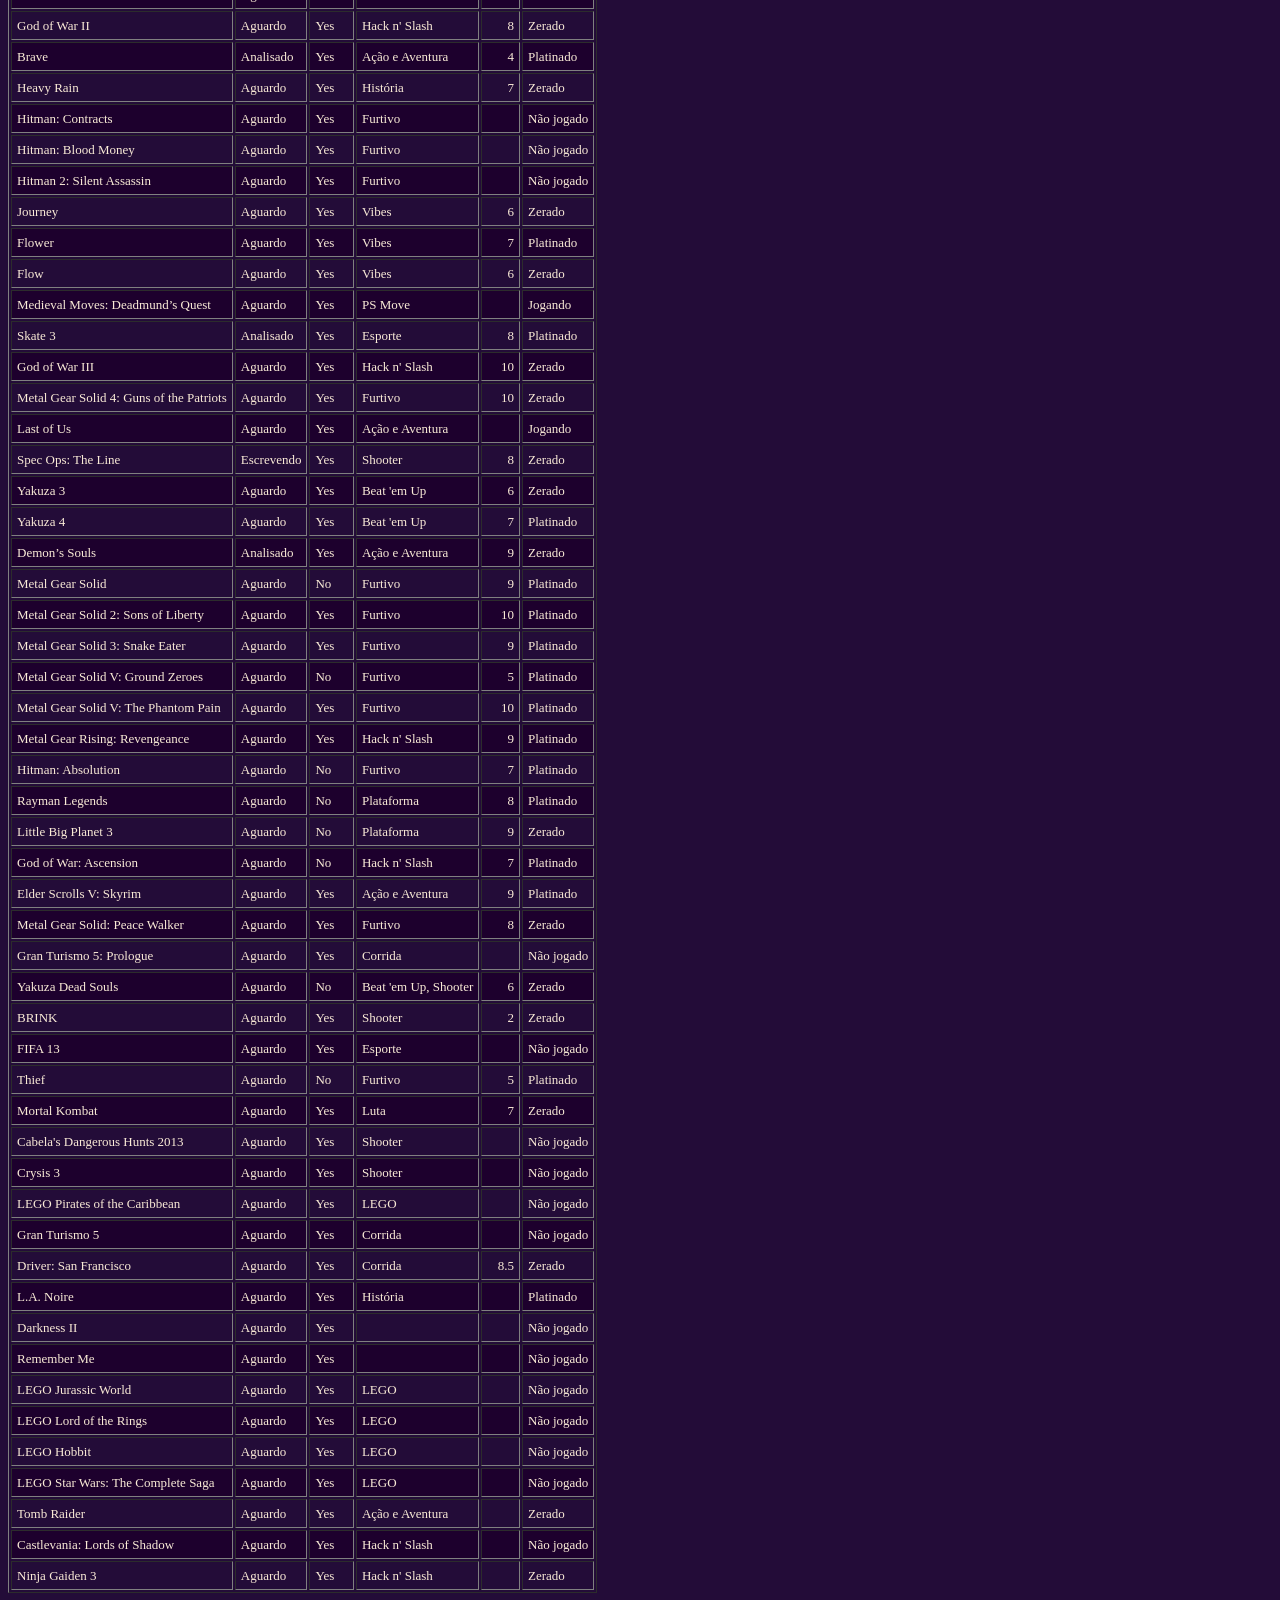
==== commit 68f65c99: "adicionado questionario com html5" ====
--- a/index.html
+++ b/index.html
@@ -44,6 +44,7 @@
             <a href="#colecao">Coleção</a>
             <a href="#review">Análises</a>
             <a href="#top">Top 5</a><br>  
+            <a href="questionario.html">Questionário</a>
         </nav>
       
 
@@ -77,159 +78,6 @@
         <h1 name="ps3">Minha coleção de PS3</h1>
         <h2>Teste seu conhecimento de jogos</h2>
 
-  <form id="quiz-form">
-    <input type="text" id="username" name="username" placeholder="Digite seu nome"><br><br>
-
-    <div class="card bronze">
-      <span class="tier-tag bronze">Bronze</span>
-      <span class="q-number">Pergunta 01</span>
-      <p class="q-text">Qual console introduziu o controle de movimento "Wii Remote" nessa geração?</p>
-      <div class="options">
-        <div class="option"><input type="radio" name="q1" id="q1a"><label for="q1a">Xbox 360</label></div>
-        <div class="option"><input type="radio" name="q1" id="q1b"><label for="q1b">PlayStation 3</label></div>
-        <div class="option"><input type="radio" name="q1" id="q1c"><label for="q1c">Nintendo Wii</label></div>
-        <div class="option"><input type="radio" name="q1" id="q1d"><label for="q1d">Nintendo DS</label></div>
-      </div>
-    </div><br>
-
-    <div class="card bronze">
-      <span class="tier-tag bronze">Bronze</span>
-      <span class="q-number">Pergunta 02</span>
-      <p class="q-text">Em qual jogo o Master Chief enfrenta o Covenant e os Flood na conclusão da trilogia original?</p>
-      <div class="options">
-        <div class="option"><input type="radio" name="q2" id="q2a"><label for="q2a">Halo 2</label></div>
-        <div class="option"><input type="radio" name="q2" id="q2b"><label for="q2b">Halo 3</label></div>
-        <div class="option"><input type="radio" name="q2" id="q2c"><label for="q2c">Halo: Reach</label></div>
-        <div class="option"><input type="radio" name="q2" id="q2d"><label for="q2d">Halo Wars</label></div>
-      </div>
-    </div><br>
-
-    <div class="card bronze">
-      <span class="tier-tag bronze">Bronze</span>
-      <span class="q-number">Pergunta 03</span>
-      <p class="q-text">Qual jogo de quebra-cabeça da Valve apresenta a "Companion Cube"?</p>
-      <div class="options">
-        <div class="option"><input type="radio" name="q3" id="q3a"><label for="q3a">Half-Life 2</label></div>
-        <div class="option"><input type="radio" name="q3" id="q3b"><label for="q3b">Portal</label></div>
-        <div class="option"><input type="radio" name="q3" id="q3c"><label for="q3c">Left 4 Dead</label></div>
-        <div class="option"><input type="radio" name="q3" id="q3d"><label for="q3d">Team Fortress 2</label></div>
-      </div>
-    </div><br>
-
-    <div class="card bronze">
-      <span class="tier-tag bronze">Bronze</span>
-      <span class="q-number">Pergunta 04</span>
-      <p class="q-text">Qual foi o principal rival do Xbox 360 lançado pela Sony no fim de 2006?</p>
-      <div class="options">
-        <div class="option"><input type="radio" name="q4" id="q4a"><label for="q4a">PlayStation 2</label></div>
-        <div class="option"><input type="radio" name="q4" id="q4b"><label for="q4b">PlayStation 3</label></div>
-        <div class="option"><input type="radio" name="q4" id="q4c"><label for="q4c">PSP Go</label></div>
-        <div class="option"><input type="radio" name="q4" id="q4d"><label for="q4d">PlayStation 4</label></div>
-      </div>
-    </div><br>
-
-    <div class="card silver">
-      <span class="tier-tag silver">Prata</span>
-      <span class="q-number">Pergunta 05</span>
-      <p class="q-text">Qual estúdio desenvolveu "The Last of Us", lançado no fim do ciclo de vida do PS3?</p>
-      <div class="options">
-        <div class="option"><input type="radio" name="q5" id="q5a"><label for="q5a">Naughty Dog</label></div>
-        <div class="option"><input type="radio" name="q5" id="q5b"><label for="q5b">Insomniac Games</label></div>
-        <div class="option"><input type="radio" name="q5" id="q5c"><label for="q5c">Santa Monica Studio</label></div>
-        <div class="option"><input type="radio" name="q5" id="q5d"><label for="q5d">Quantic Dream</label></div>
-      </div>
-    </div><br>
-
-    <div class="card silver">
-      <span class="tier-tag silver">Prata</span>
-      <span class="q-number">Pergunta 06</span>
-      <p class="q-text">Qual é o nome do protagonista de "Red Dead Redemption" (2010)?</p>
-      <div class="options">
-        <div class="option"><input type="radio" name="q6" id="q6a"><label for="q6a">Arthur Morgan</label></div>
-        <div class="option"><input type="radio" name="q6" id="q6b"><label for="q6b">John Marston</label></div>
-        <div class="option"><input type="radio" name="q6" id="q6c"><label for="q6c">Niko Bellic</label></div>
-        <div class="option"><input type="radio" name="q6" id="q6d"><label for="q6d">Dutch van der Linde</label></div>
-      </div>
-    </div><br>
-
-    <div class="card silver">
-      <span class="tier-tag silver">Prata</span>
-      <span class="q-number">Pergunta 07</span>
-      <p class="q-text">Qual jogo do Wii foi projetado para usar o acessório "Wii Balance Board"?</p>
-      <div class="options">
-        <div class="option"><input type="radio" name="q7" id="q7a"><label for="q7a">Wii Sports</label></div>
-        <div class="option"><input type="radio" name="q7" id="q7b"><label for="q7b">Wii Fit</label></div>
-        <div class="option"><input type="radio" name="q7" id="q7c"><label for="q7c">Wii Play</label></div>
-        <div class="option"><input type="radio" name="q7" id="q7d"><label for="q7d">Mario Kart Wii</label></div>
-      </div>
-    </div><br>
-
-    <div class="card silver">
-      <span class="tier-tag silver">Prata</span>
-      <span class="q-number">Pergunta 08</span>
-      <p class="q-text">Qual RPG pós-apocalíptico de 2008 se passa em uma Washington D.C. devastada e recebeu a expansão "Broken Steel"?</p>
-      <div class="options">
-        <div class="option"><input type="radio" name="q8" id="q8a"><label for="q8a">Fallout 3</label></div>
-        <div class="option"><input type="radio" name="q8" id="q8b"><label for="q8b">Fallout: New Vegas</label></div>
-        <div class="option"><input type="radio" name="q8" id="q8c"><label for="q8c">Metro 2033</label></div>
-        <div class="option"><input type="radio" name="q8" id="q8d"><label for="q8d">S.T.A.L.K.E.R.</label></div>
-      </div>
-    </div><br>
-
-    <div class="card gold">
-      <span class="tier-tag gold">Ouro</span>
-      <span class="q-number">Pergunta 09</span>
-      <p class="q-text">Qual sequência de um premiado jogo de puzzles com portais foi lançada em 2011 com aclamação da crítica?</p>
-      <div class="options">
-        <div class="option"><input type="radio" name="q9" id="q9a"><label for="q9a">Portal 2</label></div>
-        <div class="option"><input type="radio" name="q9" id="q9b"><label for="q9b">Antichamber</label></div>
-        <div class="option"><input type="radio" name="q9" id="q9c"><label for="q9c">The Talos Principle</label></div>
-        <div class="option"><input type="radio" name="q9" id="q9d"><label for="q9d">Q.U.B.E.</label></div>
-      </div>
-    </div><br>
-
-    <div class="card gold">
-      <span class="tier-tag gold">Ouro</span>
-      <span class="q-number">Pergunta 10</span>
-      <p class="q-text">Qual franquia da Epic Games, iniciada em 2006, ajudou a popularizar a Unreal Engine 3 e o gênero cover shooter nessa geração?</p>
-      <div class="options">
-        <div class="option"><input type="radio" name="q10" id="q10a"><label for="q10a">Unreal Tournament</label></div>
-        <div class="option"><input type="radio" name="q10" id="q10b"><label for="q10b">Gears of War</label></div>
-        <div class="option"><input type="radio" name="q10" id="q10c"><label for="q10c">Bulletstorm</label></div>
-        <div class="option"><input type="radio" name="q10" id="q10d"><label for="q10d">Shadow Complex</label></div>
-      </div>
-    </div><br>
-
-    <div class="card gold">
-      <span class="tier-tag gold">Ouro</span>
-      <span class="q-number">Pergunta 11</span>
-      <p class="q-text">Qual jogo da Rockstar, ambientado em Liberty City, foi lançado em 2008 e marcou a estreia da série em alta definição?</p>
-      <div class="options">
-        <div class="option"><input type="radio" name="q11" id="q11a"><label for="q11a">GTA: San Andreas</label></div>
-        <div class="option"><input type="radio" name="q11" id="q11b"><label for="q11b">GTA IV</label></div>
-        <div class="option"><input type="radio" name="q11" id="q11c"><label for="q11c">GTA: Vice City Stories</label></div>
-        <div class="option"><input type="radio" name="q11" id="q11d"><label for="q11d">GTA V</label></div>
-      </div>
-    </div><br>
-
-    <div class="card platinum">
-      <span class="tier-tag platinum">Platina</span>
-      <span class="q-number">Pergunta 12</span>
-      <p class="q-text">Qual jogo indie de 2008, lançado na Xbox Live Arcade e conhecido por sua mecânica de manipulação do tempo, se tornou um marco do gênero puzzle-plataforma?</p>
-      <div class="options">
-        <div class="option"><input type="radio" name="q12" id="q12a"><label for="q12a">Limbo</label></div>
-        <div class="option"><input type="radio" name="q12" id="q12b"><label for="q12b">Braid</label></div>
-        <div class="option"><input type="radio" name="q12" id="q12c"><label for="q12c">Fez</label></div>
-        <div class="option"><input type="radio" name="q12" id="q12d"><label for="q12d">Super Meat Boy</label></div>
-      </div>
-    </div><br>
-
-    <footer>
-      <button type="submit" class="submit-btn">DESBLOQUEAR RESULTADO</button>
-   </footer>
-
-  </form>
-
         <h2 name="colecao">Lista</h2>
         <table border="1" >
         <tr>
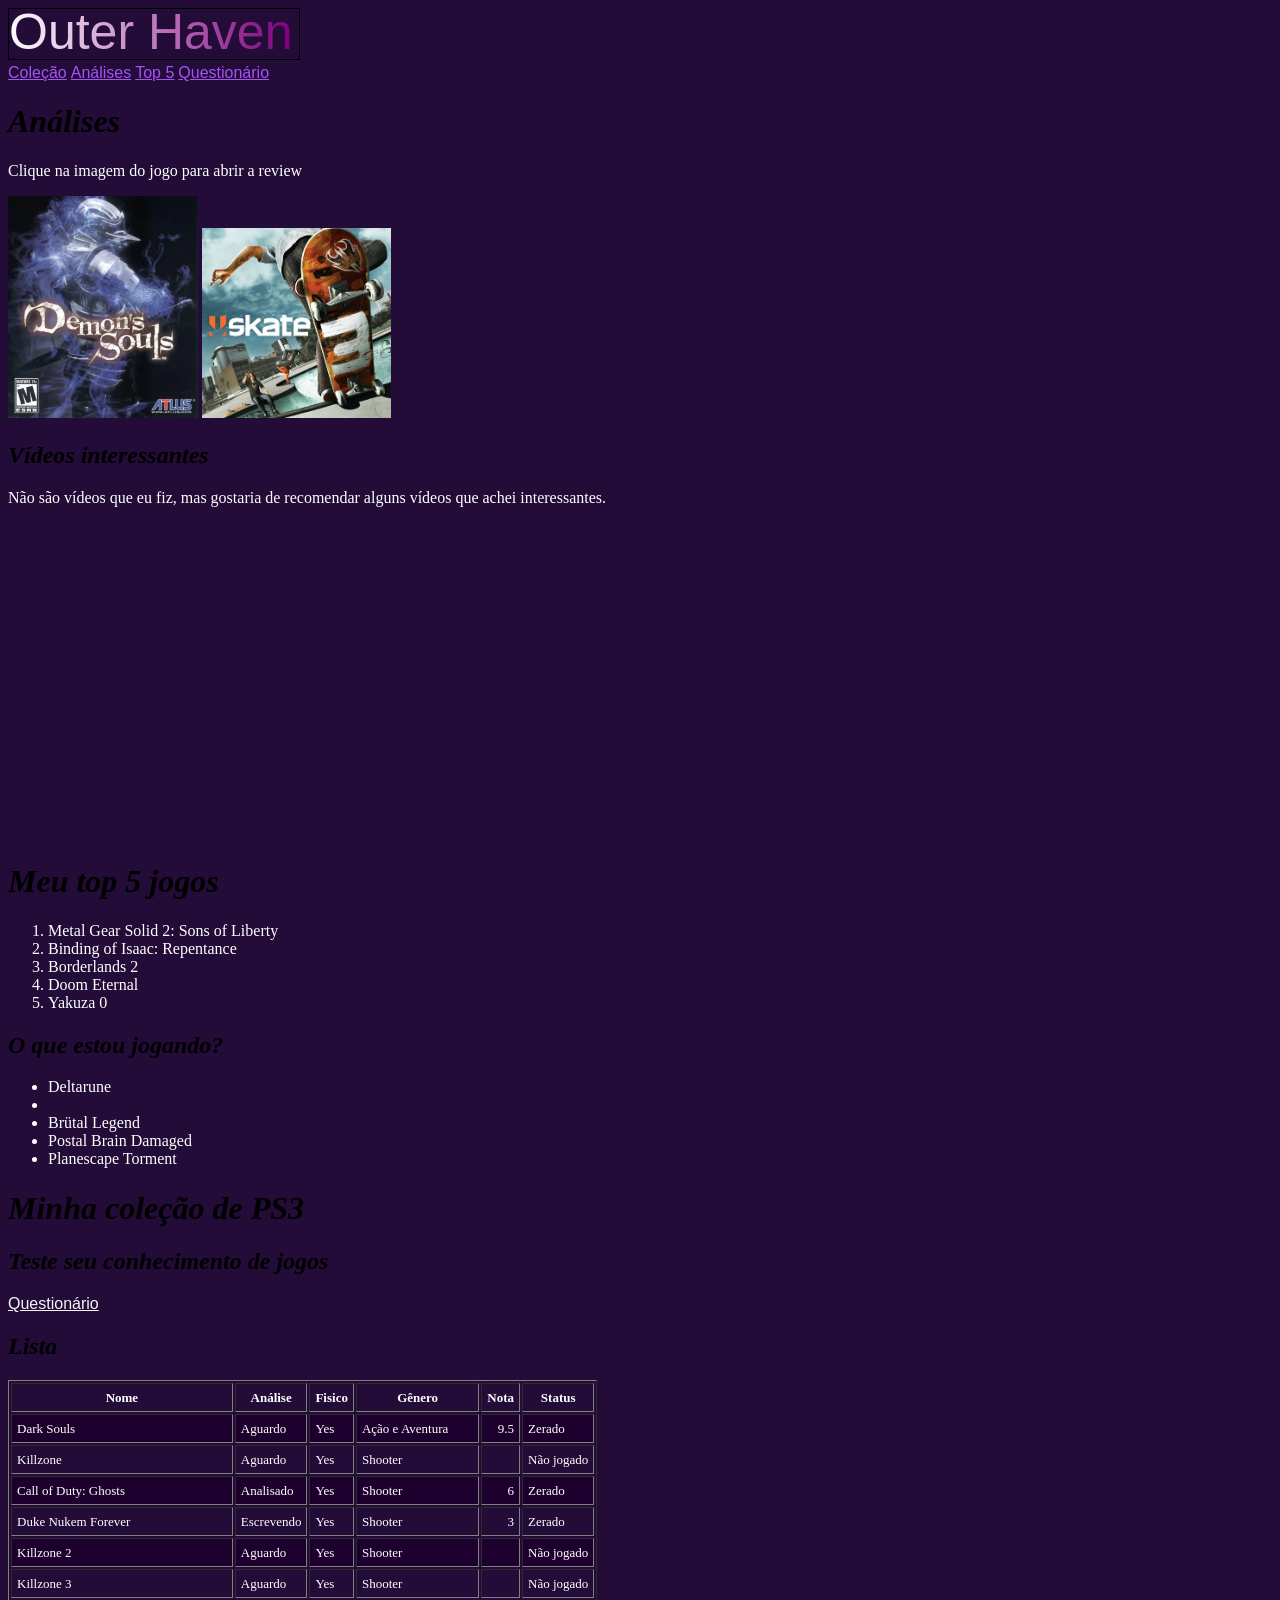
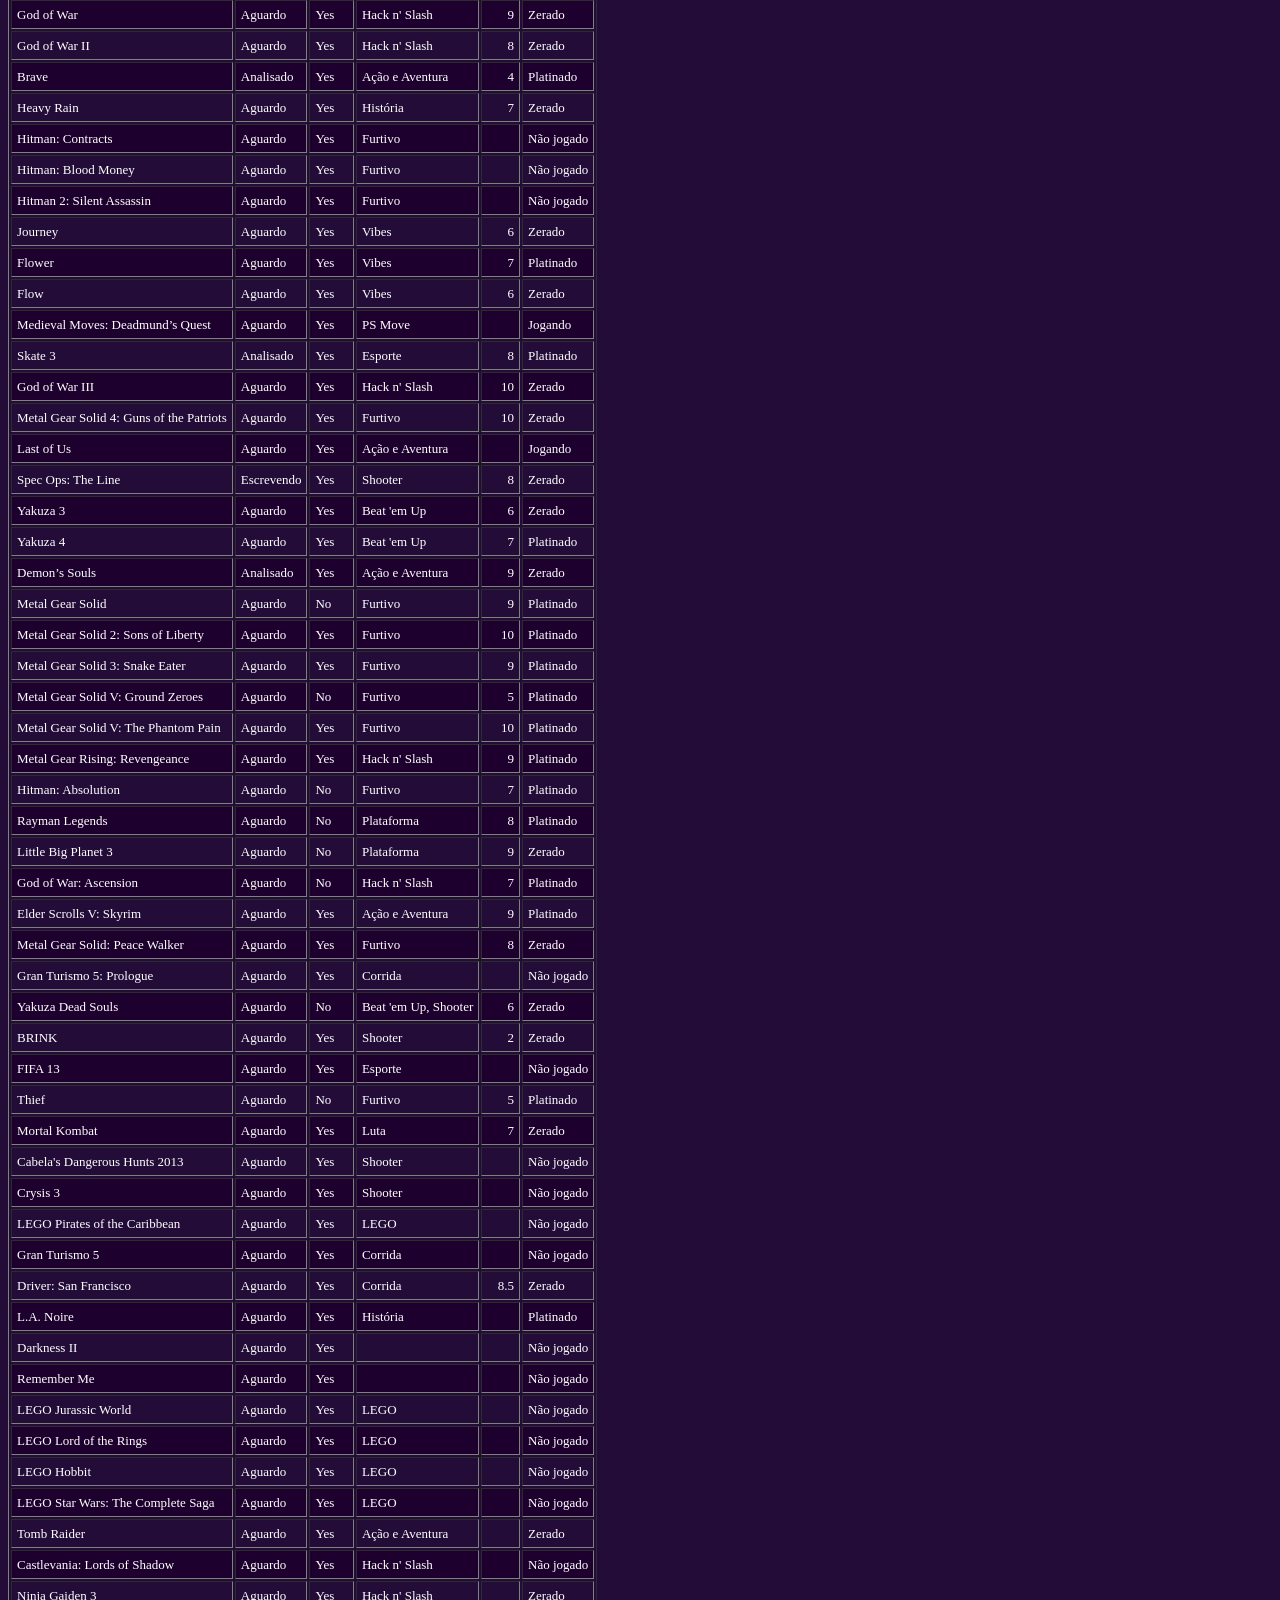
==== commit 95c47da7: "css conversando com as páginas" ====
--- a/index.html
+++ b/index.html
@@ -15,8 +15,10 @@
                 background-color: rgb(29, 0, 45);
             }
         </style>
+        <link rel="stylesheet" type="text/css" href="style.css">
+
     </head>
-    <body style="font-family: monocraft; background-color: rgb(35, 12, 56); color: antiquewhite; text-align: justify; text-justify: inter-word;">
+    <body style="background-color: rgb(35, 12, 56); text-align: justify; text-justify: inter-word;">
         <header>
             <canvas id="myCanvas" width="290" height="50" style="border:1px solid black;">
             Sorry, your browser does not support canvas.
@@ -43,11 +45,10 @@
         <nav>
             <a href="#colecao">Coleção</a>
             <a href="#review">Análises</a>
-            <a href="#top">Top 5</a><br>  
+            <a href="#top">Top 5</a>
             <a href="questionario.html">Questionário</a>
         </nav>
       
-
         <h1 name="review">Análises</h1>
         <p>Clique na imagem do jogo para abrir a review</p>
         <a href="demon.html"><img alt="Demon's Souls" title="Demon's Souls" src="demons souls.png"width=15%></a>
@@ -68,8 +69,8 @@
         </ol>
         <h2>O que estou jogando?</h2>
         <ul>
-            <li>Braid</li>
-            <li>Downfall</li>
+            <li>Deltarune</li>
+            <li></li>
             <li>Brütal Legend</li>
             <li>Postal Brain Damaged</li>
             <li>Planescape Torment</li>
@@ -77,7 +78,7 @@
 
         <h1 name="ps3">Minha coleção de PS3</h1>
         <h2>Teste seu conhecimento de jogos</h2>
-
+            <a href="questionario.html" style="color: whitesmoke;">Questionário</a>
         <h2 name="colecao">Lista</h2>
         <table border="1" >
         <tr>
--- a/style.css
+++ b/style.css
@@ -0,0 +1,170 @@
+@font-face {
+    font-family: "monocraft";
+    src: url("fonts/monocraft.ttf");
+}
+/*------Mudanças em IDs-----*/
+#centro{
+    max-width: 75%;
+    background-color: rgb(35, 12, 56);
+    margin-top: 50px;
+    margin-bottom: 50px;
+    margin-left: auto;
+    margin-right: auto;
+    padding-left: 30px;
+    padding-top: 20px;
+    padding-bottom: 10px;
+}
+#cabecalho{
+    background-color: rgb(37, 6, 43);
+    position: fixed;
+    height: fit-content;
+    padding-bottom: 10px;
+    padding-left: 10px;
+    margin: 0%;
+    width: 100%;
+    top: 0;
+    left: 0;
+}
+#navegacao{
+    background-color: rgb(52, 8, 61);
+    height: fit-content;
+    padding-bottom: 10px;
+    padding-left: 10px;
+    margin-left: auto;
+    margin-right: auto;
+    width: 90%;
+    left: 0;
+    margin-top: 120px;
+}
+#rodape{
+    background-color: rgb(37, 6, 43);
+    bottom: 0;
+    left: 0;
+    height: 70px;
+    width: 100%;
+    margin: 0%;
+    padding-top: 50px;
+    padding-bottom: 20px;
+}
+#rodape p{
+    text-align: center;
+}
+#logo{
+    position: fixed;
+    right: 0px;
+    top: 0px;
+    margin-top: -10px;
+    margin-right: 10px;
+    animation-name: rasmus;
+    animation-duration: 4s;
+    animation-iteration-count: infinite;
+    animation-timing-function: ease-in-out;
+}
+#fotos{
+    position: static;
+}
+
+
+/*------Mudanças em classes e tags------*/
+h1, h2, h3{
+    font-family: monocraft;
+    font-style: italic;
+
+    animation-name: sunset;
+    animation-duration: 1s;
+    animation-iteration-count: infinite;
+}
+p, ul, ol, table, pre{
+    font-family: monocraft;
+    color: white;
+    font-size: 12pt;
+}
+
+.galeria{
+    position: static;
+    float: left;
+    max-width: fit-content;
+    max-height: fit-content;
+    border: 1px solid rgb(226, 226, 226);
+    margin: 10px;
+}
+.galeriafim{
+    clear: left;
+}
+
+.highlight{
+    background-color: yellow;
+    color: black;
+}
+
+.ufo{
+    font-family: monocraft;
+    color:green;
+    background-color: black;
+}
+
+.first, .last{
+    border:thin;
+}
+
+/* animações */
+#divlogo{
+    animation-name: rasmusmove;
+    animation-duration: 1s;
+    animation-iteration-count: infinite;
+    animation-timing-function: ease-in-out;
+}
+.hotline_text:hover{
+    font-family: Impact;
+    font-style: italic;
+    -webkit-text-stroke-width: 1px;
+    -webkit-text-stroke-color: black;
+
+    animation-name: vaporwave;
+    animation-duration: 1.5s;
+    animation-iteration-count: infinite;
+}
+#logo:hover{
+    width: 160px;
+    height: 160px;
+}
+a:link, a:visited{
+    font-family: sans-serif;
+    color: #a653f5;
+}
+@keyframes rasmus {
+0% {transform: rotate(-10deg);}
+50% {transform: rotate(10deg);}
+100% {transform: rotate(-10deg);}
+}
+@keyframes rasmusmove{
+    0% { transform: translateY(-2px);}
+    50% {transform: translateY(2px);}
+    100% {transform: translateY(-2px);}
+}
+@keyframes vaporwave {
+    0% {color:#a653f5;}
+    12% {color:#8f8cf2;}
+    24% {color:#65b8bf;}
+    36% {color:#f96cff;}
+    48% {color:#fa92fb;}
+    60% {color:#f96cff;}
+    72% {color:#65b8bf;}
+    84% {color:#8f8cf2;}
+    100% {color:#a653f5;}
+}
+
+@keyframes sunset{
+    0% {color:#db6e00;}
+    14% {color:#d65600;}
+    28% {color:#d24000;}
+    42% {color:#bd0039;}
+    56% {color:#960044;}
+    70% {color: #c63254;}
+    84% {color: #ec6449;}
+    100% {color:#db6e00;}
+}
+
+body{
+    background-color: rgb(12, 3, 20);
+}
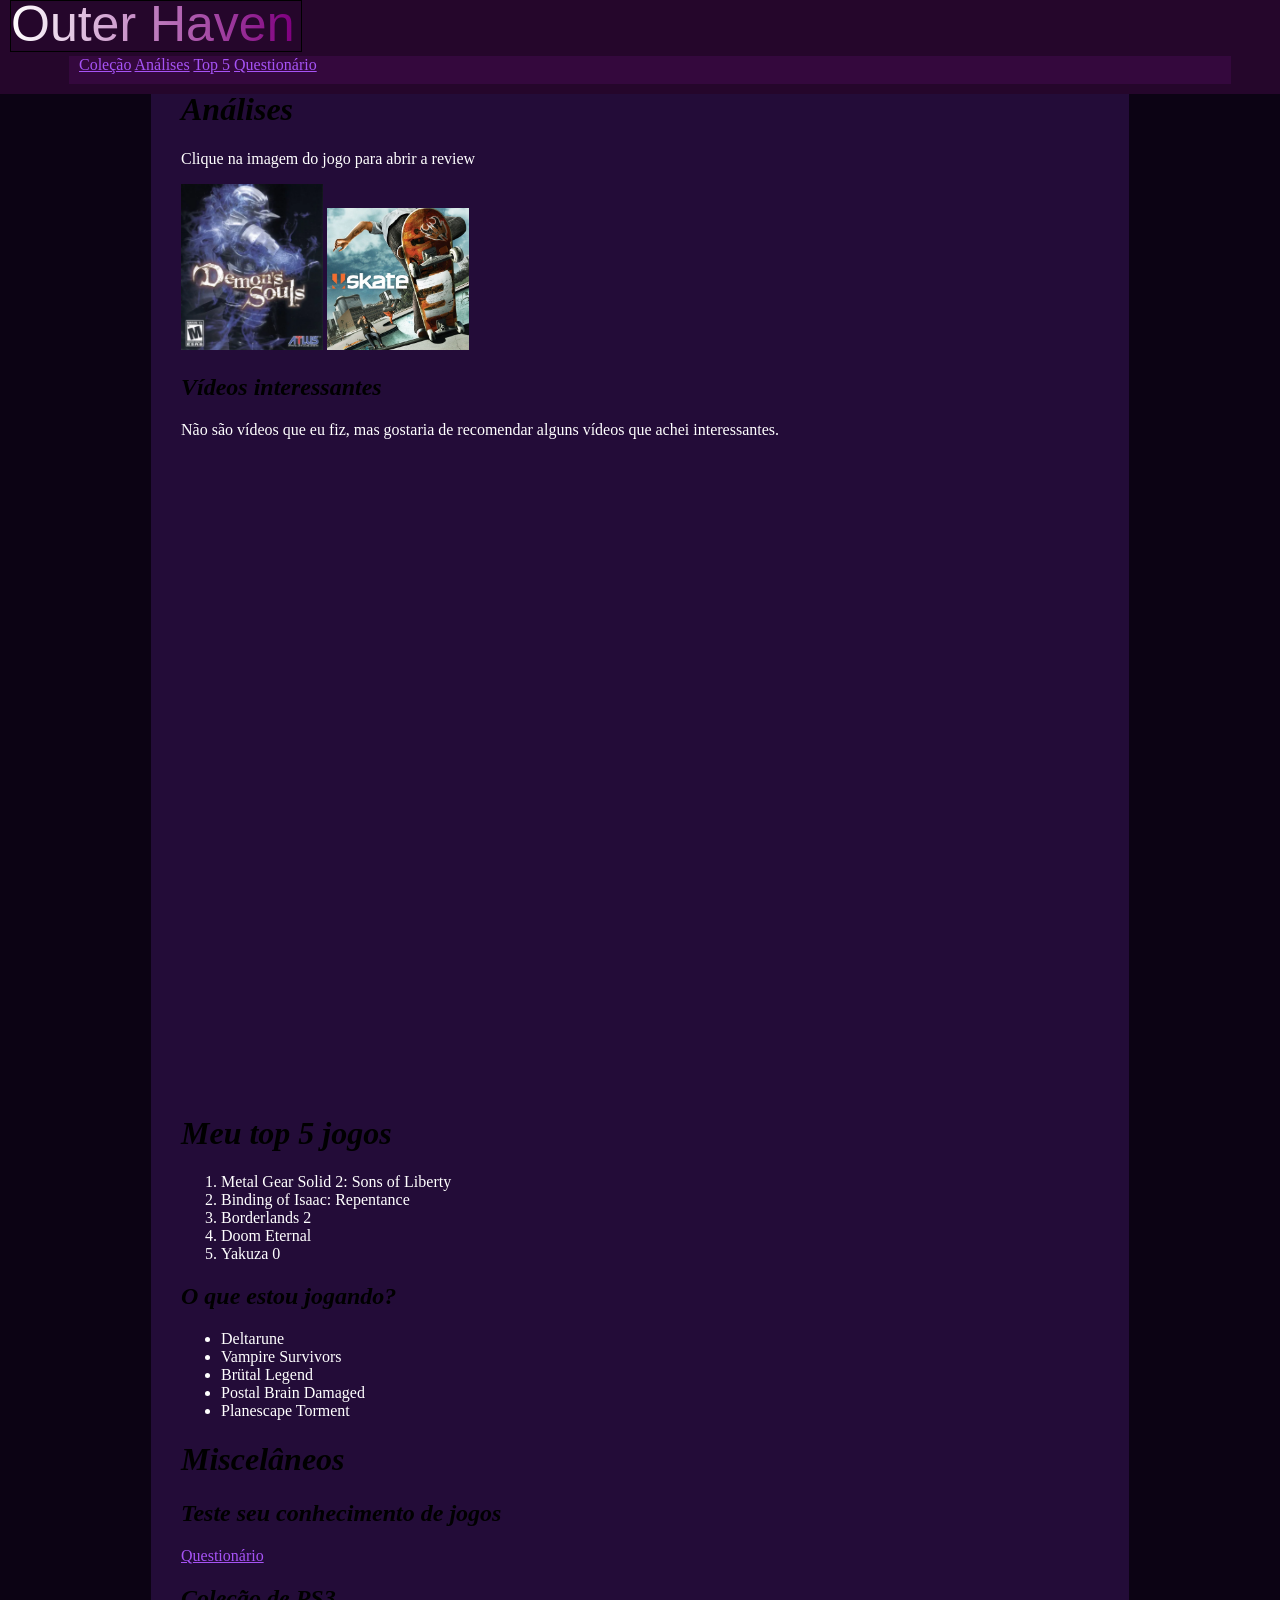
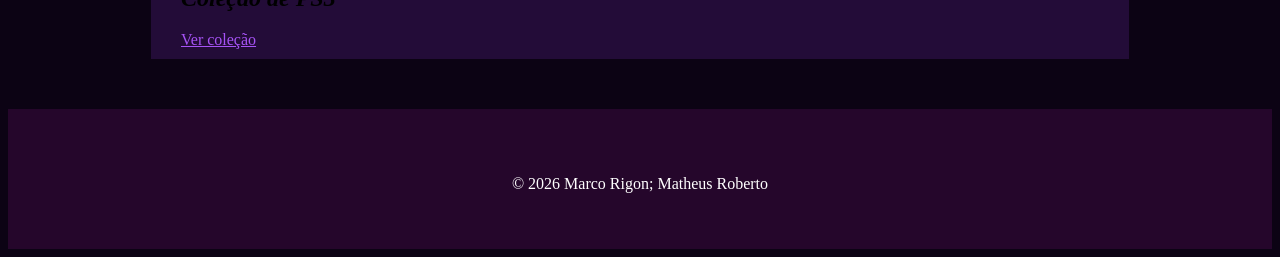
==== commit f46a1024: "Adicionado layout" ====
--- a/index.html
+++ b/index.html
@@ -18,7 +18,7 @@
         <link rel="stylesheet" type="text/css" href="style.css">
 
     </head>
-    <body style="background-color: rgb(35, 12, 56); text-align: justify; text-justify: inter-word;">
+    <body style="text-align: justify; text-justify: inter-word;">
         <header>
             <canvas id="myCanvas" width="290" height="50" style="border:1px solid black;">
             Sorry, your browser does not support canvas.
@@ -41,14 +41,16 @@
             ctx.fillText("Outer Haven",0,40);
             
             </script>
+
+            <nav>
+                <a href="colecao.html">Coleção</a>
+                <a href="#review">Análises</a>
+                <a href="#top">Top 5</a>
+                <a href="questionario.html">Questionário</a>
+            </nav>
         </header>
-        <nav>
-            <a href="#colecao">Coleção</a>
-            <a href="#review">Análises</a>
-            <a href="#top">Top 5</a>
-            <a href="questionario.html">Questionário</a>
-        </nav>
-      
+        
+        <div id="centro">
         <h1 name="review">Análises</h1>
         <p>Clique na imagem do jogo para abrir a review</p>
         <a href="demon.html"><img alt="Demon's Souls" title="Demon's Souls" src="demons souls.png"width=15%></a>
@@ -70,489 +72,21 @@
         <h2>O que estou jogando?</h2>
         <ul>
             <li>Deltarune</li>
-            <li></li>
+            <li>Vampire Survivors</li>
             <li>Brütal Legend</li>
             <li>Postal Brain Damaged</li>
             <li>Planescape Torment</li>
         </ul>
 
-        <h1 name="ps3">Minha coleção de PS3</h1>
+        <h1 name="miscelaneos">Miscelâneos</h1>
         <h2>Teste seu conhecimento de jogos</h2>
-            <a href="questionario.html" style="color: whitesmoke;">Questionário</a>
-        <h2 name="colecao">Lista</h2>
-        <table border="1" >
-        <tr>
-            <th height="17" align="center" data-sheets-value="{ &quot;1&quot;: 2, &quot;2&quot;: &quot;Nome&quot;}">Nome</th>
-            <th align="center" data-sheets-value="{ &quot;1&quot;: 2, &quot;2&quot;: &quot;Análise&quot;}">Análise</th>
-            <th align="center" data-sheets-value="{ &quot;1&quot;: 2, &quot;2&quot;: &quot;Fisico&quot;}">Fisico</th>
-            <th align="center" data-sheets-value="{ &quot;1&quot;: 2, &quot;2&quot;: &quot;Gênero&quot;}">Gênero</th>
-            <th align="center" data-sheets-value="{ &quot;1&quot;: 2, &quot;2&quot;: &quot;Nota&quot;}">Nota</th>
-            <th align="center" data-sheets-value="{ &quot;1&quot;: 2, &quot;2&quot;: &quot;Status&quot;}">Status</th>
-        </tr>
-        <tr>
-            <td height="17" align="left" data-sheets-value="{ &quot;1&quot;: 2, &quot;2&quot;: &quot;Dark Souls&quot;}">Dark Souls</td>
-            <td align="left" data-sheets-value="{ &quot;1&quot;: 2, &quot;2&quot;: &quot;Aguardo&quot;}">Aguardo</td>
-            <td align="left" data-sheets-value="{ &quot;1&quot;: 2, &quot;2&quot;: &quot;Yes&quot;}">Yes</td>
-            <td align="left" data-sheets-value="{ &quot;1&quot;: 2, &quot;2&quot;: &quot;Ação e Aventura&quot;}">Ação e Aventura</td>
-            <td align="right" sdval="9.5" sdnum="1033;">9.5</td>
-            <td align="left" data-sheets-value="{ &quot;1&quot;: 2, &quot;2&quot;: &quot;Zerado&quot;}">Zerado</td>
-        </tr>
-        <tr>
-            <td height="17" align="left" data-sheets-value="{ &quot;1&quot;: 2, &quot;2&quot;: &quot;Killzone&quot;}">Killzone</td>
-            <td align="left" data-sheets-value="{ &quot;1&quot;: 2, &quot;2&quot;: &quot;Aguardo&quot;}">Aguardo</td>
-            <td align="left" data-sheets-value="{ &quot;1&quot;: 2, &quot;2&quot;: &quot;Yes&quot;}">Yes</td>
-            <td align="left" data-sheets-value="{ &quot;1&quot;: 2, &quot;2&quot;: &quot;Shooter&quot;}">Shooter</td>
-            <td align="left" data-sheets-value="{ &quot;1&quot;: 2, &quot;2&quot;: &quot;&quot;}"><br></td>
-            <td align="left" data-sheets-value="{ &quot;1&quot;: 2, &quot;2&quot;: &quot;Não jogado&quot;}">Não jogado</td>
-        </tr>
-        <tr>
-            <td height="17" align="left" data-sheets-value="{ &quot;1&quot;: 2, &quot;2&quot;: &quot;Call of Duty: Ghosts&quot;}">Call of Duty: Ghosts</td>
-            <td align="left" data-sheets-value="{ &quot;1&quot;: 2, &quot;2&quot;: &quot;Analisado&quot;}">Analisado</td>
-            <td align="left" data-sheets-value="{ &quot;1&quot;: 2, &quot;2&quot;: &quot;Yes&quot;}">Yes</td>
-            <td align="left" data-sheets-value="{ &quot;1&quot;: 2, &quot;2&quot;: &quot;Shooter&quot;}">Shooter</td>
-            <td align="right" sdval="6" sdnum="1033;">6</td>
-            <td align="left" data-sheets-value="{ &quot;1&quot;: 2, &quot;2&quot;: &quot;Zerado&quot;}">Zerado</td>
-        </tr>
-        <tr>
-            <td height="17" align="left" data-sheets-value="{ &quot;1&quot;: 2, &quot;2&quot;: &quot;Duke Nukem Forever&quot;}">Duke Nukem Forever</td>
-            <td align="left" data-sheets-value="{ &quot;1&quot;: 2, &quot;2&quot;: &quot;Escrevendo&quot;}">Escrevendo</td>
-            <td align="left" data-sheets-value="{ &quot;1&quot;: 2, &quot;2&quot;: &quot;Yes&quot;}">Yes</td>
-            <td align="left" data-sheets-value="{ &quot;1&quot;: 2, &quot;2&quot;: &quot;Shooter&quot;}">Shooter</td>
-            <td align="right" sdval="3" sdnum="1033;">3</td>
-            <td align="left" data-sheets-value="{ &quot;1&quot;: 2, &quot;2&quot;: &quot;Zerado&quot;}">Zerado</td>
-        </tr>
-        <tr>
-            <td height="17" align="left" data-sheets-value="{ &quot;1&quot;: 2, &quot;2&quot;: &quot;Killzone 2&quot;}">Killzone 2</td>
-            <td align="left" data-sheets-value="{ &quot;1&quot;: 2, &quot;2&quot;: &quot;Aguardo&quot;}">Aguardo</td>
-            <td align="left" data-sheets-value="{ &quot;1&quot;: 2, &quot;2&quot;: &quot;Yes&quot;}">Yes</td>
-            <td align="left" data-sheets-value="{ &quot;1&quot;: 2, &quot;2&quot;: &quot;Shooter&quot;}">Shooter</td>
-            <td align="left" data-sheets-value="{ &quot;1&quot;: 2, &quot;2&quot;: &quot;&quot;}"><br></td>
-            <td align="left" data-sheets-value="{ &quot;1&quot;: 2, &quot;2&quot;: &quot;Não jogado&quot;}">Não jogado</td>
-        </tr>
-        <tr>
-            <td height="17" align="left" data-sheets-value="{ &quot;1&quot;: 2, &quot;2&quot;: &quot;Killzone 3&quot;}">Killzone 3</td>
-            <td align="left" data-sheets-value="{ &quot;1&quot;: 2, &quot;2&quot;: &quot;Aguardo&quot;}">Aguardo</td>
-            <td align="left" data-sheets-value="{ &quot;1&quot;: 2, &quot;2&quot;: &quot;Yes&quot;}">Yes</td>
-            <td align="left" data-sheets-value="{ &quot;1&quot;: 2, &quot;2&quot;: &quot;Shooter&quot;}">Shooter</td>
-            <td align="left" data-sheets-value="{ &quot;1&quot;: 2, &quot;2&quot;: &quot;&quot;}"><br></td>
-            <td align="left" data-sheets-value="{ &quot;1&quot;: 2, &quot;2&quot;: &quot;Não jogado&quot;}">Não jogado</td>
-        </tr>
-        <tr>
-            <td height="17" align="left" data-sheets-value="{ &quot;1&quot;: 2, &quot;2&quot;: &quot;God of War&quot;}">God of War</td>
-            <td align="left" data-sheets-value="{ &quot;1&quot;: 2, &quot;2&quot;: &quot;Aguardo&quot;}">Aguardo</td>
-            <td align="left" data-sheets-value="{ &quot;1&quot;: 2, &quot;2&quot;: &quot;Yes&quot;}">Yes</td>
-            <td align="left" data-sheets-value="{ &quot;1&quot;: 2, &quot;2&quot;: &quot;Hack n' Slash&quot;}">Hack n' Slash</td>
-            <td align="right" sdval="9" sdnum="1033;">9</td>
-            <td align="left" data-sheets-value="{ &quot;1&quot;: 2, &quot;2&quot;: &quot;Zerado&quot;}">Zerado</td>
-        </tr>
-        <tr>
-            <td height="17" align="left" data-sheets-value="{ &quot;1&quot;: 2, &quot;2&quot;: &quot;God of War II&quot;}">God of War II</td>
-            <td align="left" data-sheets-value="{ &quot;1&quot;: 2, &quot;2&quot;: &quot;Aguardo&quot;}">Aguardo</td>
-            <td align="left" data-sheets-value="{ &quot;1&quot;: 2, &quot;2&quot;: &quot;Yes&quot;}">Yes</td>
-            <td align="left" data-sheets-value="{ &quot;1&quot;: 2, &quot;2&quot;: &quot;Hack n' Slash&quot;}">Hack n' Slash</td>
-            <td align="right" sdval="8" sdnum="1033;">8</td>
-            <td align="left" data-sheets-value="{ &quot;1&quot;: 2, &quot;2&quot;: &quot;Zerado&quot;}">Zerado</td>
-        </tr>
-        <tr>
-            <td height="17" align="left" data-sheets-value="{ &quot;1&quot;: 2, &quot;2&quot;: &quot;Brave&quot;}">Brave</td>
-            <td align="left" data-sheets-value="{ &quot;1&quot;: 2, &quot;2&quot;: &quot;Analisado&quot;}">Analisado</td>
-            <td align="left" data-sheets-value="{ &quot;1&quot;: 2, &quot;2&quot;: &quot;Yes&quot;}">Yes</td>
-            <td align="left" data-sheets-value="{ &quot;1&quot;: 2, &quot;2&quot;: &quot;Ação e Aventura&quot;}">Ação e Aventura</td>
-            <td align="right" sdval="4" sdnum="1033;">4</td>
-            <td align="left" data-sheets-value="{ &quot;1&quot;: 2, &quot;2&quot;: &quot;Platinado&quot;}">Platinado</td>
-        </tr>
-        <tr>
-            <td height="17" align="left" data-sheets-value="{ &quot;1&quot;: 2, &quot;2&quot;: &quot;Heavy Rain&quot;}">Heavy Rain</td>
-            <td align="left" data-sheets-value="{ &quot;1&quot;: 2, &quot;2&quot;: &quot;Aguardo&quot;}">Aguardo</td>
-            <td align="left" data-sheets-value="{ &quot;1&quot;: 2, &quot;2&quot;: &quot;Yes&quot;}">Yes</td>
-            <td align="left" data-sheets-value="{ &quot;1&quot;: 2, &quot;2&quot;: &quot;História&quot;}">História</td>
-            <td align="right" sdval="7" sdnum="1033;">7</td>
-            <td align="left" data-sheets-value="{ &quot;1&quot;: 2, &quot;2&quot;: &quot;Zerado&quot;}">Zerado</td>
-        </tr>
-        <tr>
-            <td height="17" align="left" data-sheets-value="{ &quot;1&quot;: 2, &quot;2&quot;: &quot;Hitman: Contracts&quot;}">Hitman: Contracts</td>
-            <td align="left" data-sheets-value="{ &quot;1&quot;: 2, &quot;2&quot;: &quot;Aguardo&quot;}">Aguardo</td>
-            <td align="left" data-sheets-value="{ &quot;1&quot;: 2, &quot;2&quot;: &quot;Yes&quot;}">Yes</td>
-            <td align="left" data-sheets-value="{ &quot;1&quot;: 2, &quot;2&quot;: &quot;Furtivo&quot;}">Furtivo</td>
-            <td align="left" data-sheets-value="{ &quot;1&quot;: 2, &quot;2&quot;: &quot;&quot;}"><br></td>
-            <td align="left" data-sheets-value="{ &quot;1&quot;: 2, &quot;2&quot;: &quot;Não jogado&quot;}">Não jogado</td>
-        </tr>
-        <tr>
-            <td height="17" align="left" data-sheets-value="{ &quot;1&quot;: 2, &quot;2&quot;: &quot;Hitman: Blood Money &quot;}">Hitman: Blood Money </td>
-            <td align="left" data-sheets-value="{ &quot;1&quot;: 2, &quot;2&quot;: &quot;Aguardo&quot;}">Aguardo</td>
-            <td align="left" data-sheets-value="{ &quot;1&quot;: 2, &quot;2&quot;: &quot;Yes&quot;}">Yes</td>
-            <td align="left" data-sheets-value="{ &quot;1&quot;: 2, &quot;2&quot;: &quot;Furtivo&quot;}">Furtivo</td>
-            <td align="left" data-sheets-value="{ &quot;1&quot;: 2, &quot;2&quot;: &quot;&quot;}"><br></td>
-            <td align="left" data-sheets-value="{ &quot;1&quot;: 2, &quot;2&quot;: &quot;Não jogado&quot;}">Não jogado</td>
-        </tr>
-        <tr>
-            <td height="17" align="left" data-sheets-value="{ &quot;1&quot;: 2, &quot;2&quot;: &quot;Hitman 2: Silent Assassin&quot;}">Hitman 2: Silent Assassin</td>
-            <td align="left" data-sheets-value="{ &quot;1&quot;: 2, &quot;2&quot;: &quot;Aguardo&quot;}">Aguardo</td>
-            <td align="left" data-sheets-value="{ &quot;1&quot;: 2, &quot;2&quot;: &quot;Yes&quot;}">Yes</td>
-            <td align="left" data-sheets-value="{ &quot;1&quot;: 2, &quot;2&quot;: &quot;Furtivo&quot;}">Furtivo</td>
-            <td align="left" data-sheets-value="{ &quot;1&quot;: 2, &quot;2&quot;: &quot;&quot;}"><br></td>
-            <td align="left" data-sheets-value="{ &quot;1&quot;: 2, &quot;2&quot;: &quot;Não jogado&quot;}">Não jogado</td>
-        </tr>
-        <tr>
-            <td height="17" align="left" data-sheets-value="{ &quot;1&quot;: 2, &quot;2&quot;: &quot;Journey&quot;}">Journey</td>
-            <td align="left" data-sheets-value="{ &quot;1&quot;: 2, &quot;2&quot;: &quot;Aguardo&quot;}">Aguardo</td>
-            <td align="left" data-sheets-value="{ &quot;1&quot;: 2, &quot;2&quot;: &quot;Yes&quot;}">Yes</td>
-            <td align="left" data-sheets-value="{ &quot;1&quot;: 2, &quot;2&quot;: &quot;Vibes&quot;}">Vibes</td>
-            <td align="right" sdval="6" sdnum="1033;">6</td>
-            <td align="left" data-sheets-value="{ &quot;1&quot;: 2, &quot;2&quot;: &quot;Zerado&quot;}">Zerado</td>
-        </tr>
-        <tr>
-            <td height="17" align="left" data-sheets-value="{ &quot;1&quot;: 2, &quot;2&quot;: &quot;Flower&quot;}">Flower</td>
-            <td align="left" data-sheets-value="{ &quot;1&quot;: 2, &quot;2&quot;: &quot;Aguardo&quot;}">Aguardo</td>
-            <td align="left" data-sheets-value="{ &quot;1&quot;: 2, &quot;2&quot;: &quot;Yes&quot;}">Yes</td>
-            <td align="left" data-sheets-value="{ &quot;1&quot;: 2, &quot;2&quot;: &quot;Vibes&quot;}">Vibes</td>
-            <td align="right" sdval="7" sdnum="1033;">7</td>
-            <td align="left" data-sheets-value="{ &quot;1&quot;: 2, &quot;2&quot;: &quot;Platinado&quot;}">Platinado</td>
-        </tr>
-        <tr>
-            <td height="17" align="left" data-sheets-value="{ &quot;1&quot;: 2, &quot;2&quot;: &quot;Flow&quot;}">Flow</td>
-            <td align="left" data-sheets-value="{ &quot;1&quot;: 2, &quot;2&quot;: &quot;Aguardo&quot;}">Aguardo</td>
-            <td align="left" data-sheets-value="{ &quot;1&quot;: 2, &quot;2&quot;: &quot;Yes&quot;}">Yes</td>
-            <td align="left" data-sheets-value="{ &quot;1&quot;: 2, &quot;2&quot;: &quot;Vibes&quot;}">Vibes</td>
-            <td align="right" sdval="6" sdnum="1033;">6</td>
-            <td align="left" data-sheets-value="{ &quot;1&quot;: 2, &quot;2&quot;: &quot;Zerado&quot;}">Zerado</td>
-        </tr>
-        <tr>
-            <td height="17" align="left" data-sheets-value="{ &quot;1&quot;: 2, &quot;2&quot;: &quot;Medieval Moves: Deadmund’s Quest&quot;}">Medieval Moves: Deadmund’s Quest</td>
-            <td align="left" data-sheets-value="{ &quot;1&quot;: 2, &quot;2&quot;: &quot;Aguardo&quot;}">Aguardo</td>
-            <td align="left" data-sheets-value="{ &quot;1&quot;: 2, &quot;2&quot;: &quot;Yes&quot;}">Yes</td>
-            <td align="left" data-sheets-value="{ &quot;1&quot;: 2, &quot;2&quot;: &quot;PS Move&quot;}">PS Move</td>
-            <td align="left" data-sheets-value="{ &quot;1&quot;: 2, &quot;2&quot;: &quot;&quot;}"><br></td>
-            <td align="left" data-sheets-value="{ &quot;1&quot;: 2, &quot;2&quot;: &quot;Jogando&quot;}">Jogando</td>
-        </tr>
-        <tr>
-            <td height="17" align="left" data-sheets-value="{ &quot;1&quot;: 2, &quot;2&quot;: &quot;Skate 3&quot;}">Skate 3</td>
-            <td align="left" data-sheets-value="{ &quot;1&quot;: 2, &quot;2&quot;: &quot;Analisado&quot;}">Analisado</td>
-            <td align="left" data-sheets-value="{ &quot;1&quot;: 2, &quot;2&quot;: &quot;Yes&quot;}">Yes</td>
-            <td align="left" data-sheets-value="{ &quot;1&quot;: 2, &quot;2&quot;: &quot;Esporte&quot;}">Esporte</td>
-            <td align="right" sdval="8" sdnum="1033;">8</td>
-            <td align="left" data-sheets-value="{ &quot;1&quot;: 2, &quot;2&quot;: &quot;Platinado&quot;}">Platinado</td>
-        </tr>
-        <tr>
-            <td height="17" align="left" data-sheets-value="{ &quot;1&quot;: 2, &quot;2&quot;: &quot;God of War III&quot;}">God of War III</td>
-            <td align="left" data-sheets-value="{ &quot;1&quot;: 2, &quot;2&quot;: &quot;Aguardo&quot;}">Aguardo</td>
-            <td align="left" data-sheets-value="{ &quot;1&quot;: 2, &quot;2&quot;: &quot;Yes&quot;}">Yes</td>
-            <td align="left" data-sheets-value="{ &quot;1&quot;: 2, &quot;2&quot;: &quot;Hack n' Slash&quot;}">Hack n' Slash</td>
-            <td align="right" sdval="10" sdnum="1033;">10</td>
-            <td align="left" data-sheets-value="{ &quot;1&quot;: 2, &quot;2&quot;: &quot;Zerado&quot;}">Zerado</td>
-        </tr>
-        <tr>
-            <td height="17" align="left" data-sheets-value="{ &quot;1&quot;: 2, &quot;2&quot;: &quot;Metal Gear Solid 4: Guns of the Patriots&quot;}">Metal Gear Solid 4: Guns of the Patriots</td>
-            <td align="left" data-sheets-value="{ &quot;1&quot;: 2, &quot;2&quot;: &quot;Aguardo&quot;}">Aguardo</td>
-            <td align="left" data-sheets-value="{ &quot;1&quot;: 2, &quot;2&quot;: &quot;Yes&quot;}">Yes</td>
-            <td align="left" data-sheets-value="{ &quot;1&quot;: 2, &quot;2&quot;: &quot;Furtivo&quot;}">Furtivo</td>
-            <td align="right" sdval="10" sdnum="1033;">10</td>
-            <td align="left" data-sheets-value="{ &quot;1&quot;: 2, &quot;2&quot;: &quot;Zerado&quot;}">Zerado</td>
-        </tr>
-        <tr>
-            <td height="17" align="left" data-sheets-value="{ &quot;1&quot;: 2, &quot;2&quot;: &quot;Last of Us&quot;}">Last of Us</td>
-            <td align="left" data-sheets-value="{ &quot;1&quot;: 2, &quot;2&quot;: &quot;Aguardo&quot;}">Aguardo</td>
-            <td align="left" data-sheets-value="{ &quot;1&quot;: 2, &quot;2&quot;: &quot;Yes&quot;}">Yes</td>
-            <td align="left" data-sheets-value="{ &quot;1&quot;: 2, &quot;2&quot;: &quot;Ação e Aventura&quot;}">Ação e Aventura</td>
-            <td align="left" data-sheets-value="{ &quot;1&quot;: 2, &quot;2&quot;: &quot;&quot;}"><br></td>
-            <td align="left" data-sheets-value="{ &quot;1&quot;: 2, &quot;2&quot;: &quot;Jogando&quot;}">Jogando</td>
-        </tr>
-        <tr>
-            <td height="17" align="left" data-sheets-value="{ &quot;1&quot;: 2, &quot;2&quot;: &quot;Spec Ops: The Line&quot;}">Spec Ops: The Line</td>
-            <td align="left" data-sheets-value="{ &quot;1&quot;: 2, &quot;2&quot;: &quot;Escrevendo&quot;}">Escrevendo</td>
-            <td align="left" data-sheets-value="{ &quot;1&quot;: 2, &quot;2&quot;: &quot;Yes&quot;}">Yes</td>
-            <td align="left" data-sheets-value="{ &quot;1&quot;: 2, &quot;2&quot;: &quot;Shooter&quot;}">Shooter</td>
-            <td align="right" sdval="8" sdnum="1033;">8</td>
-            <td align="left" data-sheets-value="{ &quot;1&quot;: 2, &quot;2&quot;: &quot;Zerado&quot;}">Zerado</td>
-        </tr>
-        <tr>
-            <td height="17" align="left" data-sheets-value="{ &quot;1&quot;: 2, &quot;2&quot;: &quot;Yakuza 3&quot;}">Yakuza 3</td>
-            <td align="left" data-sheets-value="{ &quot;1&quot;: 2, &quot;2&quot;: &quot;Aguardo&quot;}">Aguardo</td>
-            <td align="left" data-sheets-value="{ &quot;1&quot;: 2, &quot;2&quot;: &quot;Yes&quot;}">Yes</td>
-            <td align="left" data-sheets-value="{ &quot;1&quot;: 2, &quot;2&quot;: &quot;Beat 'em Up&quot;}">Beat 'em Up</td>
-            <td align="right" sdval="6" sdnum="1033;">6</td>
-            <td align="left" data-sheets-value="{ &quot;1&quot;: 2, &quot;2&quot;: &quot;Zerado&quot;}">Zerado</td>
-        </tr>
-        <tr>
-            <td height="17" align="left" data-sheets-value="{ &quot;1&quot;: 2, &quot;2&quot;: &quot;Yakuza 4&quot;}">Yakuza 4</td>
-            <td align="left" data-sheets-value="{ &quot;1&quot;: 2, &quot;2&quot;: &quot;Aguardo&quot;}">Aguardo</td>
-            <td align="left" data-sheets-value="{ &quot;1&quot;: 2, &quot;2&quot;: &quot;Yes&quot;}">Yes</td>
-            <td align="left" data-sheets-value="{ &quot;1&quot;: 2, &quot;2&quot;: &quot;Beat 'em Up&quot;}">Beat 'em Up</td>
-            <td align="right" sdval="7" sdnum="1033;">7</td>
-            <td align="left" data-sheets-value="{ &quot;1&quot;: 2, &quot;2&quot;: &quot;Platinado&quot;}">Platinado</td>
-        </tr>
-        <tr>
-            <td height="17" align="left" data-sheets-value="{ &quot;1&quot;: 2, &quot;2&quot;: &quot;Demon’s Souls&quot;}">Demon’s Souls</td>
-            <td align="left" data-sheets-value="{ &quot;1&quot;: 2, &quot;2&quot;: &quot;Analisado&quot;}">Analisado</td>
-            <td align="left" data-sheets-value="{ &quot;1&quot;: 2, &quot;2&quot;: &quot;Yes&quot;}">Yes</td>
-            <td align="left" data-sheets-value="{ &quot;1&quot;: 2, &quot;2&quot;: &quot;Ação e Aventura&quot;}">Ação e Aventura</td>
-            <td align="right" sdval="9" sdnum="1033;">9</td>
-            <td align="left" data-sheets-value="{ &quot;1&quot;: 2, &quot;2&quot;: &quot;Zerado&quot;}">Zerado</td>
-        </tr>
-        <tr>
-            <td height="17" align="left" data-sheets-value="{ &quot;1&quot;: 2, &quot;2&quot;: &quot;Metal Gear Solid&quot;}">Metal Gear Solid</td>
-            <td align="left" data-sheets-value="{ &quot;1&quot;: 2, &quot;2&quot;: &quot;Aguardo&quot;}">Aguardo</td>
-            <td align="left" data-sheets-value="{ &quot;1&quot;: 2, &quot;2&quot;: &quot;No&quot;}">No</td>
-            <td align="left" data-sheets-value="{ &quot;1&quot;: 2, &quot;2&quot;: &quot;Furtivo&quot;}">Furtivo</td>
-            <td align="right" sdval="9" sdnum="1033;">9</td>
-            <td align="left" data-sheets-value="{ &quot;1&quot;: 2, &quot;2&quot;: &quot;Platinado&quot;}">Platinado</td>
-        </tr>
-        <tr>
-            <td height="17" align="left" data-sheets-value="{ &quot;1&quot;: 2, &quot;2&quot;: &quot;Metal Gear Solid 2: Sons of Liberty&quot;}">Metal Gear Solid 2: Sons of Liberty</td>
-            <td align="left" data-sheets-value="{ &quot;1&quot;: 2, &quot;2&quot;: &quot;Aguardo&quot;}">Aguardo</td>
-            <td align="left" data-sheets-value="{ &quot;1&quot;: 2, &quot;2&quot;: &quot;Yes&quot;}">Yes</td>
-            <td align="left" data-sheets-value="{ &quot;1&quot;: 2, &quot;2&quot;: &quot;Furtivo&quot;}">Furtivo</td>
-            <td align="right" sdval="10" sdnum="1033;">10</td>
-            <td align="left" data-sheets-value="{ &quot;1&quot;: 2, &quot;2&quot;: &quot;Platinado&quot;}">Platinado</td>
-        </tr>
-        <tr>
-            <td height="17" align="left" data-sheets-value="{ &quot;1&quot;: 2, &quot;2&quot;: &quot;Metal Gear Solid 3: Snake Eater&quot;}">Metal Gear Solid 3: Snake Eater</td>
-            <td align="left" data-sheets-value="{ &quot;1&quot;: 2, &quot;2&quot;: &quot;Aguardo&quot;}">Aguardo</td>
-            <td align="left" data-sheets-value="{ &quot;1&quot;: 2, &quot;2&quot;: &quot;Yes&quot;}">Yes</td>
-            <td align="left" data-sheets-value="{ &quot;1&quot;: 2, &quot;2&quot;: &quot;Furtivo&quot;}">Furtivo</td>
-            <td align="right" sdval="9" sdnum="1033;">9</td>
-            <td align="left" data-sheets-value="{ &quot;1&quot;: 2, &quot;2&quot;: &quot;Platinado&quot;}">Platinado</td>
-        </tr>
-        <tr>
-            <td height="17" align="left" data-sheets-value="{ &quot;1&quot;: 2, &quot;2&quot;: &quot;Metal Gear Solid V: Ground Zeroes&quot;}">Metal Gear Solid V: Ground Zeroes</td>
-            <td align="left" data-sheets-value="{ &quot;1&quot;: 2, &quot;2&quot;: &quot;Aguardo&quot;}">Aguardo</td>
-            <td align="left" data-sheets-value="{ &quot;1&quot;: 2, &quot;2&quot;: &quot;No&quot;}">No</td>
-            <td align="left" data-sheets-value="{ &quot;1&quot;: 2, &quot;2&quot;: &quot;Furtivo&quot;}">Furtivo</td>
-            <td align="right" sdval="5" sdnum="1033;">5</td>
-            <td align="left" data-sheets-value="{ &quot;1&quot;: 2, &quot;2&quot;: &quot;Platinado&quot;}">Platinado</td>
-        </tr>
-        <tr>
-            <td height="17" align="left" data-sheets-value="{ &quot;1&quot;: 2, &quot;2&quot;: &quot;Metal Gear Solid V: The Phantom Pain&quot;}">Metal Gear Solid V: The Phantom Pain</td>
-            <td align="left" data-sheets-value="{ &quot;1&quot;: 2, &quot;2&quot;: &quot;Aguardo&quot;}">Aguardo</td>
-            <td align="left" data-sheets-value="{ &quot;1&quot;: 2, &quot;2&quot;: &quot;Yes&quot;}">Yes</td>
-            <td align="left" data-sheets-value="{ &quot;1&quot;: 2, &quot;2&quot;: &quot;Furtivo&quot;}">Furtivo</td>
-            <td align="right" sdval="10" sdnum="1033;">10</td>
-            <td align="left" data-sheets-value="{ &quot;1&quot;: 2, &quot;2&quot;: &quot;Platinado&quot;}">Platinado</td>
-        </tr>
-        <tr>
-            <td height="17" align="left" data-sheets-value="{ &quot;1&quot;: 2, &quot;2&quot;: &quot;Metal Gear Rising: Revengeance&quot;}">Metal Gear Rising: Revengeance</td>
-            <td align="left" data-sheets-value="{ &quot;1&quot;: 2, &quot;2&quot;: &quot;Aguardo&quot;}">Aguardo</td>
-            <td align="left" data-sheets-value="{ &quot;1&quot;: 2, &quot;2&quot;: &quot;Yes&quot;}">Yes</td>
-            <td align="left" data-sheets-value="{ &quot;1&quot;: 2, &quot;2&quot;: &quot;Hack n' Slash&quot;}">Hack n' Slash</td>
-            <td align="right" sdval="9" sdnum="1033;">9</td>
-            <td align="left" data-sheets-value="{ &quot;1&quot;: 2, &quot;2&quot;: &quot;Platinado&quot;}">Platinado</td>
-        </tr>
-        <tr>
-            <td height="17" align="left" data-sheets-value="{ &quot;1&quot;: 2, &quot;2&quot;: &quot;Hitman: Absolution&quot;}">Hitman: Absolution</td>
-            <td align="left" data-sheets-value="{ &quot;1&quot;: 2, &quot;2&quot;: &quot;Aguardo&quot;}">Aguardo</td>
-            <td align="left" data-sheets-value="{ &quot;1&quot;: 2, &quot;2&quot;: &quot;No&quot;}">No</td>
-            <td align="left" data-sheets-value="{ &quot;1&quot;: 2, &quot;2&quot;: &quot;Furtivo&quot;}">Furtivo</td>
-            <td align="right" sdval="7" sdnum="1033;">7</td>
-            <td align="left" data-sheets-value="{ &quot;1&quot;: 2, &quot;2&quot;: &quot;Platinado&quot;}">Platinado</td>
-        </tr>
-        <tr>
-            <td height="17" align="left" data-sheets-value="{ &quot;1&quot;: 2, &quot;2&quot;: &quot;Rayman Legends&quot;}">Rayman Legends</td>
-            <td align="left" data-sheets-value="{ &quot;1&quot;: 2, &quot;2&quot;: &quot;Aguardo&quot;}">Aguardo</td>
-            <td align="left" data-sheets-value="{ &quot;1&quot;: 2, &quot;2&quot;: &quot;No&quot;}">No</td>
-            <td align="left" data-sheets-value="{ &quot;1&quot;: 2, &quot;2&quot;: &quot;Plataforma&quot;}">Plataforma</td>
-            <td align="right" sdval="8" sdnum="1033;">8</td>
-            <td align="left" data-sheets-value="{ &quot;1&quot;: 2, &quot;2&quot;: &quot;Platinado&quot;}">Platinado</td>
-        </tr>
-        <tr>
-            <td height="17" align="left" data-sheets-value="{ &quot;1&quot;: 2, &quot;2&quot;: &quot;Little Big Planet 3&quot;}">Little Big Planet 3</td>
-            <td align="left" data-sheets-value="{ &quot;1&quot;: 2, &quot;2&quot;: &quot;Aguardo&quot;}">Aguardo</td>
-            <td align="left" data-sheets-value="{ &quot;1&quot;: 2, &quot;2&quot;: &quot;No&quot;}">No</td>
-            <td align="left" data-sheets-value="{ &quot;1&quot;: 2, &quot;2&quot;: &quot;Plataforma&quot;}">Plataforma</td>
-            <td align="right" sdval="9" sdnum="1033;">9</td>
-            <td align="left" data-sheets-value="{ &quot;1&quot;: 2, &quot;2&quot;: &quot;Zerado&quot;}">Zerado</td>
-        </tr>
-        <tr>
-            <td height="17" align="left" data-sheets-value="{ &quot;1&quot;: 2, &quot;2&quot;: &quot;God of War: Ascension&quot;}">God of War: Ascension</td>
-            <td align="left" data-sheets-value="{ &quot;1&quot;: 2, &quot;2&quot;: &quot;Aguardo&quot;}">Aguardo</td>
-            <td align="left" data-sheets-value="{ &quot;1&quot;: 2, &quot;2&quot;: &quot;No&quot;}">No</td>
-            <td align="left" data-sheets-value="{ &quot;1&quot;: 2, &quot;2&quot;: &quot;Hack n' Slash&quot;}">Hack n' Slash</td>
-            <td align="right" sdval="7" sdnum="1033;">7</td>
-            <td align="left" data-sheets-value="{ &quot;1&quot;: 2, &quot;2&quot;: &quot;Platinado&quot;}">Platinado</td>
-        </tr>
-        <tr>
-            <td height="17" align="left" data-sheets-value="{ &quot;1&quot;: 2, &quot;2&quot;: &quot;Elder Scrolls V: Skyrim&quot;}">Elder Scrolls V: Skyrim</td>
-            <td align="left" data-sheets-value="{ &quot;1&quot;: 2, &quot;2&quot;: &quot;Aguardo&quot;}">Aguardo</td>
-            <td align="left" data-sheets-value="{ &quot;1&quot;: 2, &quot;2&quot;: &quot;Yes&quot;}">Yes</td>
-            <td align="left" data-sheets-value="{ &quot;1&quot;: 2, &quot;2&quot;: &quot;Ação e Aventura&quot;}">Ação e Aventura</td>
-            <td align="right" sdval="9" sdnum="1033;">9</td>
-            <td align="left" data-sheets-value="{ &quot;1&quot;: 2, &quot;2&quot;: &quot;Platinado&quot;}">Platinado</td>
-        </tr>
-        <tr>
-            <td height="17" align="left" data-sheets-value="{ &quot;1&quot;: 2, &quot;2&quot;: &quot;Metal Gear Solid: Peace Walker&quot;}">Metal Gear Solid: Peace Walker</td>
-            <td align="left" data-sheets-value="{ &quot;1&quot;: 2, &quot;2&quot;: &quot;Aguardo&quot;}">Aguardo</td>
-            <td align="left" data-sheets-value="{ &quot;1&quot;: 2, &quot;2&quot;: &quot;Yes&quot;}">Yes</td>
-            <td align="left" data-sheets-value="{ &quot;1&quot;: 2, &quot;2&quot;: &quot;Furtivo&quot;}">Furtivo</td>
-            <td align="right" sdval="8" sdnum="1033;">8</td>
-            <td align="left" data-sheets-value="{ &quot;1&quot;: 2, &quot;2&quot;: &quot;Zerado&quot;}">Zerado</td>
-        </tr>
-        <tr>
-            <td height="17" align="left" data-sheets-value="{ &quot;1&quot;: 2, &quot;2&quot;: &quot;Gran Turismo 5: Prologue&quot;}">Gran Turismo 5: Prologue</td>
-            <td align="left" data-sheets-value="{ &quot;1&quot;: 2, &quot;2&quot;: &quot;Aguardo&quot;}">Aguardo</td>
-            <td align="left" data-sheets-value="{ &quot;1&quot;: 2, &quot;2&quot;: &quot;Yes&quot;}">Yes</td>
-            <td align="left" data-sheets-value="{ &quot;1&quot;: 2, &quot;2&quot;: &quot;Corrida&quot;}">Corrida</td>
-            <td align="left" data-sheets-value="{ &quot;1&quot;: 2, &quot;2&quot;: &quot;&quot;}"><br></td>
-            <td align="left" data-sheets-value="{ &quot;1&quot;: 2, &quot;2&quot;: &quot;Não jogado&quot;}">Não jogado</td>
-        </tr>
-        <tr>
-            <td height="17" align="left" data-sheets-value="{ &quot;1&quot;: 2, &quot;2&quot;: &quot;Yakuza Dead Souls&quot;}">Yakuza Dead Souls</td>
-            <td align="left" data-sheets-value="{ &quot;1&quot;: 2, &quot;2&quot;: &quot;Aguardo&quot;}">Aguardo</td>
-            <td align="left" data-sheets-value="{ &quot;1&quot;: 2, &quot;2&quot;: &quot;No&quot;}">No</td>
-            <td align="left" data-sheets-value="{ &quot;1&quot;: 2, &quot;2&quot;: &quot;Beat 'em Up, Shooter&quot;}">Beat 'em Up, Shooter</td>
-            <td align="right" sdval="6" sdnum="1033;">6</td>
-            <td align="left" data-sheets-value="{ &quot;1&quot;: 2, &quot;2&quot;: &quot;Zerado&quot;}">Zerado</td>
-        </tr>
-        <tr>
-            <td height="17" align="left" data-sheets-value="{ &quot;1&quot;: 2, &quot;2&quot;: &quot;BRINK&quot;}">BRINK</td>
-            <td align="left" data-sheets-value="{ &quot;1&quot;: 2, &quot;2&quot;: &quot;Aguardo&quot;}">Aguardo</td>
-            <td align="left" data-sheets-value="{ &quot;1&quot;: 2, &quot;2&quot;: &quot;Yes&quot;}">Yes</td>
-            <td align="left" data-sheets-value="{ &quot;1&quot;: 2, &quot;2&quot;: &quot;Shooter&quot;}">Shooter</td>
-            <td align="right" sdval="2" sdnum="1033;">2</td>
-            <td align="left" data-sheets-value="{ &quot;1&quot;: 2, &quot;2&quot;: &quot;Zerado&quot;}">Zerado</td>
-        </tr>
-        <tr>
-            <td height="17" align="left" data-sheets-value="{ &quot;1&quot;: 2, &quot;2&quot;: &quot;FIFA 13&quot;}">FIFA 13</td>
-            <td align="left" data-sheets-value="{ &quot;1&quot;: 2, &quot;2&quot;: &quot;Aguardo&quot;}">Aguardo</td>
-            <td align="left" data-sheets-value="{ &quot;1&quot;: 2, &quot;2&quot;: &quot;Yes&quot;}">Yes</td>
-            <td align="left" data-sheets-value="{ &quot;1&quot;: 2, &quot;2&quot;: &quot;Esporte&quot;}">Esporte</td>
-            <td align="left" data-sheets-value="{ &quot;1&quot;: 2, &quot;2&quot;: &quot;&quot;}"><br></td>
-            <td align="left" data-sheets-value="{ &quot;1&quot;: 2, &quot;2&quot;: &quot;Não jogado&quot;}">Não jogado</td>
-        </tr>
-        <tr>
-            <td height="17" align="left" data-sheets-value="{ &quot;1&quot;: 2, &quot;2&quot;: &quot;Thief&quot;}">Thief</td>
-            <td align="left" data-sheets-value="{ &quot;1&quot;: 2, &quot;2&quot;: &quot;Aguardo&quot;}">Aguardo</td>
-            <td align="left" data-sheets-value="{ &quot;1&quot;: 2, &quot;2&quot;: &quot;No&quot;}">No</td>
-            <td align="left" data-sheets-value="{ &quot;1&quot;: 2, &quot;2&quot;: &quot;Furtivo&quot;}">Furtivo</td>
-            <td align="right" sdval="5" sdnum="1033;">5</td>
-            <td align="left" data-sheets-value="{ &quot;1&quot;: 2, &quot;2&quot;: &quot;Platinado&quot;}">Platinado</td>
-        </tr>
-        <tr>
-            <td height="17" align="left" data-sheets-value="{ &quot;1&quot;: 2, &quot;2&quot;: &quot;Mortal Kombat&quot;}">Mortal Kombat</td>
-            <td align="left" data-sheets-value="{ &quot;1&quot;: 2, &quot;2&quot;: &quot;Aguardo&quot;}">Aguardo</td>
-            <td align="left" data-sheets-value="{ &quot;1&quot;: 2, &quot;2&quot;: &quot;Yes&quot;}">Yes</td>
-            <td align="left" data-sheets-value="{ &quot;1&quot;: 2, &quot;2&quot;: &quot;Luta&quot;}">Luta</td>
-            <td align="right" sdval="7" sdnum="1033;">7</td>
-            <td align="left" data-sheets-value="{ &quot;1&quot;: 2, &quot;2&quot;: &quot;Zerado&quot;}">Zerado</td>
-        </tr>
-        <tr>
-            <td height="17" align="left" data-sheets-value="{ &quot;1&quot;: 2, &quot;2&quot;: &quot;Cabela's Dangerous Hunts 2013&quot;}">Cabela's Dangerous Hunts 2013</td>
-            <td align="left" data-sheets-value="{ &quot;1&quot;: 2, &quot;2&quot;: &quot;Aguardo&quot;}">Aguardo</td>
-            <td align="left" data-sheets-value="{ &quot;1&quot;: 2, &quot;2&quot;: &quot;Yes&quot;}">Yes</td>
-            <td align="left" data-sheets-value="{ &quot;1&quot;: 2, &quot;2&quot;: &quot;Shooter&quot;}">Shooter</td>
-            <td align="left" data-sheets-value="{ &quot;1&quot;: 2, &quot;2&quot;: &quot;&quot;}"><br></td>
-            <td align="left" data-sheets-value="{ &quot;1&quot;: 2, &quot;2&quot;: &quot;Não jogado&quot;}">Não jogado</td>
-        </tr>
-        <tr>
-            <td height="17" align="left" data-sheets-value="{ &quot;1&quot;: 2, &quot;2&quot;: &quot;Crysis 3&quot;}">Crysis 3</td>
-            <td align="left" data-sheets-value="{ &quot;1&quot;: 2, &quot;2&quot;: &quot;Aguardo&quot;}">Aguardo</td>
-            <td align="left" data-sheets-value="{ &quot;1&quot;: 2, &quot;2&quot;: &quot;Yes&quot;}">Yes</td>
-            <td align="left" data-sheets-value="{ &quot;1&quot;: 2, &quot;2&quot;: &quot;Shooter&quot;}">Shooter</td>
-            <td align="left" data-sheets-value="{ &quot;1&quot;: 2, &quot;2&quot;: &quot;&quot;}"><br></td>
-            <td align="left" data-sheets-value="{ &quot;1&quot;: 2, &quot;2&quot;: &quot;Não jogado&quot;}">Não jogado</td>
-        </tr>
-        <tr>
-            <td height="17" align="left" data-sheets-value="{ &quot;1&quot;: 2, &quot;2&quot;: &quot;LEGO Pirates of the Caribbean&quot;}">LEGO Pirates of the Caribbean</td>
-            <td align="left" data-sheets-value="{ &quot;1&quot;: 2, &quot;2&quot;: &quot;Aguardo&quot;}">Aguardo</td>
-            <td align="left" data-sheets-value="{ &quot;1&quot;: 2, &quot;2&quot;: &quot;Yes&quot;}">Yes</td>
-            <td align="left" data-sheets-value="{ &quot;1&quot;: 2, &quot;2&quot;: &quot;LEGO&quot;}">LEGO</td>
-            <td align="left" data-sheets-value="{ &quot;1&quot;: 2, &quot;2&quot;: &quot;&quot;}"><br></td>
-            <td align="left" data-sheets-value="{ &quot;1&quot;: 2, &quot;2&quot;: &quot;Não jogado&quot;}">Não jogado</td>
-        </tr>
-        <tr>
-            <td height="17" align="left" data-sheets-value="{ &quot;1&quot;: 2, &quot;2&quot;: &quot;Gran Turismo 5&quot;}">Gran Turismo 5</td>
-            <td align="left" data-sheets-value="{ &quot;1&quot;: 2, &quot;2&quot;: &quot;Aguardo&quot;}">Aguardo</td>
-            <td align="left" data-sheets-value="{ &quot;1&quot;: 2, &quot;2&quot;: &quot;Yes&quot;}">Yes</td>
-            <td align="left" data-sheets-value="{ &quot;1&quot;: 2, &quot;2&quot;: &quot;Corrida&quot;}">Corrida</td>
-            <td align="left" data-sheets-value="{ &quot;1&quot;: 2, &quot;2&quot;: &quot;&quot;}"><br></td>
-            <td align="left" data-sheets-value="{ &quot;1&quot;: 2, &quot;2&quot;: &quot;Não jogado&quot;}">Não jogado</td>
-        </tr>
-        <tr>
-            <td height="17" align="left" data-sheets-value="{ &quot;1&quot;: 2, &quot;2&quot;: &quot;Driver: San Francisco&quot;}">Driver: San Francisco</td>
-            <td align="left" data-sheets-value="{ &quot;1&quot;: 2, &quot;2&quot;: &quot;Aguardo&quot;}">Aguardo</td>
-            <td align="left" data-sheets-value="{ &quot;1&quot;: 2, &quot;2&quot;: &quot;Yes&quot;}">Yes</td>
-            <td align="left" data-sheets-value="{ &quot;1&quot;: 2, &quot;2&quot;: &quot;Corrida&quot;}">Corrida</td>
-            <td align="right" sdval="8.5" sdnum="1033;">8.5</td>
-            <td align="left" data-sheets-value="{ &quot;1&quot;: 2, &quot;2&quot;: &quot;Zerado&quot;}">Zerado</td>
-        </tr>
-        <tr>
-            <td height="17" align="left" data-sheets-value="{ &quot;1&quot;: 2, &quot;2&quot;: &quot;L.A. Noire&quot;}">L.A. Noire</td>
-            <td align="left" data-sheets-value="{ &quot;1&quot;: 2, &quot;2&quot;: &quot;Aguardo&quot;}">Aguardo</td>
-            <td align="left" data-sheets-value="{ &quot;1&quot;: 2, &quot;2&quot;: &quot;Yes&quot;}">Yes</td>
-            <td align="left" data-sheets-value="{ &quot;1&quot;: 2, &quot;2&quot;: &quot;História&quot;}">História</td>
-            <td align="left" data-sheets-value="{ &quot;1&quot;: 2, &quot;2&quot;: &quot;&quot;}"><br></td>
-            <td align="left" data-sheets-value="{ &quot;1&quot;: 2, &quot;2&quot;: &quot;Platinado&quot;}">Platinado</td>
-        </tr>
-        <tr>
-            <td height="17" align="left" data-sheets-value="{ &quot;1&quot;: 2, &quot;2&quot;: &quot;Darkness II&quot;}">Darkness II</td>
-            <td align="left" data-sheets-value="{ &quot;1&quot;: 2, &quot;2&quot;: &quot;Aguardo&quot;}">Aguardo</td>
-            <td align="left" data-sheets-value="{ &quot;1&quot;: 2, &quot;2&quot;: &quot;Yes&quot;}">Yes</td>
-            <td align="left" data-sheets-value="{ &quot;1&quot;: 2, &quot;2&quot;: &quot;&quot;}"><br></td>
-            <td align="left" data-sheets-value="{ &quot;1&quot;: 2, &quot;2&quot;: &quot;&quot;}"><br></td>
-            <td align="left" data-sheets-value="{ &quot;1&quot;: 2, &quot;2&quot;: &quot;Não jogado&quot;}">Não jogado</td>
-        </tr>
-        <tr>
-            <td height="17" align="left" data-sheets-value="{ &quot;1&quot;: 2, &quot;2&quot;: &quot;Remember Me&quot;}">Remember Me</td>
-            <td align="left" data-sheets-value="{ &quot;1&quot;: 2, &quot;2&quot;: &quot;Aguardo&quot;}">Aguardo</td>
-            <td align="left" data-sheets-value="{ &quot;1&quot;: 2, &quot;2&quot;: &quot;Yes&quot;}">Yes</td>
-            <td align="left" data-sheets-value="{ &quot;1&quot;: 2, &quot;2&quot;: &quot;&quot;}"><br></td>
-            <td align="left" data-sheets-value="{ &quot;1&quot;: 2, &quot;2&quot;: &quot;&quot;}"><br></td>
-            <td align="left" data-sheets-value="{ &quot;1&quot;: 2, &quot;2&quot;: &quot;Não jogado&quot;}">Não jogado</td>
-        </tr>
-        <tr>
-            <td height="17" align="left" data-sheets-value="{ &quot;1&quot;: 2, &quot;2&quot;: &quot;LEGO Jurassic World&quot;}">LEGO Jurassic World</td>
-            <td align="left" data-sheets-value="{ &quot;1&quot;: 2, &quot;2&quot;: &quot;Aguardo&quot;}">Aguardo</td>
-            <td align="left" data-sheets-value="{ &quot;1&quot;: 2, &quot;2&quot;: &quot;Yes&quot;}">Yes</td>
-            <td align="left" data-sheets-value="{ &quot;1&quot;: 2, &quot;2&quot;: &quot;LEGO&quot;}">LEGO</td>
-            <td align="left" data-sheets-value="{ &quot;1&quot;: 2, &quot;2&quot;: &quot;&quot;}"><br></td>
-            <td align="left" data-sheets-value="{ &quot;1&quot;: 2, &quot;2&quot;: &quot;Não jogado&quot;}">Não jogado</td>
-        </tr>
-        <tr>
-            <td height="17" align="left" data-sheets-value="{ &quot;1&quot;: 2, &quot;2&quot;: &quot;LEGO Lord of the Rings&quot;}">LEGO Lord of the Rings</td>
-            <td align="left" data-sheets-value="{ &quot;1&quot;: 2, &quot;2&quot;: &quot;Aguardo&quot;}">Aguardo</td>
-            <td align="left" data-sheets-value="{ &quot;1&quot;: 2, &quot;2&quot;: &quot;Yes&quot;}">Yes</td>
-            <td align="left" data-sheets-value="{ &quot;1&quot;: 2, &quot;2&quot;: &quot;LEGO&quot;}">LEGO</td>
-            <td align="left" data-sheets-value="{ &quot;1&quot;: 2, &quot;2&quot;: &quot;&quot;}"><br></td>
-            <td align="left" data-sheets-value="{ &quot;1&quot;: 2, &quot;2&quot;: &quot;Não jogado&quot;}">Não jogado</td>
-        </tr>
-        <tr>
-            <td height="17" align="left" data-sheets-value="{ &quot;1&quot;: 2, &quot;2&quot;: &quot;LEGO Hobbit&quot;}">LEGO Hobbit</td>
-            <td align="left" data-sheets-value="{ &quot;1&quot;: 2, &quot;2&quot;: &quot;Aguardo&quot;}">Aguardo</td>
-            <td align="left" data-sheets-value="{ &quot;1&quot;: 2, &quot;2&quot;: &quot;Yes&quot;}">Yes</td>
-            <td align="left" data-sheets-value="{ &quot;1&quot;: 2, &quot;2&quot;: &quot;LEGO&quot;}">LEGO</td>
-            <td align="left" data-sheets-value="{ &quot;1&quot;: 2, &quot;2&quot;: &quot;&quot;}"><br></td>
-            <td align="left" data-sheets-value="{ &quot;1&quot;: 2, &quot;2&quot;: &quot;Não jogado&quot;}">Não jogado</td>
-        </tr>
-        <tr>
-            <td height="17" align="left" data-sheets-value="{ &quot;1&quot;: 2, &quot;2&quot;: &quot;LEGO Star Wars: The Complete Saga&quot;}">LEGO Star Wars: The Complete Saga</td>
-            <td align="left" data-sheets-value="{ &quot;1&quot;: 2, &quot;2&quot;: &quot;Aguardo&quot;}">Aguardo</td>
-            <td align="left" data-sheets-value="{ &quot;1&quot;: 2, &quot;2&quot;: &quot;Yes&quot;}">Yes</td>
-            <td align="left" data-sheets-value="{ &quot;1&quot;: 2, &quot;2&quot;: &quot;LEGO&quot;}">LEGO</td>
-            <td align="left" data-sheets-value="{ &quot;1&quot;: 2, &quot;2&quot;: &quot;&quot;}"><br></td>
-            <td align="left" data-sheets-value="{ &quot;1&quot;: 2, &quot;2&quot;: &quot;Não jogado&quot;}">Não jogado</td>
-        </tr>
-        <tr>
-            <td height="17" align="left" data-sheets-value="{ &quot;1&quot;: 2, &quot;2&quot;: &quot;Tomb Raider&quot;}">Tomb Raider</td>
-            <td align="left" data-sheets-value="{ &quot;1&quot;: 2, &quot;2&quot;: &quot;Aguardo&quot;}">Aguardo</td>
-            <td align="left" data-sheets-value="{ &quot;1&quot;: 2, &quot;2&quot;: &quot;Yes&quot;}">Yes</td>
-            <td align="left" data-sheets-value="{ &quot;1&quot;: 2, &quot;2&quot;: &quot;Ação e Aventura&quot;}">Ação e Aventura</td>
-            <td align="left" data-sheets-value="{ &quot;1&quot;: 2, &quot;2&quot;: &quot;&quot;}"><br></td>
-            <td align="left" data-sheets-value="{ &quot;1&quot;: 2, &quot;2&quot;: &quot;Zerado&quot;}">Zerado</td>
-        </tr>
-        <tr>
-            <td height="17" align="left" data-sheets-value="{ &quot;1&quot;: 2, &quot;2&quot;: &quot;Castlevania: Lords of Shadow&quot;}">Castlevania: Lords of Shadow</td>
-            <td align="left" data-sheets-value="{ &quot;1&quot;: 2, &quot;2&quot;: &quot;Aguardo&quot;}">Aguardo</td>
-            <td align="left" data-sheets-value="{ &quot;1&quot;: 2, &quot;2&quot;: &quot;Yes&quot;}">Yes</td>
-            <td align="left" data-sheets-value="{ &quot;1&quot;: 2, &quot;2&quot;: &quot;Hack n' Slash&quot;}">Hack n' Slash</td>
-            <td align="left" data-sheets-value="{ &quot;1&quot;: 2, &quot;2&quot;: &quot;&quot;}"><br></td>
-            <td align="left" data-sheets-value="{ &quot;1&quot;: 2, &quot;2&quot;: &quot;Não jogado&quot;}">Não jogado</td>
-        </tr>
-        <tr>
-            <td height="17" align="left" data-sheets-value="{ &quot;1&quot;: 2, &quot;2&quot;: &quot;Ninja Gaiden 3&quot;}">Ninja Gaiden 3</td>
-            <td align="left" data-sheets-value="{ &quot;1&quot;: 2, &quot;2&quot;: &quot;Aguardo&quot;}">Aguardo</td>
-            <td align="left" data-sheets-value="{ &quot;1&quot;: 2, &quot;2&quot;: &quot;Yes&quot;}">Yes</td>
-            <td align="left" data-sheets-value="{ &quot;1&quot;: 2, &quot;2&quot;: &quot;Hack n' Slash&quot;}">Hack n' Slash</td>
-            <td align="left" data-sheets-value="{ &quot;1&quot;: 2, &quot;2&quot;: &quot;&quot;}"><br></td>
-            <td align="left" data-sheets-value="{ &quot;1&quot;: 2, &quot;2&quot;: &quot;Zerado&quot;}">Zerado</td>
-        </tr>
-        </table>
+            <a href="questionario.html">Questionário</a>
+        <h2 name="colecao">Coleção de PS3</h2>
+        <a href="colecao.html">Ver coleção</a>
+        </div>
+
+        <footer>
+            <p>© 2026 Marco Rigon; Matheus Roberto</p>
+        </footer>
     </body>
 </html>
--- a/style.css
+++ b/style.css
@@ -2,6 +2,11 @@
     font-family: "monocraft";
     src: url("fonts/monocraft.ttf");
 }
+
+*{
+    font-family: monocraft;
+}
+
 /*------Mudanças em IDs-----*/
 #centro{
     max-width: 75%;
@@ -14,7 +19,7 @@
     padding-top: 20px;
     padding-bottom: 10px;
 }
-#cabecalho{
+header{
     background-color: rgb(37, 6, 43);
     position: fixed;
     height: fit-content;
@@ -25,7 +30,7 @@
     top: 0;
     left: 0;
 }
-#navegacao{
+nav{
     background-color: rgb(52, 8, 61);
     height: fit-content;
     padding-bottom: 10px;
@@ -34,9 +39,8 @@
     margin-right: auto;
     width: 90%;
     left: 0;
-    margin-top: 120px;
 }
-#rodape{
+footer{
     background-color: rgb(37, 6, 43);
     bottom: 0;
     left: 0;
@@ -46,7 +50,7 @@
     padding-top: 50px;
     padding-bottom: 20px;
 }
-#rodape p{
+footer p{
     text-align: center;
 }
 #logo{
@@ -67,7 +71,6 @@
 
 /*------Mudanças em classes e tags------*/
 h1, h2, h3{
-    font-family: monocraft;
     font-style: italic;
 
     animation-name: sunset;
@@ -75,9 +78,16 @@
     animation-iteration-count: infinite;
 }
 p, ul, ol, table, pre{
-    font-family: monocraft;
     color: white;
     font-size: 12pt;
+}
+
+th,td{
+    padding: 5px;
+    font-size: small;
+}
+tr:nth-child(even){
+    background-color: rgb(29, 0, 45);
 }
 
 .galeria{
@@ -129,8 +139,12 @@
     height: 160px;
 }
 a:link, a:visited{
-    font-family: sans-serif;
     color: #a653f5;
+}
+a:hover{
+    animation-name: vaporwave;
+    animation-duration: 1.5s;
+    animation-iteration-count: infinite;
 }
 @keyframes rasmus {
 0% {transform: rotate(-10deg);}
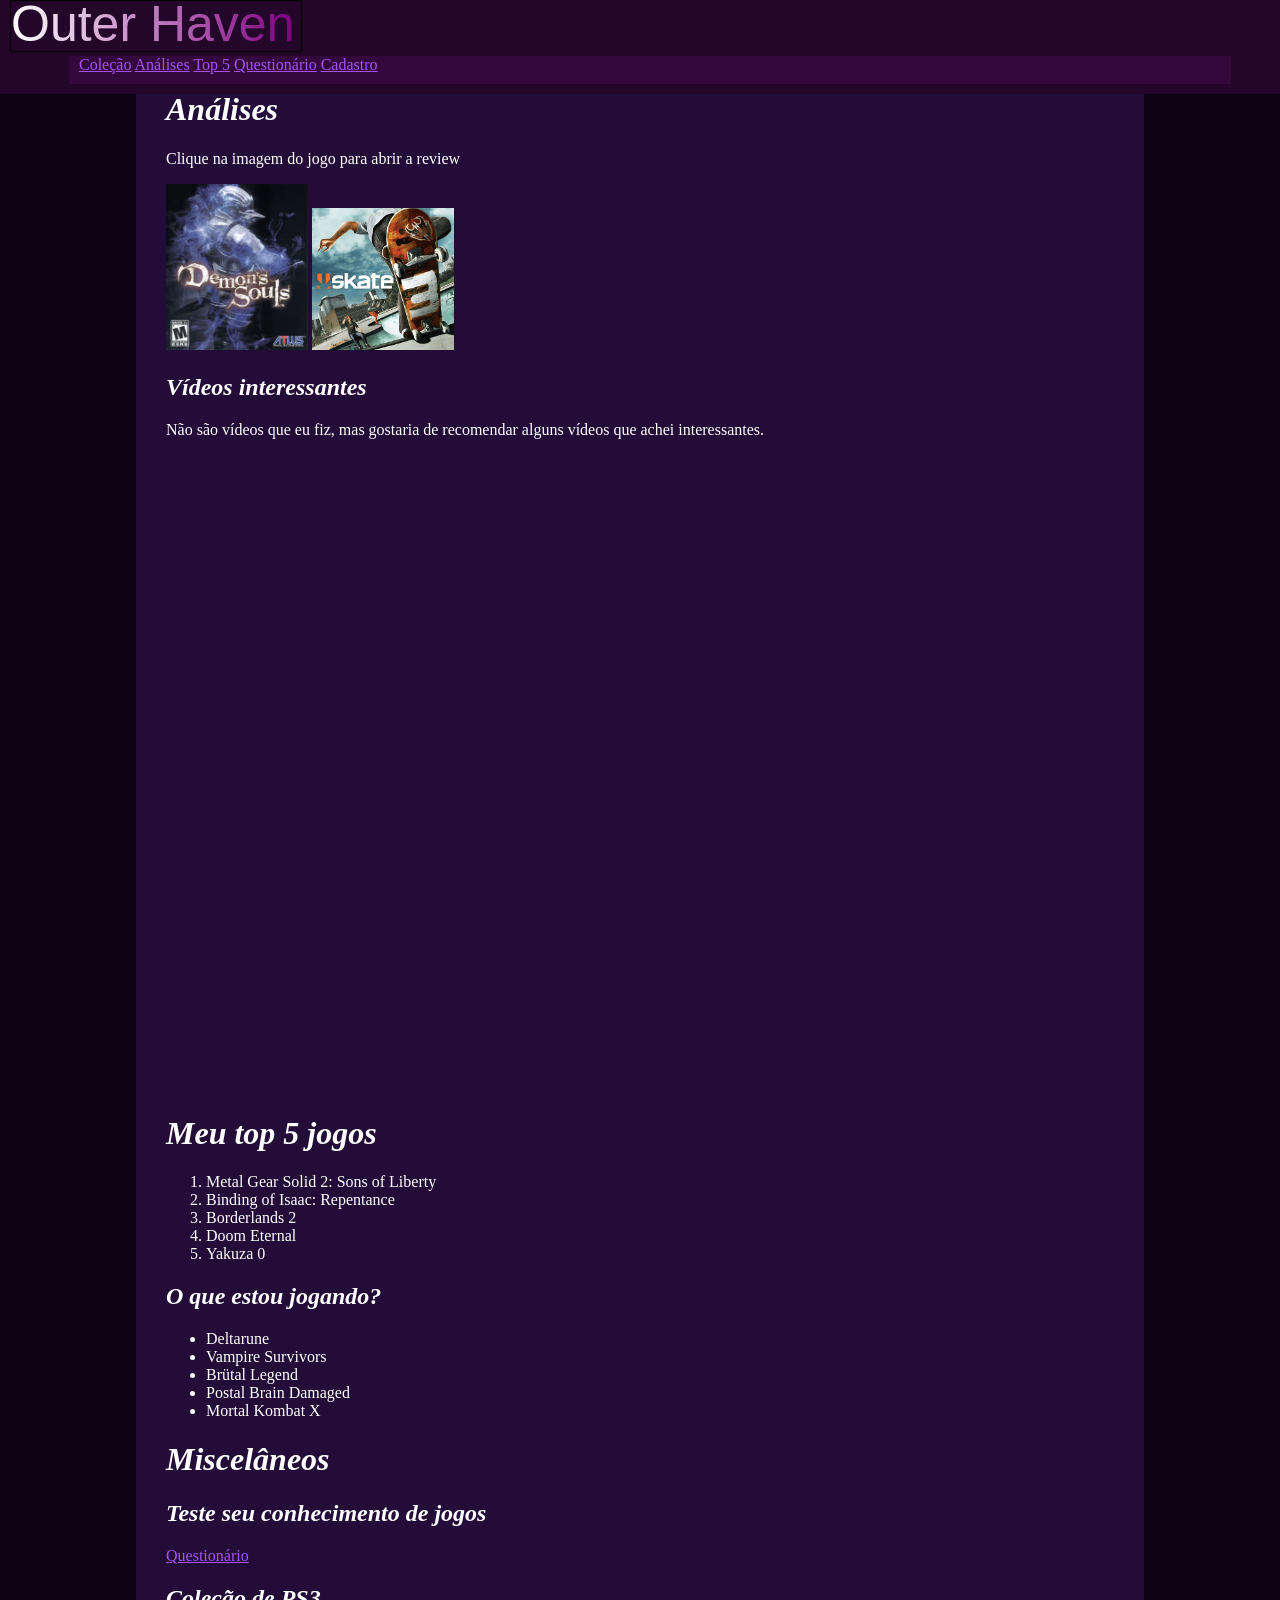
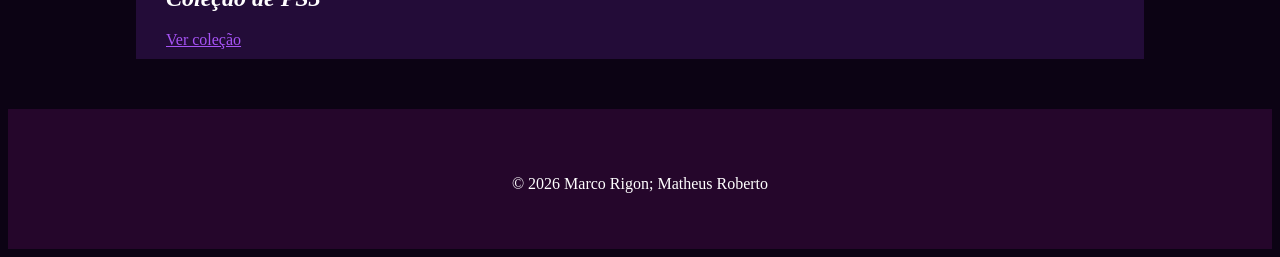
==== commit ae28d916: "adicionado teste de javascript" ====
--- a/index.html
+++ b/index.html
@@ -47,6 +47,7 @@
                 <a href="#review">Análises</a>
                 <a href="#top">Top 5</a>
                 <a href="questionario.html">Questionário</a>
+                <a href="cadastro.html">Cadastro</a>
             </nav>
         </header>
         
@@ -75,7 +76,7 @@
             <li>Vampire Survivors</li>
             <li>Brütal Legend</li>
             <li>Postal Brain Damaged</li>
-            <li>Planescape Torment</li>
+            <li>Mortal Kombat X</li>
         </ul>
 
         <h1 name="miscelaneos">Miscelâneos</h1>
--- a/style.css
+++ b/style.css
@@ -5,6 +5,7 @@
 
 *{
     font-family: monocraft;
+    color: white;
 }
 
 /*------Mudanças em IDs-----*/
@@ -16,6 +17,7 @@
     margin-left: auto;
     margin-right: auto;
     padding-left: 30px;
+    padding-right: 30px;
     padding-top: 20px;
     padding-bottom: 10px;
 }
@@ -90,6 +92,20 @@
     background-color: rgb(29, 0, 45);
 }
 
+input[type=text], input[type=password], input[type=number], input[type=email], input[type=url], input[type=tel], input[type=search], textarea, select{
+    background-color: rgb(29, 0, 45);
+    color: white;
+    border: 1px solid rgb(226, 226, 226);
+    padding: 5px;
+    font-size: small;
+}
+button{
+    background-color: rgb(29, 0, 45);
+    color: white;
+    border: 1px solid rgb(226, 226, 226);
+    padding: 5px;
+    font-size: small;
+}
 .galeria{
     position: static;
     float: left;
@@ -147,9 +163,9 @@
     animation-iteration-count: infinite;
 }
 @keyframes rasmus {
-0% {transform: rotate(-10deg);}
-50% {transform: rotate(10deg);}
-100% {transform: rotate(-10deg);}
+    0% {transform: rotate(-10deg);}
+    50% {transform: rotate(10deg);}
+    100% {transform: rotate(-10deg);}
 }
 @keyframes rasmusmove{
     0% { transform: translateY(-2px);}
